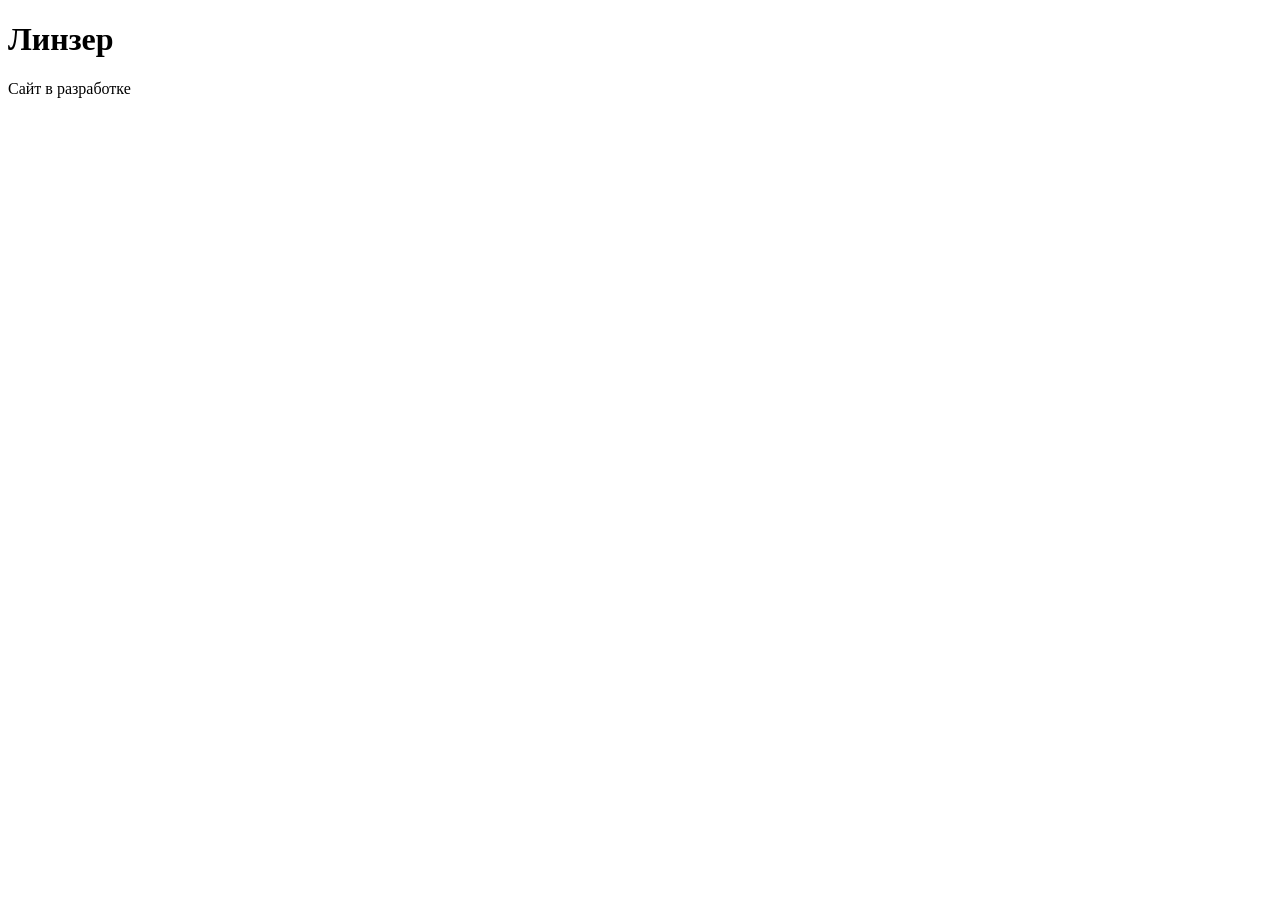
==== index.html @ ae790df2 "Initial commit: базовая структура сайта линзер.рф" ====
<!DOCTYPE html>
<html lang="ru">
<head>
  <meta charset="UTF-8">
  <meta name="viewport" content="width=device-width, initial-scale=1.0">
  <title>Линзер — остекление и фасады</title>
</head>
<body>
  <h1>Линзер</h1>
  <p>Сайт в разработке</p>
</body>
</html>
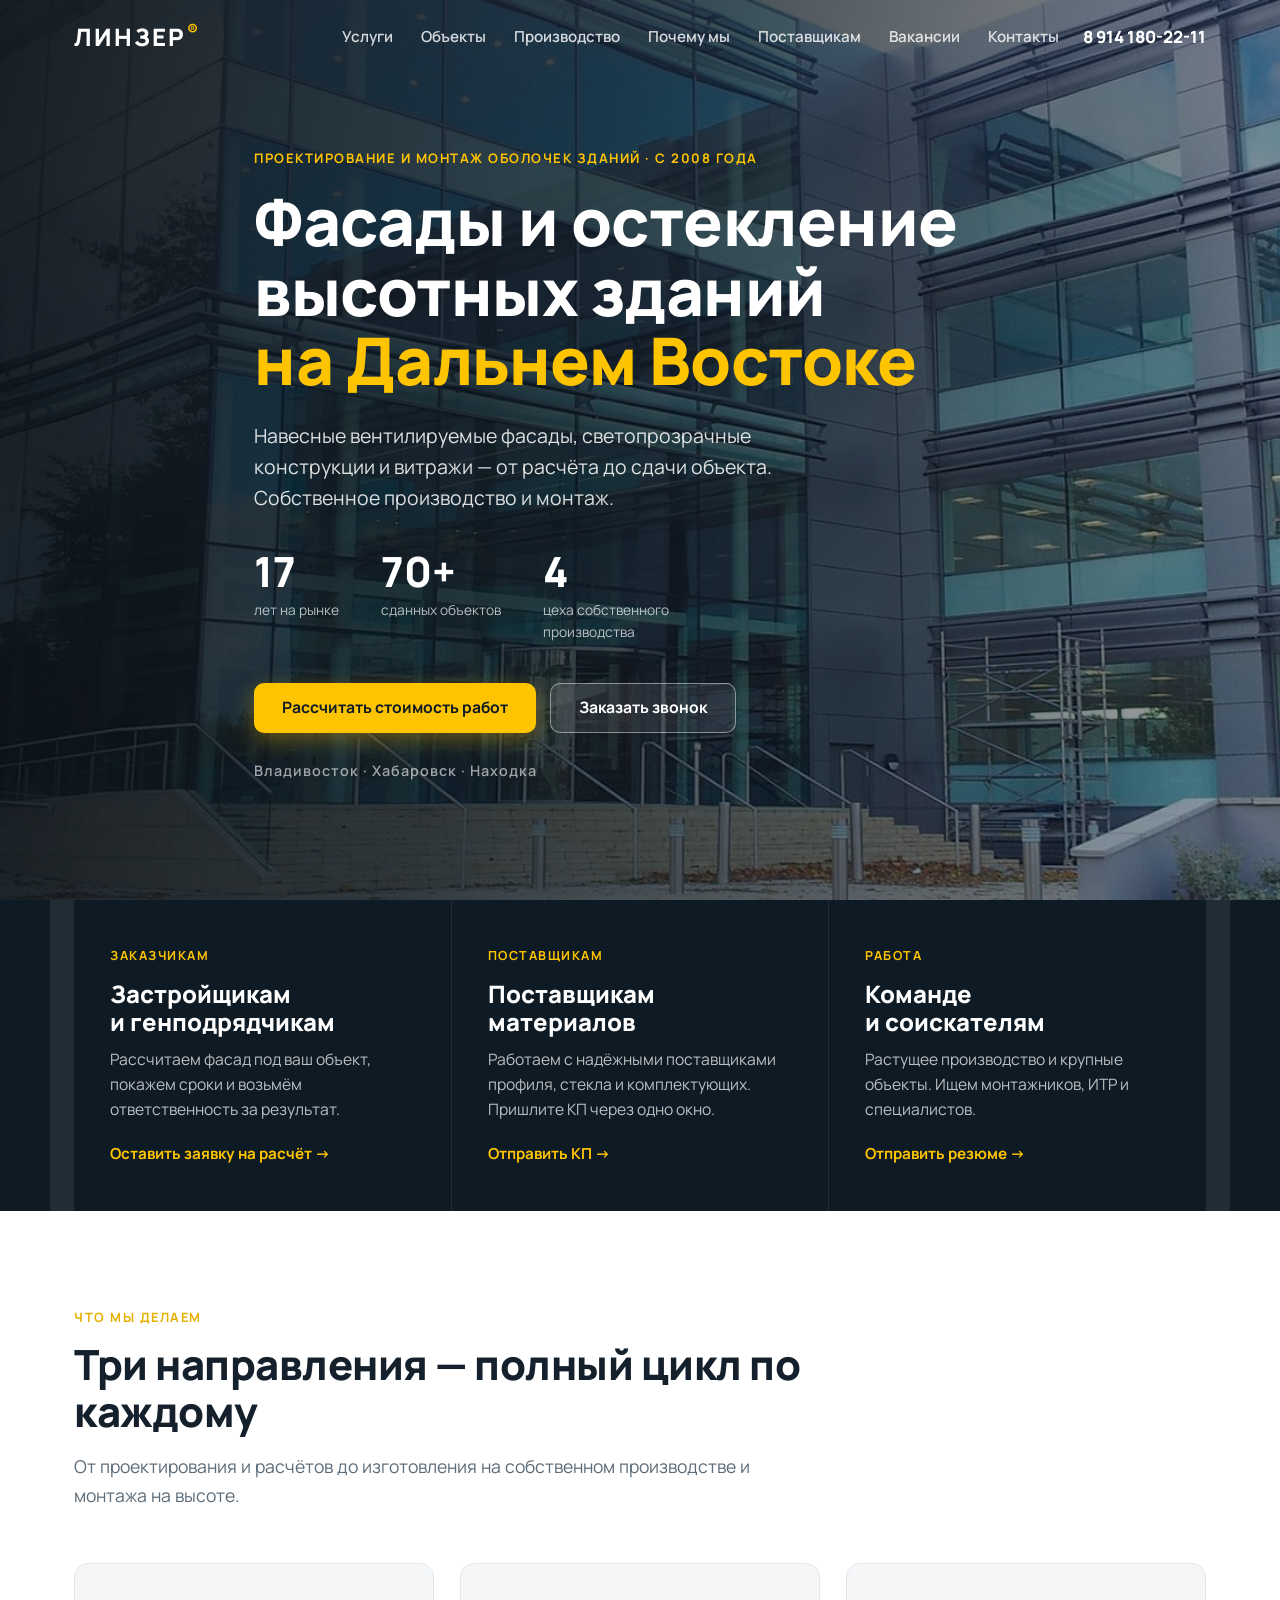
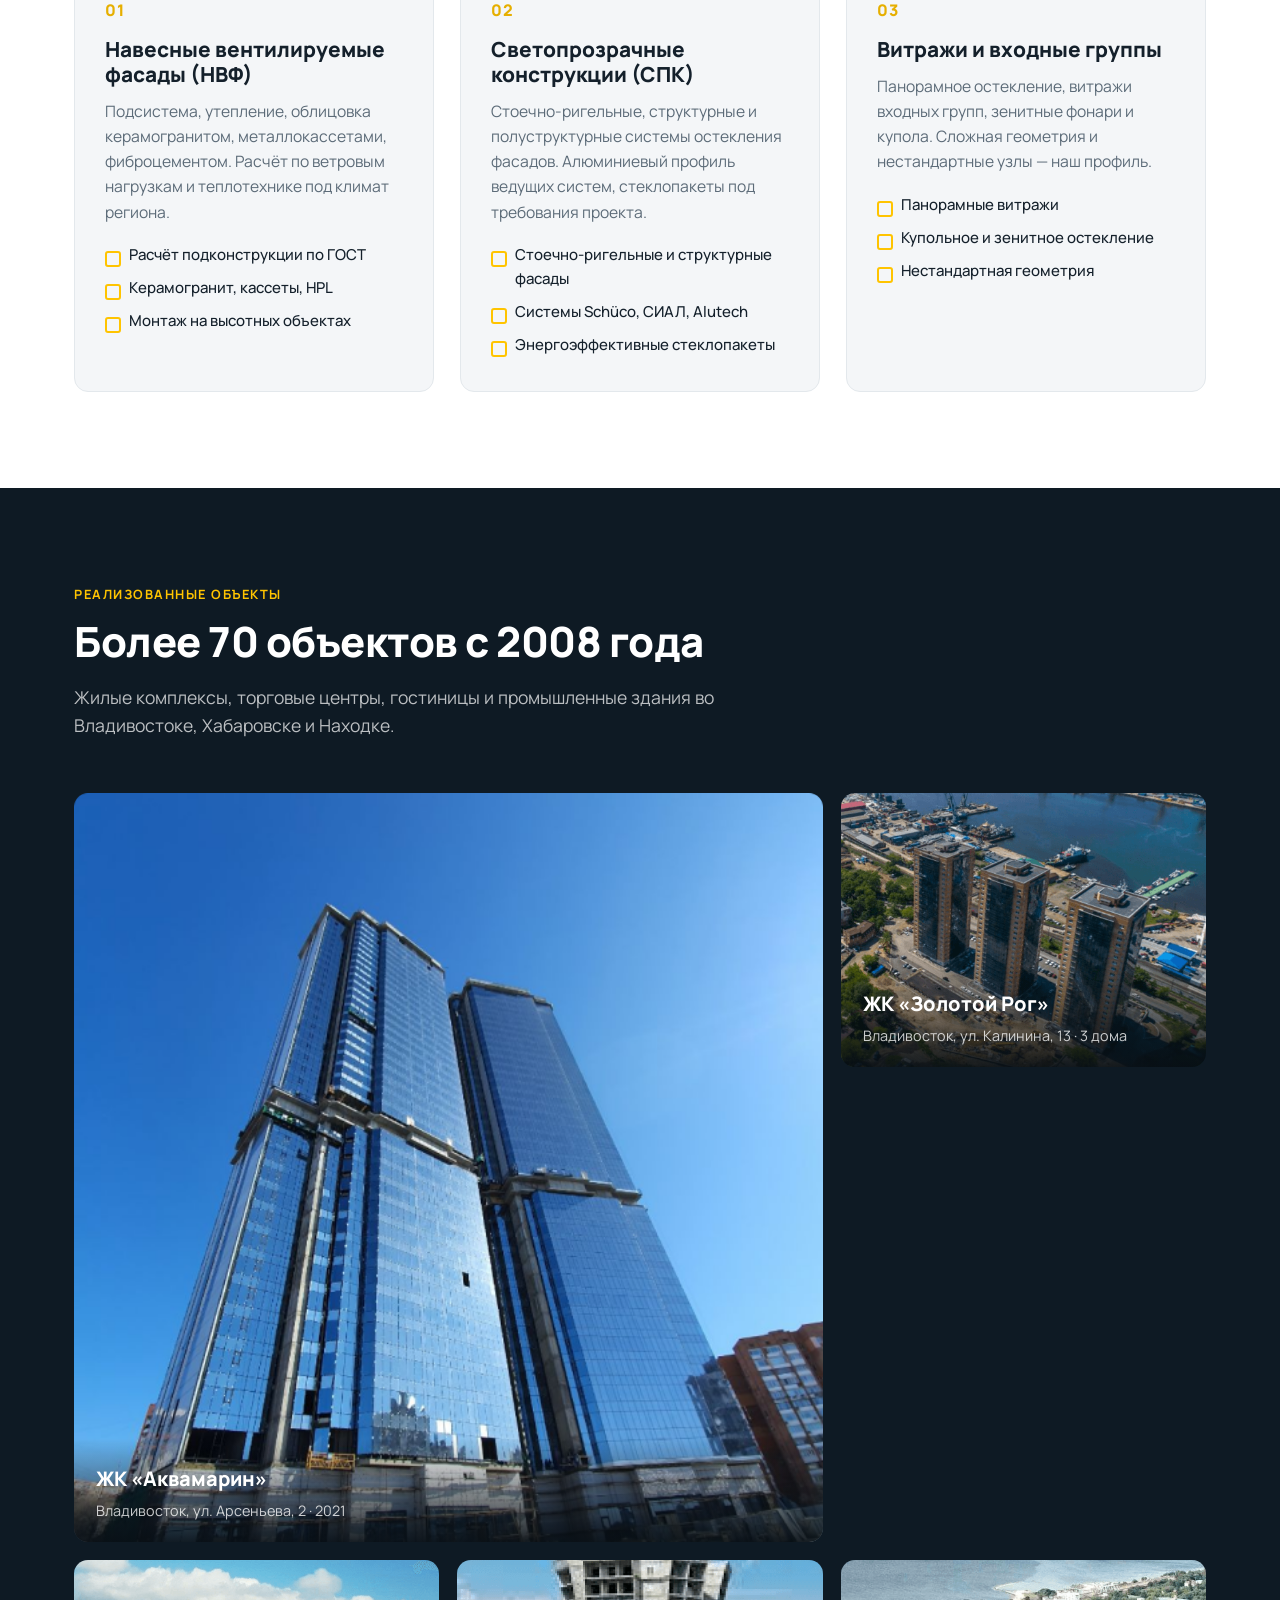
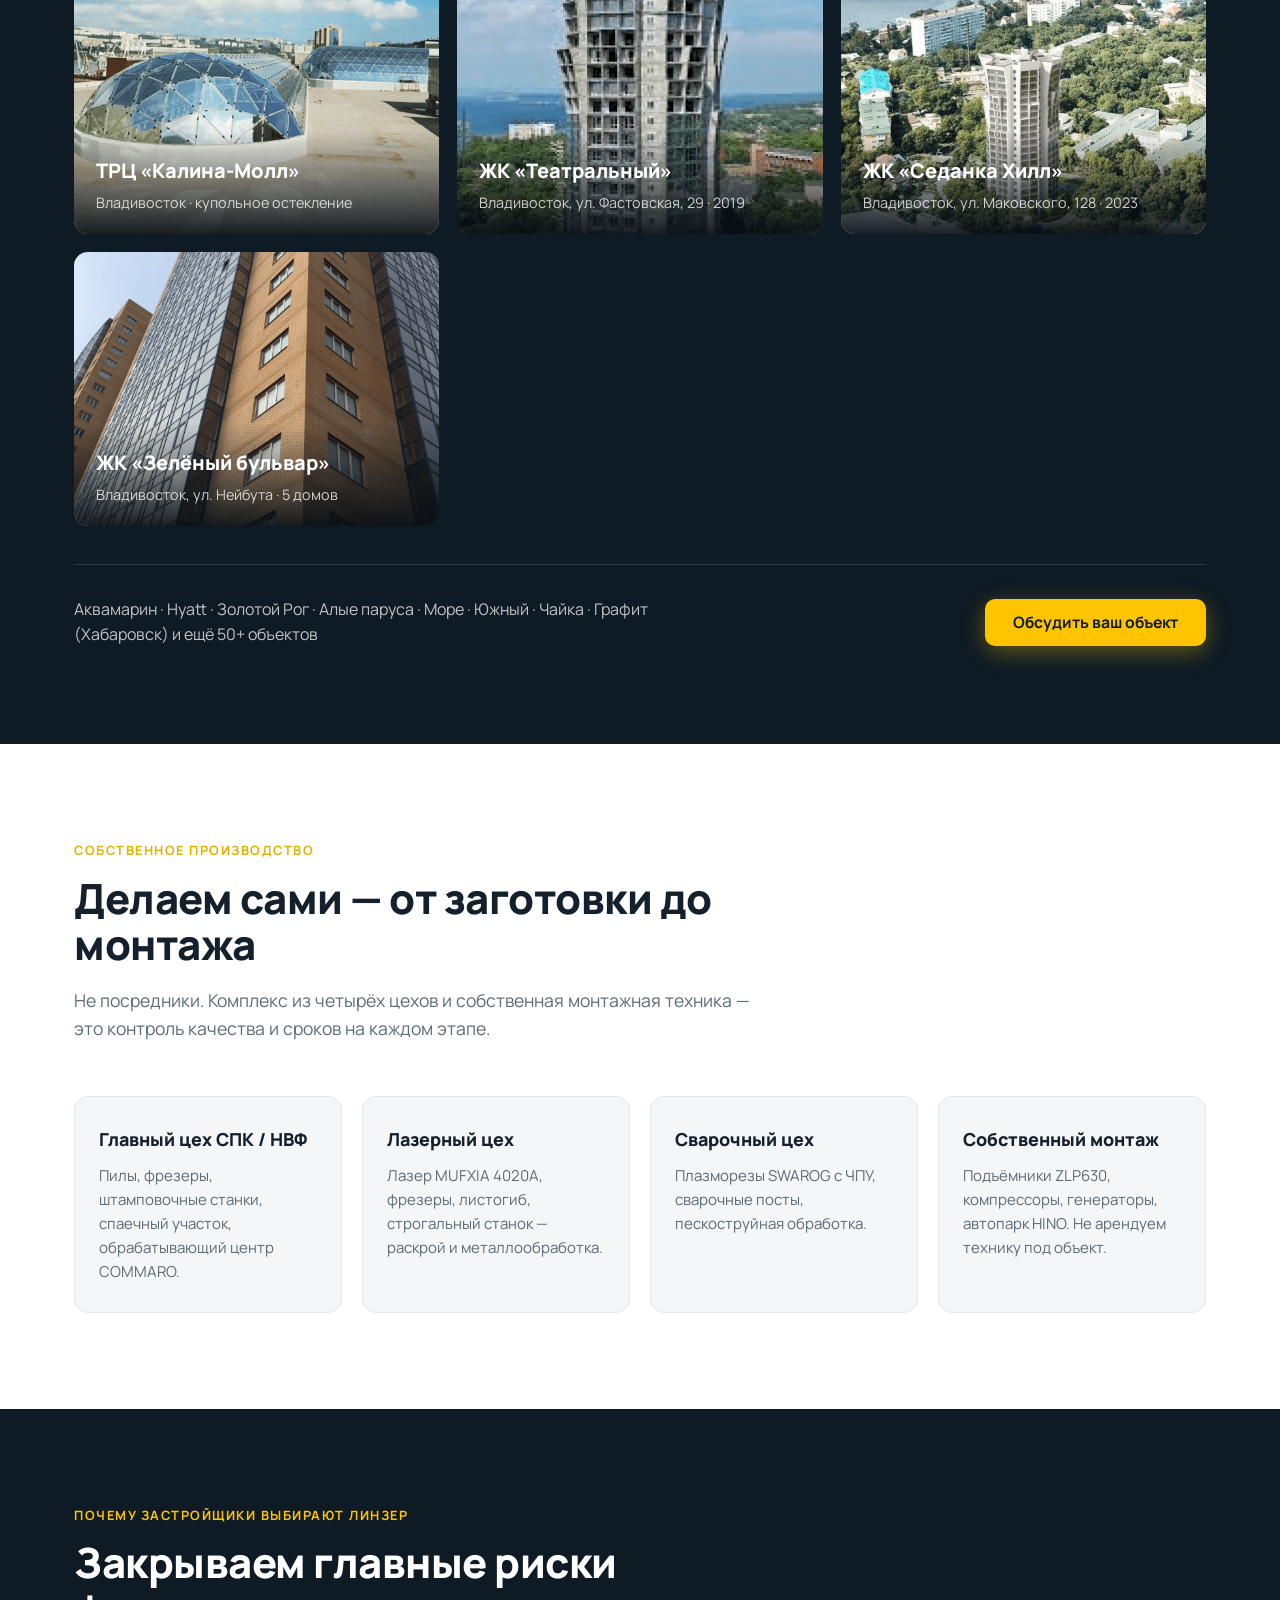
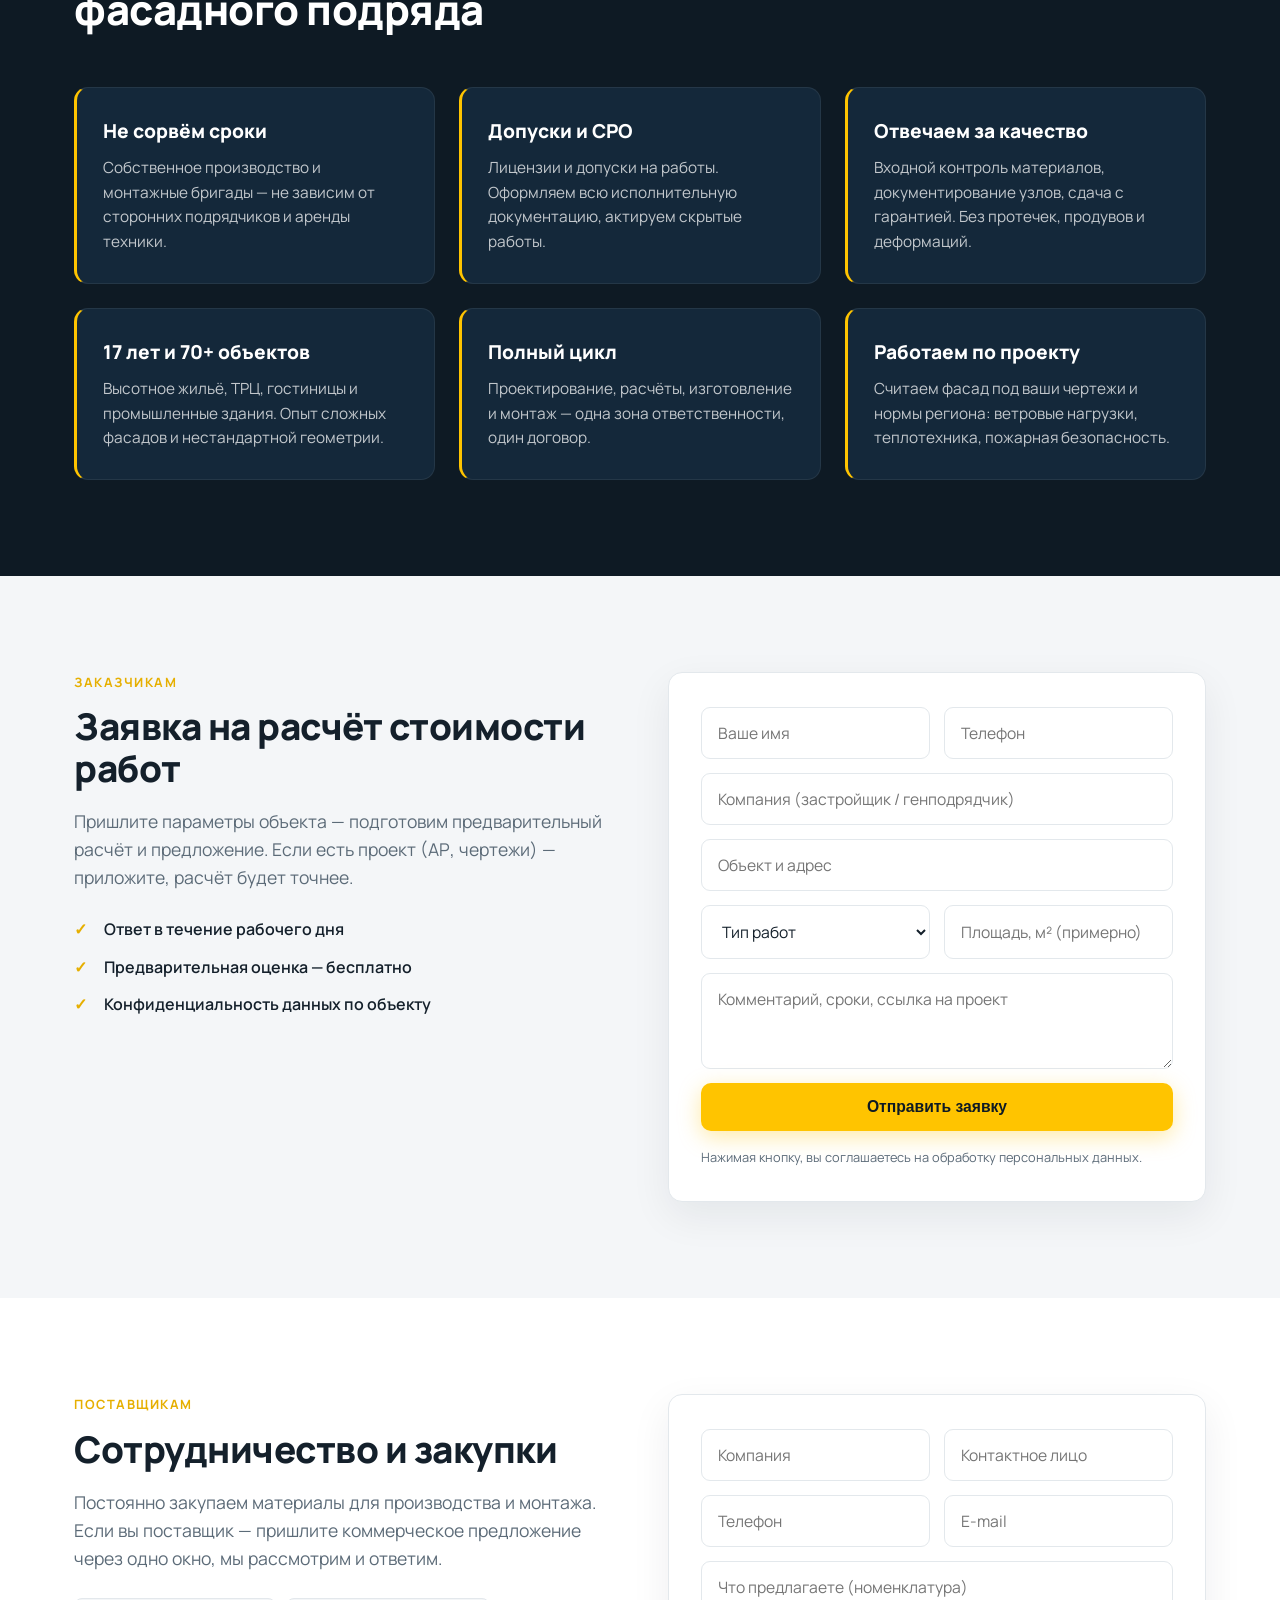
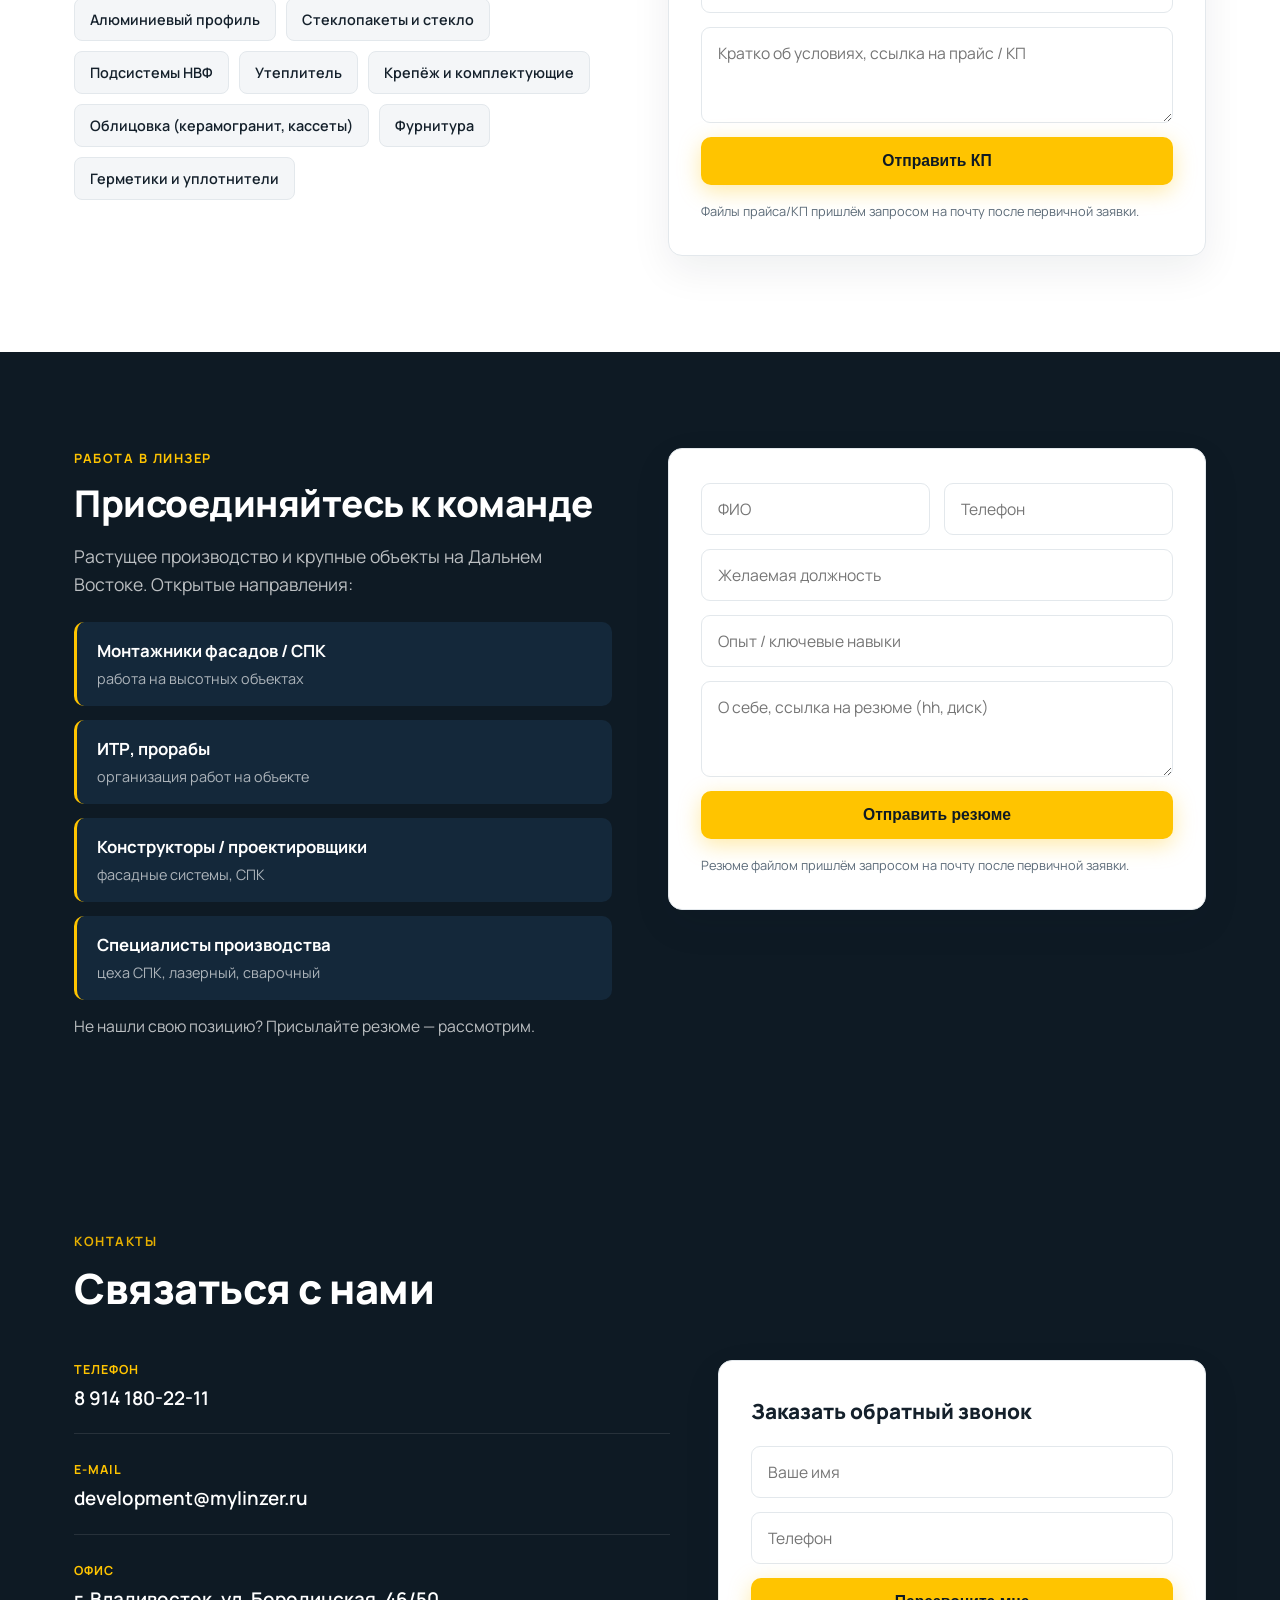
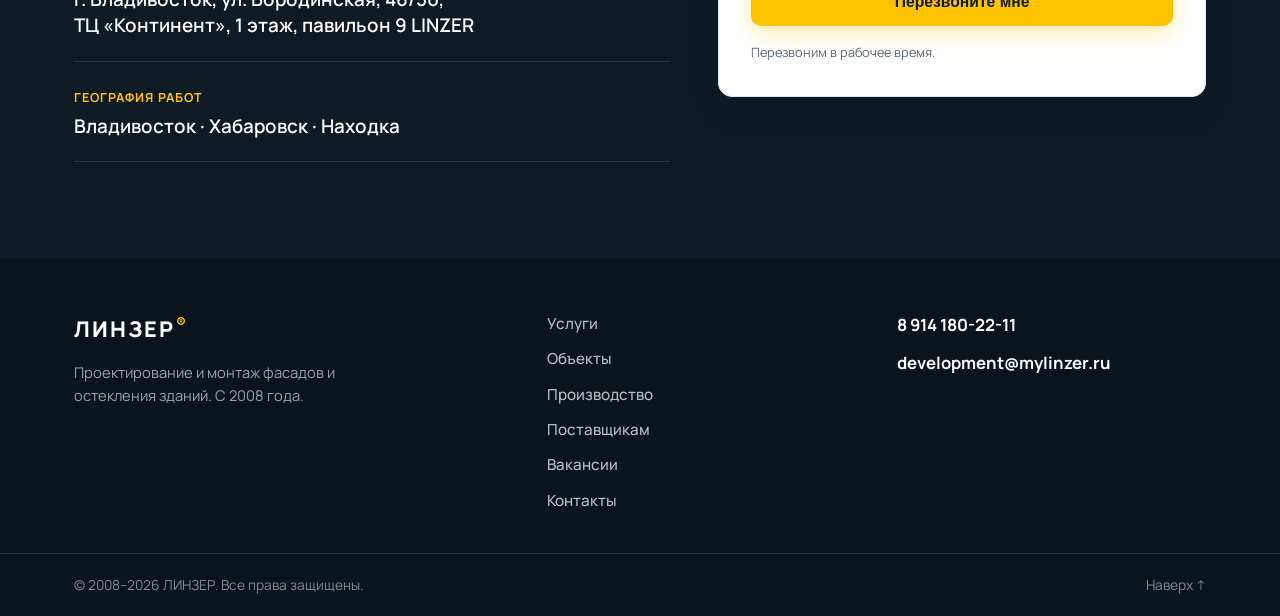
==== commit 05139cd3: "feat: полная v1 сайта линзер.рф — одностраничник Тёмный премиум-дизайн: герой, услуги НВФ/СПК/витраж" ====
--- a/index.html
+++ b/index.html
@@ -3,10 +3,442 @@
 <head>
   <meta charset="UTF-8">
   <meta name="viewport" content="width=device-width, initial-scale=1.0">
-  <title>Линзер — остекление и фасады</title>
+  <title>ЛИНЗЕР — проектирование и монтаж фасадов и остекления зданий | Владивосток</title>
+  <meta name="description" content="ЛИНЗЕР — навесные вентилируемые фасады, светопрозрачные конструкции и витражи для высотного строительства. С 2008 года, более 70 объектов на Дальнем Востоке. Собственное производство и монтаж.">
+  <meta name="theme-color" content="#0E1A24">
+
+  <!-- Open Graph -->
+  <meta property="og:title" content="ЛИНЗЕР — фасады и остекление зданий">
+  <meta property="og:description" content="Навесные вентилируемые фасады, светопрозрачные конструкции, витражи. С 2008 года, более 70 объектов. Владивосток — Хабаровск — Находка.">
+  <meta property="og:type" content="website">
+  <meta property="og:locale" content="ru_RU">
+
+  <link rel="preconnect" href="https://fonts.googleapis.com">
+  <link rel="preconnect" href="https://fonts.gstatic.com" crossorigin>
+  <link href="https://fonts.googleapis.com/css2?family=Manrope:wght@400;500;600;700;800&display=swap" rel="stylesheet">
+  <link rel="stylesheet" href="assets/css/style.css">
 </head>
 <body>
-  <h1>Линзер</h1>
-  <p>Сайт в разработке</p>
+
+<!-- ░░░░░░░░░░ ШАПКА ░░░░░░░░░░ -->
+<header class="site-header" id="top">
+  <div class="container header__inner">
+    <a href="#top" class="logo">ЛИНЗЕР<span>®</span></a>
+
+    <nav class="nav" id="nav">
+      <a href="#services">Услуги</a>
+      <a href="#portfolio">Объекты</a>
+      <a href="#production">Производство</a>
+      <a href="#why">Почему мы</a>
+      <a href="#suppliers">Поставщикам</a>
+      <a href="#careers">Вакансии</a>
+      <a href="#contacts">Контакты</a>
+    </nav>
+
+    <a href="tel:+79141802211" class="header__phone">8 914 180-22-11</a>
+    <button class="burger" id="burger" aria-label="Меню"><span></span><span></span><span></span></button>
+  </div>
+</header>
+
+<!-- ░░░░░░░░░░ ГЕРОЙ ░░░░░░░░░░ -->
+<section class="hero">
+  <div class="hero__bg" style="background-image:url('assets/img/img_12.jpg')"></div>
+  <div class="hero__overlay"></div>
+  <div class="container hero__content">
+    <p class="hero__eyebrow">Проектирование и монтаж оболочек зданий · с 2008 года</p>
+    <h1 class="hero__title">Фасады и остекление<br>высотных зданий<br><span>на Дальнем Востоке</span></h1>
+    <p class="hero__lead">Навесные вентилируемые фасады, светопрозрачные конструкции и витражи —
+    от расчёта до сдачи объекта. Собственное производство и монтаж.</p>
+
+    <div class="hero__stats">
+      <div class="stat"><span class="stat__num">17</span><span class="stat__lbl">лет на рынке</span></div>
+      <div class="stat"><span class="stat__num">70+</span><span class="stat__lbl">сданных объектов</span></div>
+      <div class="stat"><span class="stat__num">4</span><span class="stat__lbl">цеха собственного<br>производства</span></div>
+    </div>
+
+    <div class="hero__cta">
+      <a href="#lead-form" class="btn btn--accent">Рассчитать стоимость работ</a>
+      <a href="#callback" class="btn btn--ghost">Заказать звонок</a>
+    </div>
+    <p class="hero__geo">Владивосток · Хабаровск · Находка</p>
+  </div>
+</section>
+
+<!-- ░░░░░░░░░░ ТРИ ВХОДА ░░░░░░░░░░ -->
+<section class="gates">
+  <div class="container gates__grid">
+    <a href="#lead-form" class="gate">
+      <span class="gate__tag">Заказчикам</span>
+      <h3>Застройщикам<br>и генподрядчикам</h3>
+      <p>Рассчитаем фасад под ваш объект, покажем сроки и возьмём ответственность за результат.</p>
+      <span class="gate__action">Оставить заявку на расчёт →</span>
+    </a>
+    <a href="#suppliers" class="gate">
+      <span class="gate__tag">Поставщикам</span>
+      <h3>Поставщикам<br>материалов</h3>
+      <p>Работаем с надёжными поставщиками профиля, стекла и комплектующих. Пришлите КП через одно окно.</p>
+      <span class="gate__action">Отправить КП →</span>
+    </a>
+    <a href="#careers" class="gate">
+      <span class="gate__tag">Работа</span>
+      <h3>Команде<br>и соискателям</h3>
+      <p>Растущее производство и крупные объекты. Ищем монтажников, ИТР и специалистов.</p>
+      <span class="gate__action">Отправить резюме →</span>
+    </a>
+  </div>
+</section>
+
+<!-- ░░░░░░░░░░ УСЛУГИ ░░░░░░░░░░ -->
+<section class="section" id="services">
+  <div class="container">
+    <p class="section__eyebrow">Что мы делаем</p>
+    <h2 class="section__title">Три направления — полный цикл по каждому</h2>
+    <p class="section__sub">От проектирования и расчётов до изготовления на собственном производстве и монтажа на высоте.</p>
+
+    <div class="services">
+      <article class="service">
+        <div class="service__num">01</div>
+        <h3>Навесные вентилируемые фасады (НВФ)</h3>
+        <p>Подсистема, утепление, облицовка керамогранитом, металлокассетами, фиброцементом.
+        Расчёт по ветровым нагрузкам и теплотехнике под климат региона.</p>
+        <ul>
+          <li>Расчёт подконструкции по ГОСТ</li>
+          <li>Керамогранит, кассеты, HPL</li>
+          <li>Монтаж на высотных объектах</li>
+        </ul>
+      </article>
+      <article class="service">
+        <div class="service__num">02</div>
+        <h3>Светопрозрачные конструкции (СПК)</h3>
+        <p>Стоечно-ригельные, структурные и полуструктурные системы остекления фасадов.
+        Алюминиевый профиль ведущих систем, стеклопакеты под требования проекта.</p>
+        <ul>
+          <li>Стоечно-ригельные и структурные фасады</li>
+          <li>Системы Schüco, СИАЛ, Alutech</li>
+          <li>Энергоэффективные стеклопакеты</li>
+        </ul>
+      </article>
+      <article class="service">
+        <div class="service__num">03</div>
+        <h3>Витражи и входные группы</h3>
+        <p>Панорамное остекление, витражи входных групп, зенитные фонари и купола.
+        Сложная геометрия и нестандартные узлы — наш профиль.</p>
+        <ul>
+          <li>Панорамные витражи</li>
+          <li>Купольное и зенитное остекление</li>
+          <li>Нестандартная геометрия</li>
+        </ul>
+      </article>
+    </div>
+  </div>
+</section>
+
+<!-- ░░░░░░░░░░ ПОРТФОЛИО ░░░░░░░░░░ -->
+<section class="section section--dark" id="portfolio">
+  <div class="container">
+    <p class="section__eyebrow">Реализованные объекты</p>
+    <h2 class="section__title">Более 70 объектов с 2008 года</h2>
+    <p class="section__sub">Жилые комплексы, торговые центры, гостиницы и промышленные здания
+    во Владивостоке, Хабаровске и Находке.</p>
+
+    <div class="portfolio">
+      <article class="proj proj--wide">
+        <img src="assets/img/img_02.png" alt="ЖК Аквамарин, Владивосток" loading="lazy">
+        <div class="proj__info">
+          <h3>ЖК «Аквамарин»</h3>
+          <p>Владивосток, ул. Арсеньева, 2 · 2021</p>
+        </div>
+      </article>
+      <article class="proj">
+        <img src="assets/img/img_11.png" alt="ЖК Золотой Рог, Владивосток" loading="lazy">
+        <div class="proj__info">
+          <h3>ЖК «Золотой Рог»</h3>
+          <p>Владивосток, ул. Калинина, 13 · 3 дома</p>
+        </div>
+      </article>
+      <article class="proj">
+        <img src="assets/img/img_22.png" alt="ТРЦ Калина-Молл, купольное остекление" loading="lazy">
+        <div class="proj__info">
+          <h3>ТРЦ «Калина-Молл»</h3>
+          <p>Владивосток · купольное остекление</p>
+        </div>
+      </article>
+      <article class="proj">
+        <img src="assets/img/img_06.png" alt="Высотный жилой комплекс" loading="lazy">
+        <div class="proj__info">
+          <h3>ЖК «Театральный»</h3>
+          <p>Владивосток, ул. Фастовская, 29 · 2019</p>
+        </div>
+      </article>
+      <article class="proj">
+        <img src="assets/img/img_18.png" alt="Прибрежный жилой комплекс" loading="lazy">
+        <div class="proj__info">
+          <h3>ЖК «Седанка Хилл»</h3>
+          <p>Владивосток, ул. Маковского, 128 · 2023</p>
+        </div>
+      </article>
+      <article class="proj">
+        <img src="assets/img/img_15.png" alt="Жилой дом, остекление фасада" loading="lazy">
+        <div class="proj__info">
+          <h3>ЖК «Зелёный бульвар»</h3>
+          <p>Владивосток, ул. Нейбута · 5 домов</p>
+        </div>
+      </article>
+    </div>
+
+    <div class="portfolio__more">
+      <span>Аквамарин · Hyatt · Золотой Рог · Алые паруса · Море · Южный · Чайка · Графит (Хабаровск) и ещё 50+ объектов</span>
+      <a href="#lead-form" class="btn btn--accent">Обсудить ваш объект</a>
+    </div>
+  </div>
+</section>
+
+<!-- ░░░░░░░░░░ ПРОИЗВОДСТВО ░░░░░░░░░░ -->
+<section class="section" id="production">
+  <div class="container">
+    <p class="section__eyebrow">Собственное производство</p>
+    <h2 class="section__title">Делаем сами — от заготовки до монтажа</h2>
+    <p class="section__sub">Не посредники. Комплекс из четырёх цехов и собственная монтажная техника —
+    это контроль качества и сроков на каждом этапе.</p>
+
+    <div class="prod">
+      <div class="prod__card">
+        <h3>Главный цех СПК / НВФ</h3>
+        <p>Пилы, фрезеры, штамповочные станки, спаечный участок, обрабатывающий центр COMMARO.</p>
+      </div>
+      <div class="prod__card">
+        <h3>Лазерный цех</h3>
+        <p>Лазер MUFXIA 4020A, фрезеры, листогиб, строгальный станок — раскрой и металлообработка.</p>
+      </div>
+      <div class="prod__card">
+        <h3>Сварочный цех</h3>
+        <p>Плазморезы SWAROG с ЧПУ, сварочные посты, пескоструйная обработка.</p>
+      </div>
+      <div class="prod__card">
+        <h3>Собственный монтаж</h3>
+        <p>Подъёмники ZLP630, компрессоры, генераторы, автопарк HINO. Не арендуем технику под объект.</p>
+      </div>
+    </div>
+  </div>
+</section>
+
+<!-- ░░░░░░░░░░ ПОЧЕМУ МЫ ░░░░░░░░░░ -->
+<section class="section section--dark" id="why">
+  <div class="container">
+    <p class="section__eyebrow">Почему застройщики выбирают ЛИНЗЕР</p>
+    <h2 class="section__title">Закрываем главные риски фасадного подряда</h2>
+
+    <div class="why">
+      <div class="why__item">
+        <h3>Не сорвём сроки</h3>
+        <p>Собственное производство и монтажные бригады — не зависим от сторонних подрядчиков и аренды техники.</p>
+      </div>
+      <div class="why__item">
+        <h3>Допуски и СРО</h3>
+        <p>Лицензии и допуски на работы. Оформляем всю исполнительную документацию, актируем скрытые работы.</p>
+      </div>
+      <div class="why__item">
+        <h3>Отвечаем за качество</h3>
+        <p>Входной контроль материалов, документирование узлов, сдача с гарантией. Без протечек, продувов и деформаций.</p>
+      </div>
+      <div class="why__item">
+        <h3>17 лет и 70+ объектов</h3>
+        <p>Высотное жильё, ТРЦ, гостиницы и промышленные здания. Опыт сложных фасадов и нестандартной геометрии.</p>
+      </div>
+      <div class="why__item">
+        <h3>Полный цикл</h3>
+        <p>Проектирование, расчёты, изготовление и монтаж — одна зона ответственности, один договор.</p>
+      </div>
+      <div class="why__item">
+        <h3>Работаем по проекту</h3>
+        <p>Считаем фасад под ваши чертежи и нормы региона: ветровые нагрузки, теплотехника, пожарная безопасность.</p>
+      </div>
+    </div>
+  </div>
+</section>
+
+<!-- ░░░░░░░░░░ ЗАЯВКА НА РАСЧЁТ ░░░░░░░░░░ -->
+<section class="section section--form" id="lead-form">
+  <div class="container form-block">
+    <div class="form-block__text">
+      <p class="section__eyebrow">Заказчикам</p>
+      <h2 class="section__title">Заявка на расчёт стоимости работ</h2>
+      <p class="section__sub">Пришлите параметры объекта — подготовим предварительный расчёт и предложение.
+      Если есть проект (АР, чертежи) — приложите, расчёт будет точнее.</p>
+      <ul class="form-block__list">
+        <li>Ответ в течение рабочего дня</li>
+        <li>Предварительная оценка — бесплатно</li>
+        <li>Конфиденциальность данных по объекту</li>
+      </ul>
+    </div>
+
+    <form class="form" name="lead" data-form="Заявка на расчёт">
+      <div class="form__row">
+        <input type="text" name="name" placeholder="Ваше имя" required>
+        <input type="tel" name="phone" placeholder="Телефон" required>
+      </div>
+      <input type="text" name="company" placeholder="Компания (застройщик / генподрядчик)">
+      <input type="text" name="object" placeholder="Объект и адрес">
+      <div class="form__row">
+        <select name="worktype">
+          <option value="">Тип работ</option>
+          <option>Навесной вентфасад (НВФ)</option>
+          <option>Светопрозрачные конструкции (СПК)</option>
+          <option>Витражи / входные группы</option>
+          <option>Комплекс работ</option>
+        </select>
+        <input type="text" name="area" placeholder="Площадь, м² (примерно)">
+      </div>
+      <textarea name="message" rows="3" placeholder="Комментарий, сроки, ссылка на проект"></textarea>
+      <button type="submit" class="btn btn--accent btn--full">Отправить заявку</button>
+      <p class="form__note">Нажимая кнопку, вы соглашаетесь на обработку персональных данных.</p>
+    </form>
+  </div>
+</section>
+
+<!-- ░░░░░░░░░░ ПОСТАВЩИКАМ ░░░░░░░░░░ -->
+<section class="section" id="suppliers">
+  <div class="container form-block">
+    <div class="form-block__text">
+      <p class="section__eyebrow">Поставщикам</p>
+      <h2 class="section__title">Сотрудничество и закупки</h2>
+      <p class="section__sub">Постоянно закупаем материалы для производства и монтажа. Если вы поставщик —
+      пришлите коммерческое предложение через одно окно, мы рассмотрим и ответим.</p>
+      <div class="supply-tags">
+        <span>Алюминиевый профиль</span>
+        <span>Стеклопакеты и стекло</span>
+        <span>Подсистемы НВФ</span>
+        <span>Утеплитель</span>
+        <span>Крепёж и комплектующие</span>
+        <span>Облицовка (керамогранит, кассеты)</span>
+        <span>Фурнитура</span>
+        <span>Герметики и уплотнители</span>
+      </div>
+    </div>
+
+    <form class="form" name="supplier" data-form="КП от поставщика">
+      <div class="form__row">
+        <input type="text" name="company" placeholder="Компания" required>
+        <input type="text" name="contact" placeholder="Контактное лицо">
+      </div>
+      <div class="form__row">
+        <input type="tel" name="phone" placeholder="Телефон" required>
+        <input type="email" name="email" placeholder="E-mail">
+      </div>
+      <input type="text" name="nomenclature" placeholder="Что предлагаете (номенклатура)">
+      <textarea name="message" rows="3" placeholder="Кратко об условиях, ссылка на прайс / КП"></textarea>
+      <button type="submit" class="btn btn--accent btn--full">Отправить КП</button>
+      <p class="form__note">Файлы прайса/КП пришлём запросом на почту после первичной заявки.</p>
+    </form>
+  </div>
+</section>
+
+<!-- ░░░░░░░░░░ ВАКАНСИИ ░░░░░░░░░░ -->
+<section class="section section--dark" id="careers">
+  <div class="container form-block">
+    <div class="form-block__text">
+      <p class="section__eyebrow">Работа в ЛИНЗЕР</p>
+      <h2 class="section__title">Присоединяйтесь к команде</h2>
+      <p class="section__sub">Растущее производство и крупные объекты на Дальнем Востоке.
+      Открытые направления:</p>
+      <ul class="vacancy-list">
+        <li><strong>Монтажники фасадов / СПК</strong><span>работа на высотных объектах</span></li>
+        <li><strong>ИТР, прорабы</strong><span>организация работ на объекте</span></li>
+        <li><strong>Конструкторы / проектировщики</strong><span>фасадные системы, СПК</span></li>
+        <li><strong>Специалисты производства</strong><span>цеха СПК, лазерный, сварочный</span></li>
+      </ul>
+      <p class="section__sub section__sub--small">Не нашли свою позицию? Присылайте резюме — рассмотрим.</p>
+    </div>
+
+    <form class="form" name="resume" data-form="Резюме">
+      <div class="form__row">
+        <input type="text" name="name" placeholder="ФИО" required>
+        <input type="tel" name="phone" placeholder="Телефон" required>
+      </div>
+      <input type="text" name="position" placeholder="Желаемая должность" required>
+      <input type="text" name="experience" placeholder="Опыт / ключевые навыки">
+      <textarea name="message" rows="3" placeholder="О себе, ссылка на резюме (hh, диск)"></textarea>
+      <button type="submit" class="btn btn--accent btn--full">Отправить резюме</button>
+      <p class="form__note">Резюме файлом пришлём запросом на почту после первичной заявки.</p>
+    </form>
+  </div>
+</section>
+
+<!-- ░░░░░░░░░░ КОНТАКТЫ ░░░░░░░░░░ -->
+<section class="section section--contacts" id="contacts">
+  <div class="container">
+    <p class="section__eyebrow">Контакты</p>
+    <h2 class="section__title">Связаться с нами</h2>
+
+    <div class="contacts">
+      <div class="contacts__col">
+        <div class="contact-item">
+          <span class="contact-item__lbl">Телефон</span>
+          <a href="tel:+79141802211" class="contact-item__val">8 914 180-22-11</a>
+        </div>
+        <div class="contact-item">
+          <span class="contact-item__lbl">E-mail</span>
+          <a href="mailto:development@mylinzer.ru" class="contact-item__val">development@mylinzer.ru</a>
+        </div>
+        <div class="contact-item">
+          <span class="contact-item__lbl">Офис</span>
+          <span class="contact-item__val">г. Владивосток, ул. Бородинская, 46/50,<br>ТЦ «Континент», 1 этаж, павильон 9 LINZER</span>
+        </div>
+        <div class="contact-item">
+          <span class="contact-item__lbl">География работ</span>
+          <span class="contact-item__val">Владивосток · Хабаровск · Находка</span>
+        </div>
+      </div>
+
+      <form class="form contacts__form" id="callback" name="callback" data-form="Обратный звонок">
+        <h3>Заказать обратный звонок</h3>
+        <input type="text" name="name" placeholder="Ваше имя" required>
+        <input type="tel" name="phone" placeholder="Телефон" required>
+        <button type="submit" class="btn btn--accent btn--full">Перезвоните мне</button>
+        <p class="form__note">Перезвоним в рабочее время.</p>
+      </form>
+    </div>
+  </div>
+</section>
+
+<!-- ░░░░░░░░░░ ПОДВАЛ ░░░░░░░░░░ -->
+<footer class="footer">
+  <div class="container footer__inner">
+    <div class="footer__brand">
+      <span class="logo logo--footer">ЛИНЗЕР<span>®</span></span>
+      <p>Проектирование и монтаж фасадов и остекления зданий. С 2008 года.</p>
+    </div>
+    <nav class="footer__nav">
+      <a href="#services">Услуги</a>
+      <a href="#portfolio">Объекты</a>
+      <a href="#production">Производство</a>
+      <a href="#suppliers">Поставщикам</a>
+      <a href="#careers">Вакансии</a>
+      <a href="#contacts">Контакты</a>
+    </nav>
+    <div class="footer__contacts">
+      <a href="tel:+79141802211">8 914 180-22-11</a>
+      <a href="mailto:development@mylinzer.ru">development@mylinzer.ru</a>
+    </div>
+  </div>
+  <div class="footer__bottom">
+    <div class="container">
+      <span>© 2008–2026 ЛИНЗЕР. Все права защищены.</span>
+      <a href="#top">Наверх ↑</a>
+    </div>
+  </div>
+</footer>
+
+<!-- модалка успеха -->
+<div class="modal" id="modal">
+  <div class="modal__box">
+    <div class="modal__icon">✓</div>
+    <h3>Заявка отправлена</h3>
+    <p>Спасибо! Мы свяжемся с вами в ближайшее рабочее время.</p>
+    <button class="btn btn--accent" id="modalClose">Хорошо</button>
+  </div>
+</div>
+
+<script src="assets/js/main.js"></script>
 </body>
 </html>
--- a/assets/css/style.css
+++ b/assets/css/style.css
@@ -0,0 +1,265 @@
+/* ░░░░░░░░░░░░░░░░░░░░░░░░░░░░░░░░░░░░
+   ЛИНЗЕР — стили сайта
+   ░░░░░░░░░░░░░░░░░░░░░░░░░░░░░░░░░░░░ */
+
+:root{
+  --navy:      #0E1A24;   /* основной тёмный */
+  --navy-2:    #14283A;   /* карточки на тёмном */
+  --navy-3:    #1E3A52;   /* светлее */
+  --accent:    #FFC400;   /* жёлтый акцент */
+  --accent-d:  #E6AF00;
+  --ink:       #14202B;   /* текст на светлом */
+  --muted:     #5C6B78;   /* серый текст */
+  --line:      #E3E8EC;   /* линии на светлом */
+  --bg:        #FFFFFF;
+  --bg-soft:   #F4F6F8;
+  --radius:    14px;
+  --maxw:      1180px;
+  --ease:      cubic-bezier(.22,.61,.36,1);
+}
+
+*{box-sizing:border-box;margin:0;padding:0}
+html{scroll-behavior:smooth}
+body{
+  font-family:'Manrope',-apple-system,Segoe UI,Roboto,Arial,sans-serif;
+  color:var(--ink);background:var(--bg);
+  line-height:1.6;-webkit-font-smoothing:antialiased;
+}
+img{display:block;max-width:100%}
+a{text-decoration:none;color:inherit}
+.container{width:100%;max-width:var(--maxw);margin:0 auto;padding:0 24px}
+
+/* ── кнопки ── */
+.btn{
+  display:inline-flex;align-items:center;justify-content:center;
+  font-weight:700;font-size:.98rem;line-height:1;
+  padding:16px 28px;border-radius:10px;cursor:pointer;border:none;
+  transition:transform .2s var(--ease),background .2s,box-shadow .2s;
+  white-space:nowrap;
+}
+.btn:hover{transform:translateY(-2px)}
+.btn--accent{background:var(--accent);color:var(--navy);box-shadow:0 6px 22px rgba(255,196,0,.35)}
+.btn--accent:hover{background:var(--accent-d)}
+.btn--ghost{background:rgba(255,255,255,.08);color:#fff;border:1.5px solid rgba(255,255,255,.45)}
+.btn--ghost:hover{background:rgba(255,255,255,.16)}
+.btn--full{width:100%}
+
+/* ░░░░░ ШАПКА ░░░░░ */
+.site-header{
+  position:fixed;top:0;left:0;right:0;z-index:100;
+  background:rgba(14,26,36,.0);transition:background .3s,box-shadow .3s,padding .3s;
+  padding:18px 0;
+}
+.site-header.scrolled{background:rgba(14,26,36,.97);box-shadow:0 6px 24px rgba(0,0,0,.25);padding:12px 0;
+  backdrop-filter:saturate(140%) blur(6px)}
+.header__inner{display:flex;align-items:center;gap:24px}
+.logo{
+  font-weight:800;font-size:1.5rem;letter-spacing:2px;color:#fff;
+  display:inline-flex;align-items:flex-start;
+}
+.logo span{color:var(--accent);font-size:.7em;margin-left:1px}
+.nav{display:flex;gap:28px;margin-left:auto}
+.nav a{color:rgba(255,255,255,.82);font-weight:600;font-size:.95rem;transition:color .2s;position:relative}
+.nav a:hover{color:#fff}
+.nav a::after{content:'';position:absolute;left:0;bottom:-6px;width:0;height:2px;background:var(--accent);transition:width .25s}
+.nav a:hover::after{width:100%}
+.header__phone{color:#fff;font-weight:800;font-size:1.05rem;white-space:nowrap}
+.header__phone:hover{color:var(--accent)}
+.burger{display:none;flex-direction:column;gap:5px;background:none;border:none;cursor:pointer;padding:6px}
+.burger span{width:26px;height:2.5px;background:#fff;border-radius:2px;transition:.3s}
+
+/* ░░░░░ ГЕРОЙ ░░░░░ */
+.hero{position:relative;min-height:100svh;display:flex;align-items:center;overflow:hidden}
+.hero__bg{position:absolute;inset:0;background-size:cover;background-position:center;
+  transform:scale(1.05);animation:heroZoom 16s ease-out forwards}
+@keyframes heroZoom{to{transform:scale(1)}}
+.hero__overlay{position:absolute;inset:0;
+  background:linear-gradient(105deg,rgba(8,16,23,.94) 0%,rgba(10,20,28,.78) 42%,rgba(10,20,28,.35) 100%)}
+.hero__content{position:relative;z-index:2;color:#fff;padding-top:90px;padding-bottom:60px;max-width:820px}
+.hero__eyebrow{color:var(--accent);font-weight:700;letter-spacing:1.5px;text-transform:uppercase;
+  font-size:.82rem;margin-bottom:18px}
+.hero__title{font-size:clamp(2.2rem,5.4vw,4.1rem);font-weight:800;line-height:1.06;letter-spacing:-.5px}
+.hero__title span{color:var(--accent)}
+.hero__lead{font-size:clamp(1rem,1.6vw,1.22rem);color:rgba(255,255,255,.86);margin-top:24px;max-width:600px}
+.hero__stats{display:flex;gap:42px;margin-top:38px;flex-wrap:wrap}
+.stat{display:flex;flex-direction:column}
+.stat__num{font-size:2.6rem;font-weight:800;color:#fff;line-height:1}
+.stat__lbl{font-size:.86rem;color:rgba(255,255,255,.7);margin-top:6px}
+.hero__cta{display:flex;gap:14px;margin-top:40px;flex-wrap:wrap}
+.hero__geo{margin-top:26px;color:rgba(255,255,255,.6);font-weight:600;letter-spacing:1px;font-size:.9rem}
+
+/* ░░░░░ ТРИ ВХОДА ░░░░░ */
+.gates{background:var(--navy);padding:0 0 0}
+.gates__grid{display:grid;grid-template-columns:repeat(3,1fr);gap:1px;background:rgba(255,255,255,.08);
+  margin-top:-1px}
+.gate{background:var(--navy);padding:44px 36px;color:#fff;transition:background .3s var(--ease);
+  display:flex;flex-direction:column;border-top:3px solid transparent}
+.gate:hover{background:var(--navy-2);border-top-color:var(--accent)}
+.gate__tag{color:var(--accent);font-weight:700;font-size:.78rem;letter-spacing:1.5px;text-transform:uppercase}
+.gate h3{font-size:1.5rem;font-weight:800;margin:14px 0 12px;line-height:1.15}
+.gate p{color:rgba(255,255,255,.72);font-size:.98rem;flex:1}
+.gate__action{margin-top:20px;color:var(--accent);font-weight:700;font-size:.95rem;
+  transition:transform .2s}
+.gate:hover .gate__action{transform:translateX(4px)}
+
+/* ░░░░░ СЕКЦИИ ░░░░░ */
+.section{padding:96px 0}
+.section--dark{background:var(--navy);color:#fff}
+.section__eyebrow{color:var(--accent-d);font-weight:700;letter-spacing:1.5px;text-transform:uppercase;
+  font-size:.8rem;margin-bottom:14px}
+.section--dark .section__eyebrow{color:var(--accent)}
+.section__title{font-size:clamp(1.7rem,3.4vw,2.6rem);font-weight:800;line-height:1.12;letter-spacing:-.5px;
+  max-width:760px}
+.section__sub{color:var(--muted);font-size:1.1rem;margin-top:18px;max-width:680px}
+.section--dark .section__sub{color:rgba(255,255,255,.72)}
+.section__sub--small{font-size:.98rem;margin-top:14px}
+
+/* ── услуги ── */
+.services{display:grid;grid-template-columns:repeat(3,1fr);gap:26px;margin-top:54px}
+.service{background:var(--bg-soft);border-radius:var(--radius);padding:34px 30px;
+  border:1px solid var(--line);transition:transform .25s var(--ease),box-shadow .25s}
+.service:hover{transform:translateY(-6px);box-shadow:0 18px 40px rgba(14,26,36,.1)}
+.service__num{font-size:1rem;font-weight:800;color:var(--accent-d);letter-spacing:1px}
+.service h3{font-size:1.3rem;font-weight:800;margin:14px 0 12px;line-height:1.2}
+.service p{color:var(--muted);font-size:.98rem}
+.service ul{list-style:none;margin-top:18px;display:flex;flex-direction:column;gap:9px}
+.service li{position:relative;padding-left:24px;font-size:.94rem;color:var(--ink);font-weight:500}
+.service li::before{content:'';position:absolute;left:0;top:8px;width:12px;height:12px;
+  border:2px solid var(--accent);border-radius:3px}
+
+/* ── портфолио ── */
+.portfolio{display:grid;grid-template-columns:repeat(3,1fr);gap:18px;margin-top:54px}
+.proj{position:relative;border-radius:var(--radius);overflow:hidden;aspect-ratio:4/3;
+  background:var(--navy-2);cursor:pointer}
+.proj--wide{grid-column:span 2;aspect-ratio:auto}
+.proj img{width:100%;height:100%;object-fit:cover;transition:transform .6s var(--ease)}
+.proj:hover img{transform:scale(1.07)}
+.proj__info{position:absolute;left:0;right:0;bottom:0;padding:24px 22px 20px;
+  background:linear-gradient(to top,rgba(8,15,21,.92),rgba(8,15,21,0));color:#fff}
+.proj__info h3{font-size:1.25rem;font-weight:800}
+.proj__info p{font-size:.9rem;color:rgba(255,255,255,.78);margin-top:4px}
+.portfolio__more{display:flex;align-items:center;justify-content:space-between;gap:28px;
+  margin-top:38px;padding-top:32px;border-top:1px solid rgba(255,255,255,.14);flex-wrap:wrap}
+.portfolio__more span{color:rgba(255,255,255,.74);font-size:1rem;max-width:640px}
+
+/* ── производство ── */
+.prod{display:grid;grid-template-columns:repeat(4,1fr);gap:20px;margin-top:54px}
+.prod__card{background:var(--bg-soft);border:1px solid var(--line);border-radius:var(--radius);
+  padding:28px 24px;transition:transform .25s var(--ease),border-color .25s}
+.prod__card:hover{transform:translateY(-5px);border-color:var(--accent)}
+.prod__card h3{font-size:1.12rem;font-weight:800;margin-bottom:10px}
+.prod__card p{color:var(--muted);font-size:.94rem}
+
+/* ── почему мы ── */
+.why{display:grid;grid-template-columns:repeat(3,1fr);gap:24px;margin-top:54px}
+.why__item{padding:28px 26px;border-radius:var(--radius);background:var(--navy-2);
+  border:1px solid rgba(255,255,255,.07);border-left:3px solid var(--accent)}
+.why__item h3{font-size:1.2rem;font-weight:800;margin-bottom:10px}
+.why__item p{color:rgba(255,255,255,.74);font-size:.96rem}
+
+/* ── формы ── */
+.section--form{background:var(--bg-soft)}
+.form-block{display:grid;grid-template-columns:1fr 1fr;gap:56px;align-items:start}
+.form-block__text .section__title{font-size:clamp(1.6rem,3vw,2.3rem)}
+.form-block__list{list-style:none;margin-top:26px;display:flex;flex-direction:column;gap:12px}
+.form-block__list li{position:relative;padding-left:30px;font-weight:600;color:var(--ink)}
+.form-block__list li::before{content:'✓';position:absolute;left:0;top:0;color:var(--accent-d);font-weight:800}
+.section--dark .form-block__list li{color:#fff}
+.section--dark .form-block__list li::before{color:var(--accent)}
+
+.form{background:#fff;border:1px solid var(--line);border-radius:var(--radius);
+  padding:34px 32px;display:flex;flex-direction:column;gap:14px;box-shadow:0 14px 40px rgba(14,26,36,.07)}
+.form h3{font-size:1.3rem;font-weight:800;margin-bottom:4px}
+.form__row{display:grid;grid-template-columns:1fr 1fr;gap:14px}
+.form input,.form select,.form textarea{
+  width:100%;padding:14px 16px;border:1.5px solid var(--line);border-radius:9px;
+  font-family:inherit;font-size:.98rem;color:var(--ink);background:#fff;transition:border-color .2s}
+.form input:focus,.form select:focus,.form textarea:focus{outline:none;border-color:var(--accent)}
+.form textarea{resize:vertical}
+.form__note{font-size:.8rem;color:var(--muted);margin-top:2px}
+
+/* теги поставщиков */
+.supply-tags{display:flex;flex-wrap:wrap;gap:10px;margin-top:26px}
+.supply-tags span{background:var(--bg-soft);border:1px solid var(--line);border-radius:8px;
+  padding:9px 15px;font-size:.9rem;font-weight:600;color:var(--ink)}
+
+/* вакансии */
+.vacancy-list{list-style:none;margin-top:24px;display:flex;flex-direction:column;gap:14px}
+.vacancy-list li{display:flex;flex-direction:column;padding:16px 20px;border-radius:10px;
+  background:var(--navy-2);border-left:3px solid var(--accent)}
+.vacancy-list strong{font-size:1.05rem}
+.vacancy-list span{color:rgba(255,255,255,.65);font-size:.9rem;margin-top:2px}
+
+/* ── контакты ── */
+.section--contacts{background:var(--navy);color:#fff}
+.contacts{display:grid;grid-template-columns:1.1fr .9fr;gap:48px;margin-top:48px;align-items:start}
+.contacts__col{display:flex;flex-direction:column;gap:26px}
+.contact-item{display:flex;flex-direction:column;gap:5px;padding-bottom:22px;
+  border-bottom:1px solid rgba(255,255,255,.1)}
+.contact-item__lbl{color:var(--accent);font-size:.78rem;font-weight:700;letter-spacing:1px;text-transform:uppercase}
+.contact-item__val{font-size:1.18rem;font-weight:600;color:#fff;line-height:1.4}
+a.contact-item__val:hover{color:var(--accent)}
+.contacts__form{color:var(--ink)}
+
+/* ░░░░░ ПОДВАЛ ░░░░░ */
+.footer{background:#0A141C;color:#fff;padding-top:54px}
+.footer__inner{display:grid;grid-template-columns:1.4fr 1fr 1fr;gap:40px;padding-bottom:40px}
+.logo--footer{font-size:1.35rem}
+.footer__brand p{color:rgba(255,255,255,.6);font-size:.92rem;margin-top:14px;max-width:300px}
+.footer__nav{display:flex;flex-direction:column;gap:11px}
+.footer__nav a{color:rgba(255,255,255,.72);font-size:.95rem;font-weight:500}
+.footer__nav a:hover{color:var(--accent)}
+.footer__contacts{display:flex;flex-direction:column;gap:11px}
+.footer__contacts a{font-weight:700;font-size:1.05rem}
+.footer__contacts a:hover{color:var(--accent)}
+.footer__bottom{border-top:1px solid rgba(255,255,255,.1);padding:20px 0}
+.footer__bottom .container{display:flex;justify-content:space-between;align-items:center}
+.footer__bottom span,.footer__bottom a{color:rgba(255,255,255,.5);font-size:.86rem}
+.footer__bottom a:hover{color:var(--accent)}
+
+/* ░░░░░ МОДАЛКА ░░░░░ */
+.modal{position:fixed;inset:0;z-index:200;background:rgba(8,15,21,.7);
+  display:none;align-items:center;justify-content:center;padding:20px;backdrop-filter:blur(4px)}
+.modal.open{display:flex}
+.modal__box{background:#fff;border-radius:18px;padding:44px 40px;max-width:420px;text-align:center;
+  animation:pop .3s var(--ease)}
+@keyframes pop{from{transform:scale(.9);opacity:0}to{transform:scale(1);opacity:1}}
+.modal__icon{width:64px;height:64px;border-radius:50%;background:var(--accent);color:var(--navy);
+  font-size:2rem;font-weight:800;display:flex;align-items:center;justify-content:center;margin:0 auto 20px}
+.modal__box h3{font-size:1.5rem;font-weight:800;margin-bottom:10px}
+.modal__box p{color:var(--muted);margin-bottom:24px}
+
+/* ░░░░░ АНИМАЦИЯ ПОЯВЛЕНИЯ ░░░░░ */
+.reveal{opacity:0;transform:translateY(28px);transition:opacity .7s var(--ease),transform .7s var(--ease)}
+.reveal.in{opacity:1;transform:none}
+
+/* ░░░░░ АДАПТИВ ░░░░░ */
+@media(max-width:980px){
+  .nav{position:fixed;top:0;right:-100%;height:100vh;width:78%;max-width:340px;
+    background:var(--navy);flex-direction:column;justify-content:center;gap:30px;
+    padding:40px;transition:right .35s var(--ease);box-shadow:-20px 0 60px rgba(0,0,0,.4)}
+  .nav.open{right:0}
+  .nav a{font-size:1.2rem}
+  .burger{display:flex;margin-left:auto;z-index:101}
+  .header__phone{display:none}
+  .gates__grid{grid-template-columns:1fr}
+  .services,.portfolio,.prod,.why{grid-template-columns:1fr 1fr}
+  .proj--wide{grid-column:span 2}
+  .prod{grid-template-columns:1fr 1fr}
+  .form-block{grid-template-columns:1fr;gap:34px}
+  .contacts{grid-template-columns:1fr;gap:34px}
+  .footer__inner{grid-template-columns:1fr 1fr}
+}
+@media(max-width:620px){
+  .section{padding:64px 0}
+  .container{padding:0 18px}
+  .hero__stats{gap:28px}
+  .stat__num{font-size:2.1rem}
+  .services,.portfolio,.prod,.why{grid-template-columns:1fr}
+  .proj--wide{grid-column:span 1}
+  .form__row{grid-template-columns:1fr}
+  .footer__inner{grid-template-columns:1fr}
+  .footer__bottom .container{flex-direction:column;gap:8px}
+  .portfolio__more{flex-direction:column;align-items:flex-start}
+  .form{padding:26px 22px}
+}
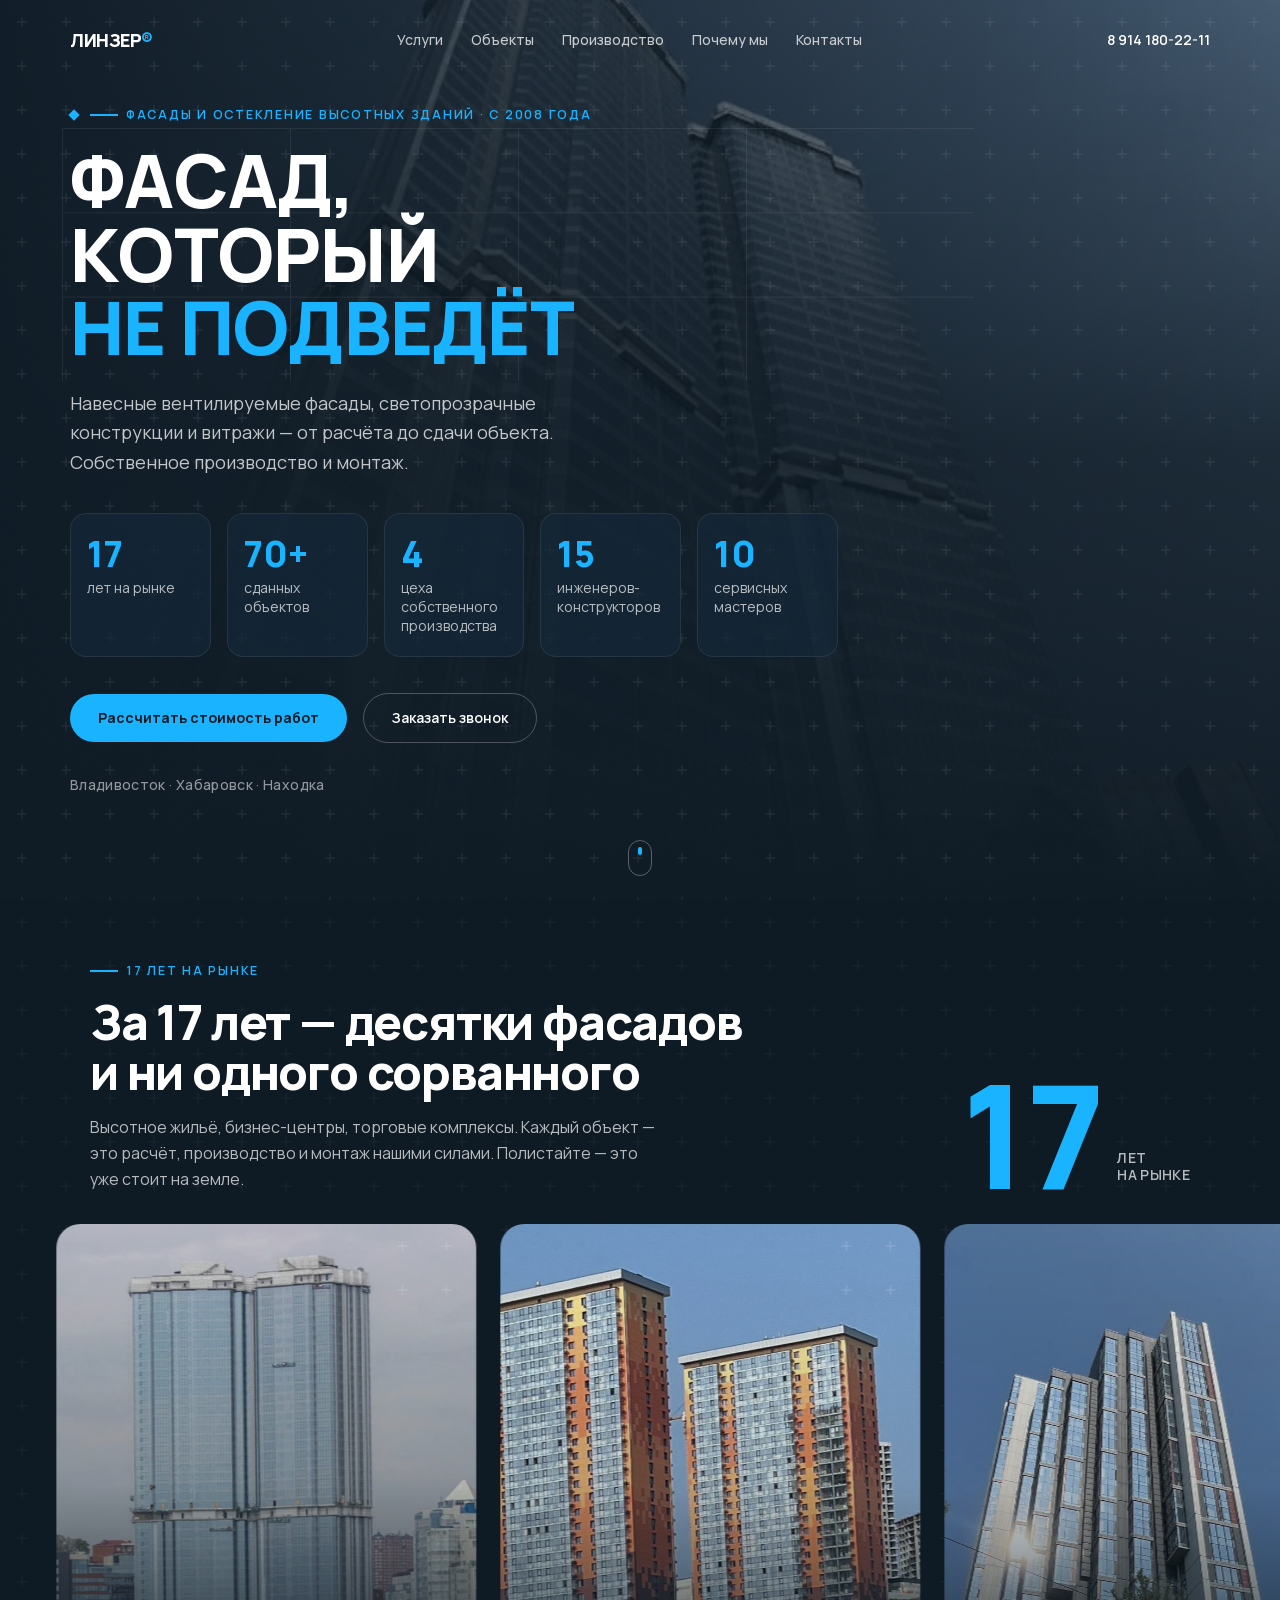
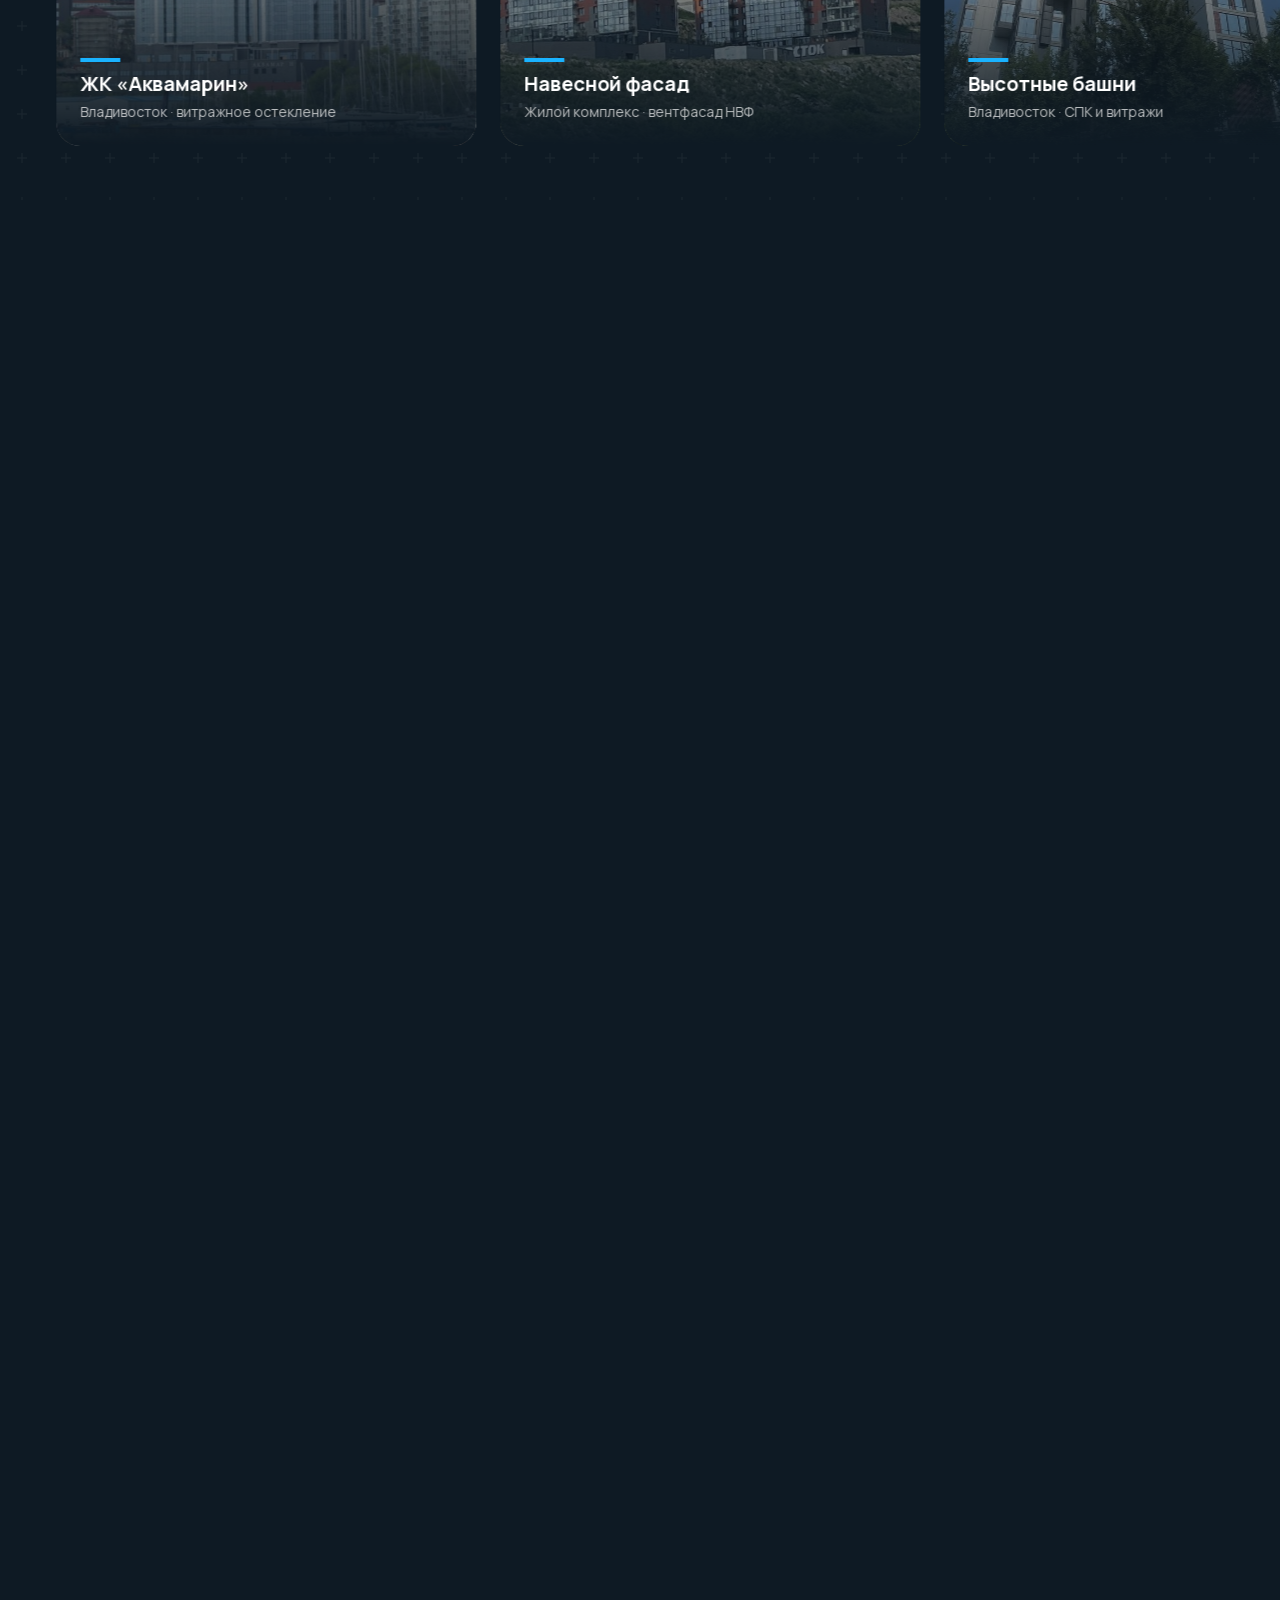
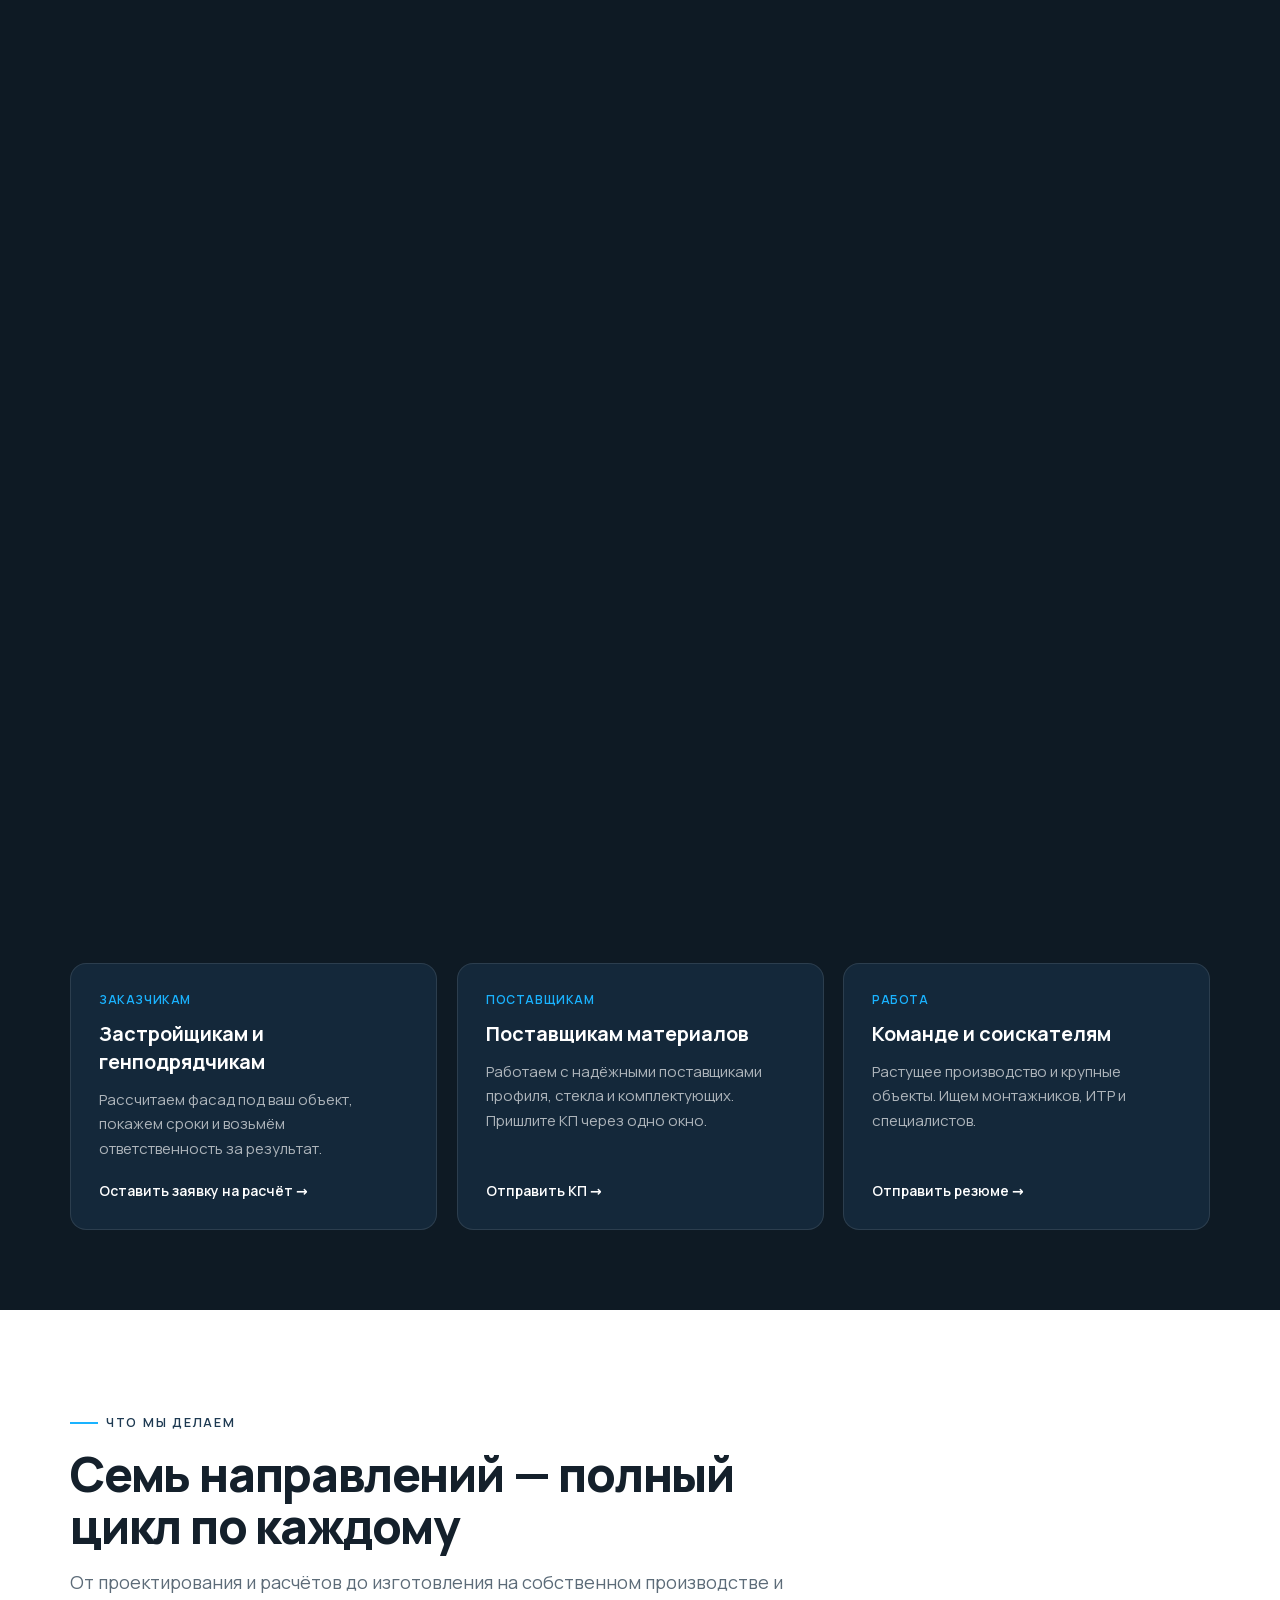
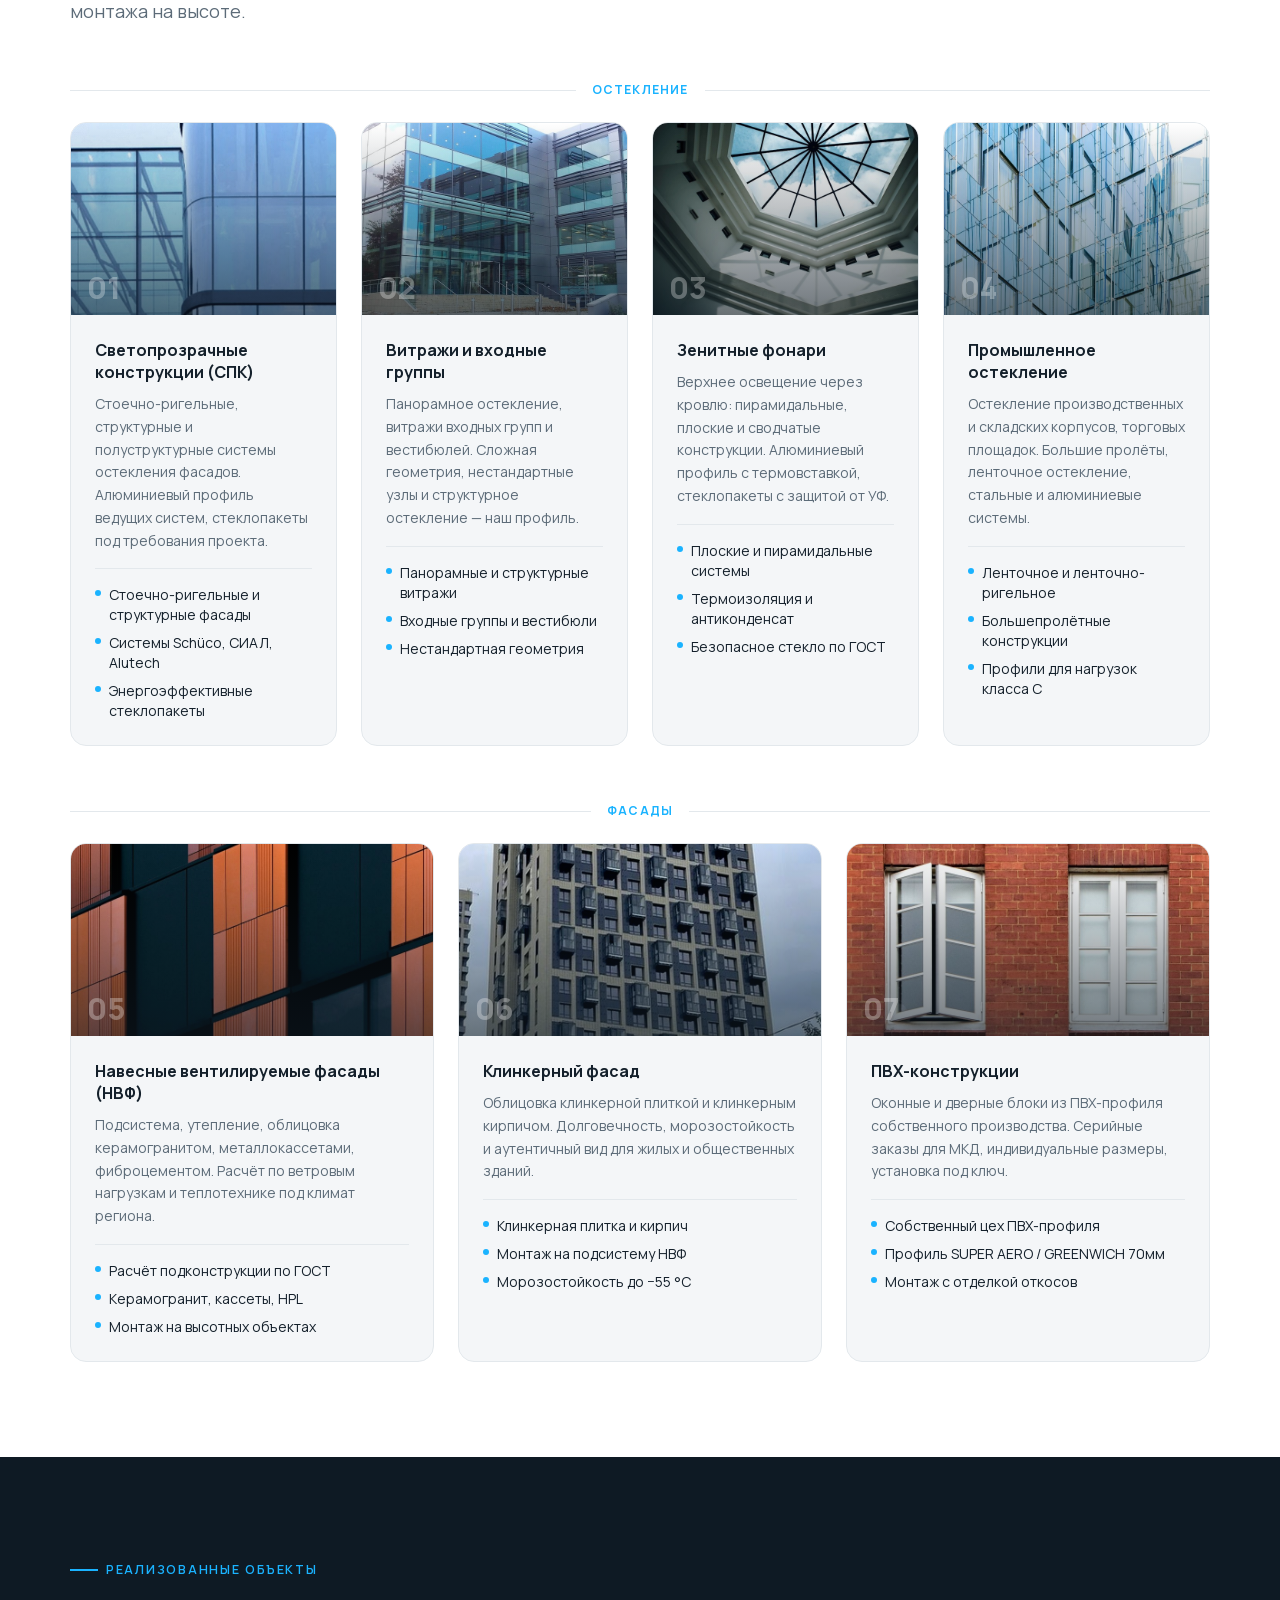
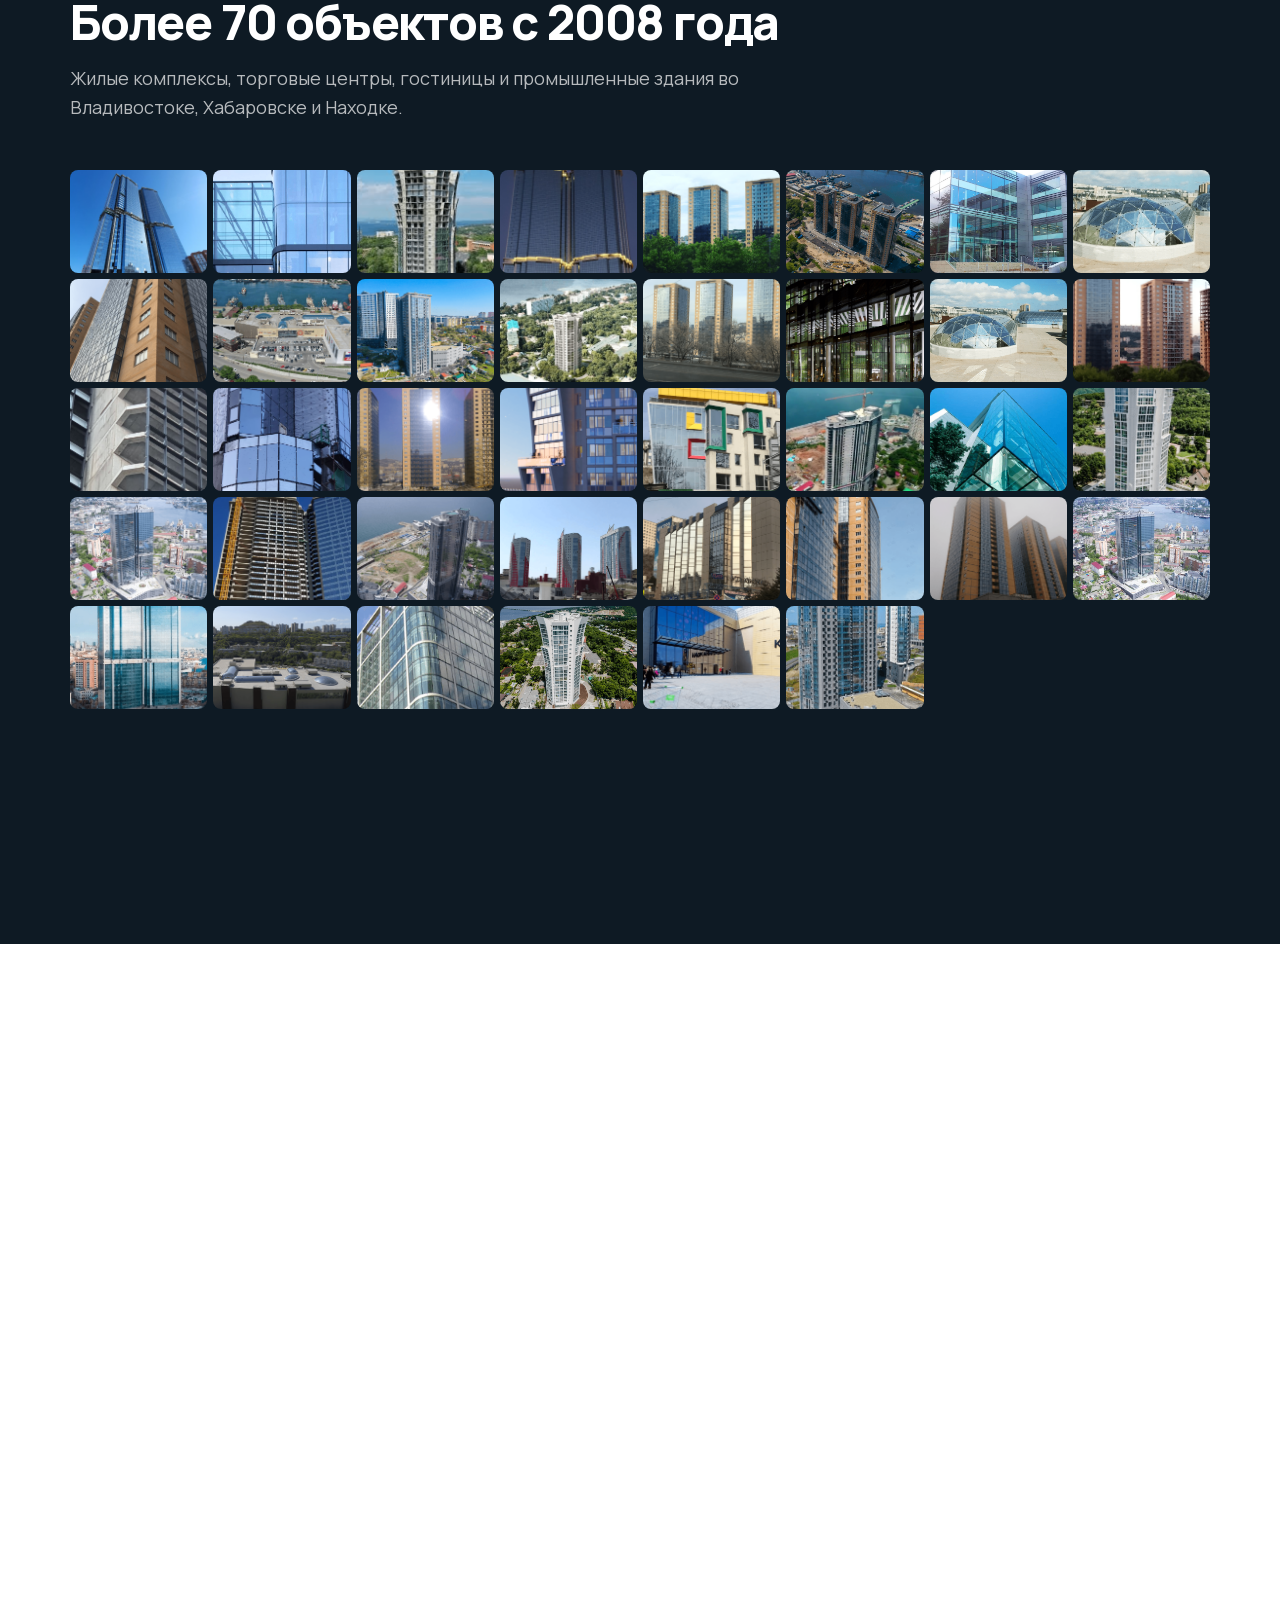
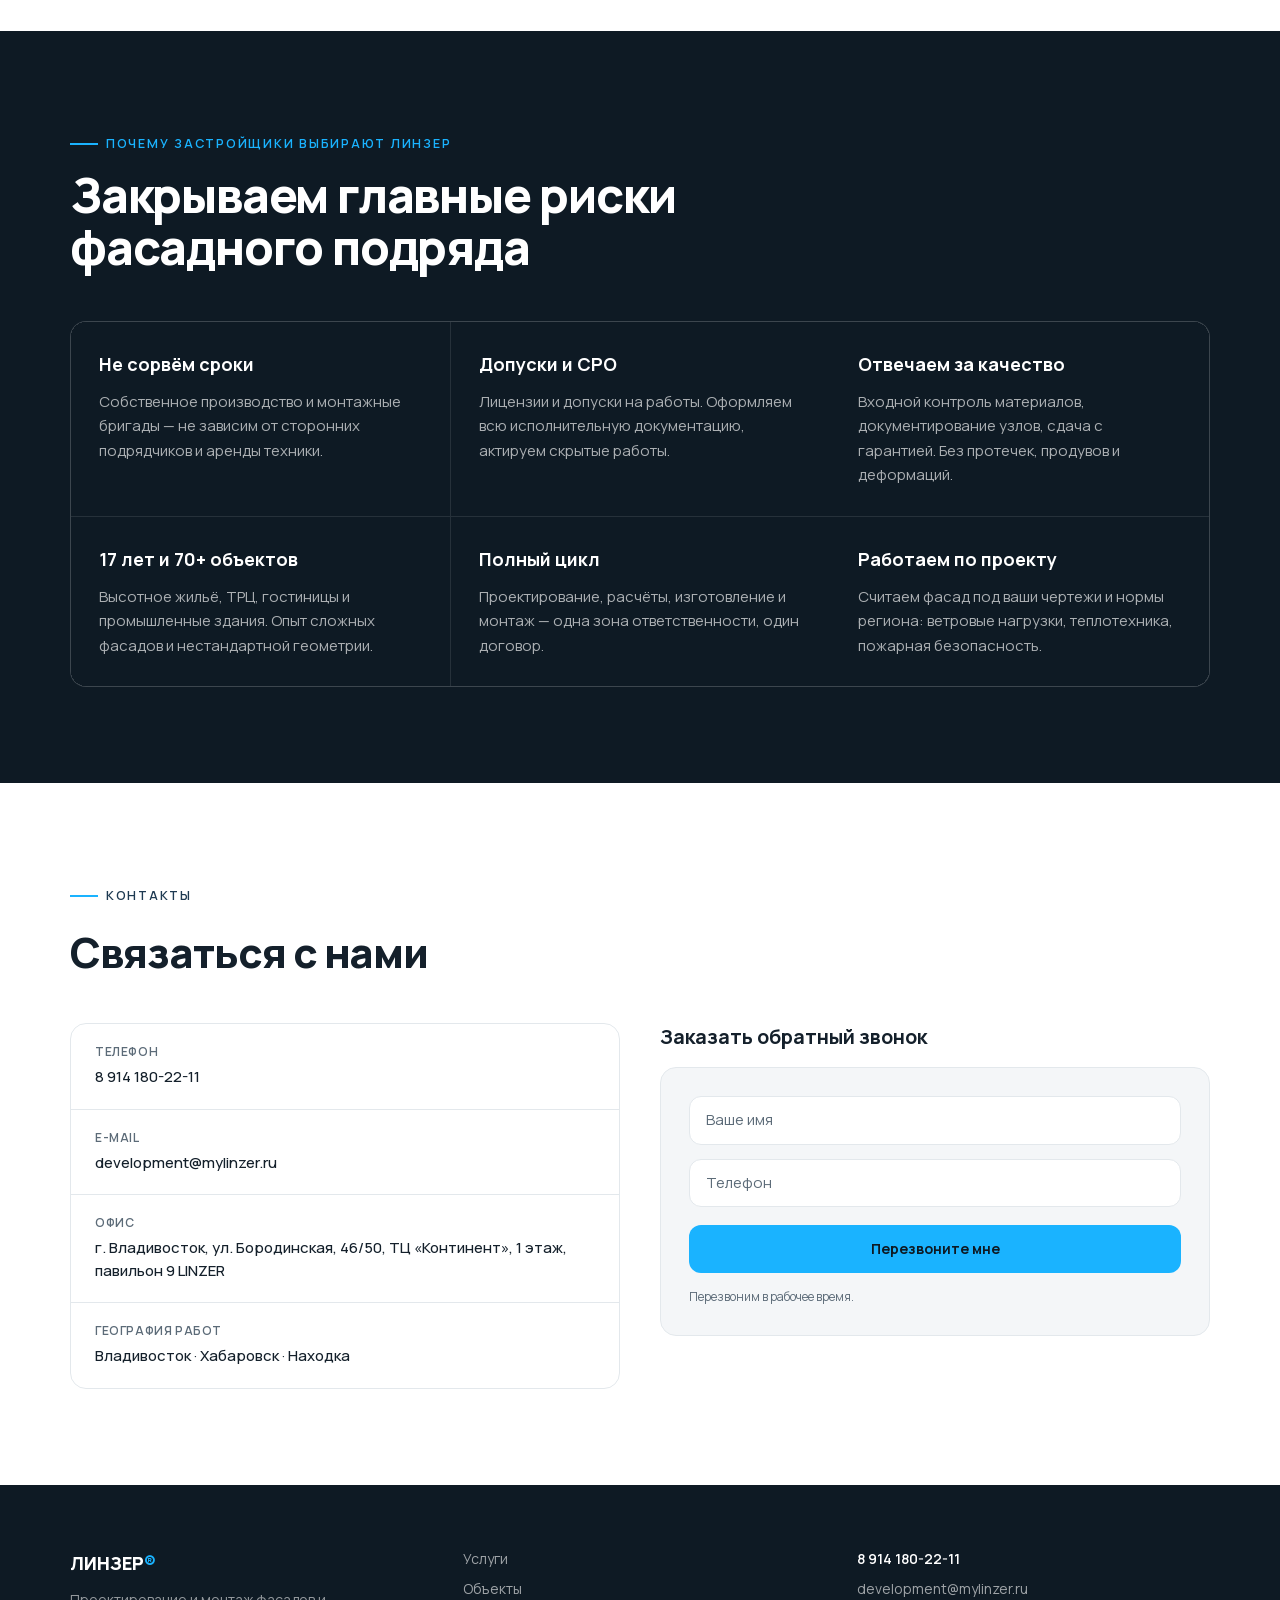
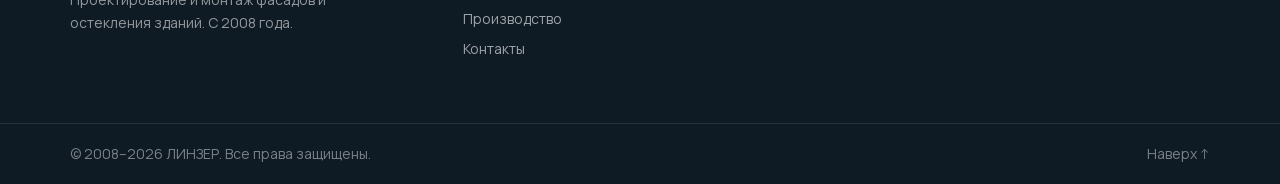
==== commit 6b759306: "Замена на Next.js сайт: галерея 38 объектов, новая структура — Next.js 16 static export (app router)" ====
--- a/index.html
+++ b/index.html
@@ -1,444 +1 @@
-<!DOCTYPE html>
-<html lang="ru">
-<head>
-  <meta charset="UTF-8">
-  <meta name="viewport" content="width=device-width, initial-scale=1.0">
-  <title>ЛИНЗЕР — проектирование и монтаж фасадов и остекления зданий | Владивосток</title>
-  <meta name="description" content="ЛИНЗЕР — навесные вентилируемые фасады, светопрозрачные конструкции и витражи для высотного строительства. С 2008 года, более 70 объектов на Дальнем Востоке. Собственное производство и монтаж.">
-  <meta name="theme-color" content="#0E1A24">
-
-  <!-- Open Graph -->
-  <meta property="og:title" content="ЛИНЗЕР — фасады и остекление зданий">
-  <meta property="og:description" content="Навесные вентилируемые фасады, светопрозрачные конструкции, витражи. С 2008 года, более 70 объектов. Владивосток — Хабаровск — Находка.">
-  <meta property="og:type" content="website">
-  <meta property="og:locale" content="ru_RU">
-
-  <link rel="preconnect" href="https://fonts.googleapis.com">
-  <link rel="preconnect" href="https://fonts.gstatic.com" crossorigin>
-  <link href="https://fonts.googleapis.com/css2?family=Manrope:wght@400;500;600;700;800&display=swap" rel="stylesheet">
-  <link rel="stylesheet" href="assets/css/style.css">
-</head>
-<body>
-
-<!-- ░░░░░░░░░░ ШАПКА ░░░░░░░░░░ -->
-<header class="site-header" id="top">
-  <div class="container header__inner">
-    <a href="#top" class="logo">ЛИНЗЕР<span>®</span></a>
-
-    <nav class="nav" id="nav">
-      <a href="#services">Услуги</a>
-      <a href="#portfolio">Объекты</a>
-      <a href="#production">Производство</a>
-      <a href="#why">Почему мы</a>
-      <a href="#suppliers">Поставщикам</a>
-      <a href="#careers">Вакансии</a>
-      <a href="#contacts">Контакты</a>
-    </nav>
-
-    <a href="tel:+79141802211" class="header__phone">8 914 180-22-11</a>
-    <button class="burger" id="burger" aria-label="Меню"><span></span><span></span><span></span></button>
-  </div>
-</header>
-
-<!-- ░░░░░░░░░░ ГЕРОЙ ░░░░░░░░░░ -->
-<section class="hero">
-  <div class="hero__bg" style="background-image:url('assets/img/img_12.jpg')"></div>
-  <div class="hero__overlay"></div>
-  <div class="container hero__content">
-    <p class="hero__eyebrow">Проектирование и монтаж оболочек зданий · с 2008 года</p>
-    <h1 class="hero__title">Фасады и остекление<br>высотных зданий<br><span>на Дальнем Востоке</span></h1>
-    <p class="hero__lead">Навесные вентилируемые фасады, светопрозрачные конструкции и витражи —
-    от расчёта до сдачи объекта. Собственное производство и монтаж.</p>
-
-    <div class="hero__stats">
-      <div class="stat"><span class="stat__num">17</span><span class="stat__lbl">лет на рынке</span></div>
-      <div class="stat"><span class="stat__num">70+</span><span class="stat__lbl">сданных объектов</span></div>
-      <div class="stat"><span class="stat__num">4</span><span class="stat__lbl">цеха собственного<br>производства</span></div>
-    </div>
-
-    <div class="hero__cta">
-      <a href="#lead-form" class="btn btn--accent">Рассчитать стоимость работ</a>
-      <a href="#callback" class="btn btn--ghost">Заказать звонок</a>
-    </div>
-    <p class="hero__geo">Владивосток · Хабаровск · Находка</p>
-  </div>
-</section>
-
-<!-- ░░░░░░░░░░ ТРИ ВХОДА ░░░░░░░░░░ -->
-<section class="gates">
-  <div class="container gates__grid">
-    <a href="#lead-form" class="gate">
-      <span class="gate__tag">Заказчикам</span>
-      <h3>Застройщикам<br>и генподрядчикам</h3>
-      <p>Рассчитаем фасад под ваш объект, покажем сроки и возьмём ответственность за результат.</p>
-      <span class="gate__action">Оставить заявку на расчёт →</span>
-    </a>
-    <a href="#suppliers" class="gate">
-      <span class="gate__tag">Поставщикам</span>
-      <h3>Поставщикам<br>материалов</h3>
-      <p>Работаем с надёжными поставщиками профиля, стекла и комплектующих. Пришлите КП через одно окно.</p>
-      <span class="gate__action">Отправить КП →</span>
-    </a>
-    <a href="#careers" class="gate">
-      <span class="gate__tag">Работа</span>
-      <h3>Команде<br>и соискателям</h3>
-      <p>Растущее производство и крупные объекты. Ищем монтажников, ИТР и специалистов.</p>
-      <span class="gate__action">Отправить резюме →</span>
-    </a>
-  </div>
-</section>
-
-<!-- ░░░░░░░░░░ УСЛУГИ ░░░░░░░░░░ -->
-<section class="section" id="services">
-  <div class="container">
-    <p class="section__eyebrow">Что мы делаем</p>
-    <h2 class="section__title">Три направления — полный цикл по каждому</h2>
-    <p class="section__sub">От проектирования и расчётов до изготовления на собственном производстве и монтажа на высоте.</p>
-
-    <div class="services">
-      <article class="service">
-        <div class="service__num">01</div>
-        <h3>Навесные вентилируемые фасады (НВФ)</h3>
-        <p>Подсистема, утепление, облицовка керамогранитом, металлокассетами, фиброцементом.
-        Расчёт по ветровым нагрузкам и теплотехнике под климат региона.</p>
-        <ul>
-          <li>Расчёт подконструкции по ГОСТ</li>
-          <li>Керамогранит, кассеты, HPL</li>
-          <li>Монтаж на высотных объектах</li>
-        </ul>
-      </article>
-      <article class="service">
-        <div class="service__num">02</div>
-        <h3>Светопрозрачные конструкции (СПК)</h3>
-        <p>Стоечно-ригельные, структурные и полуструктурные системы остекления фасадов.
-        Алюминиевый профиль ведущих систем, стеклопакеты под требования проекта.</p>
-        <ul>
-          <li>Стоечно-ригельные и структурные фасады</li>
-          <li>Системы Schüco, СИАЛ, Alutech</li>
-          <li>Энергоэффективные стеклопакеты</li>
-        </ul>
-      </article>
-      <article class="service">
-        <div class="service__num">03</div>
-        <h3>Витражи и входные группы</h3>
-        <p>Панорамное остекление, витражи входных групп, зенитные фонари и купола.
-        Сложная геометрия и нестандартные узлы — наш профиль.</p>
-        <ul>
-          <li>Панорамные витражи</li>
-          <li>Купольное и зенитное остекление</li>
-          <li>Нестандартная геометрия</li>
-        </ul>
-      </article>
-    </div>
-  </div>
-</section>
-
-<!-- ░░░░░░░░░░ ПОРТФОЛИО ░░░░░░░░░░ -->
-<section class="section section--dark" id="portfolio">
-  <div class="container">
-    <p class="section__eyebrow">Реализованные объекты</p>
-    <h2 class="section__title">Более 70 объектов с 2008 года</h2>
-    <p class="section__sub">Жилые комплексы, торговые центры, гостиницы и промышленные здания
-    во Владивостоке, Хабаровске и Находке.</p>
-
-    <div class="portfolio">
-      <article class="proj proj--wide">
-        <img src="assets/img/img_02.png" alt="ЖК Аквамарин, Владивосток" loading="lazy">
-        <div class="proj__info">
-          <h3>ЖК «Аквамарин»</h3>
-          <p>Владивосток, ул. Арсеньева, 2 · 2021</p>
-        </div>
-      </article>
-      <article class="proj">
-        <img src="assets/img/img_11.png" alt="ЖК Золотой Рог, Владивосток" loading="lazy">
-        <div class="proj__info">
-          <h3>ЖК «Золотой Рог»</h3>
-          <p>Владивосток, ул. Калинина, 13 · 3 дома</p>
-        </div>
-      </article>
-      <article class="proj">
-        <img src="assets/img/img_22.png" alt="ТРЦ Калина-Молл, купольное остекление" loading="lazy">
-        <div class="proj__info">
-          <h3>ТРЦ «Калина-Молл»</h3>
-          <p>Владивосток · купольное остекление</p>
-        </div>
-      </article>
-      <article class="proj">
-        <img src="assets/img/img_06.png" alt="Высотный жилой комплекс" loading="lazy">
-        <div class="proj__info">
-          <h3>ЖК «Театральный»</h3>
-          <p>Владивосток, ул. Фастовская, 29 · 2019</p>
-        </div>
-      </article>
-      <article class="proj">
-        <img src="assets/img/img_18.png" alt="Прибрежный жилой комплекс" loading="lazy">
-        <div class="proj__info">
-          <h3>ЖК «Седанка Хилл»</h3>
-          <p>Владивосток, ул. Маковского, 128 · 2023</p>
-        </div>
-      </article>
-      <article class="proj">
-        <img src="assets/img/img_15.png" alt="Жилой дом, остекление фасада" loading="lazy">
-        <div class="proj__info">
-          <h3>ЖК «Зелёный бульвар»</h3>
-          <p>Владивосток, ул. Нейбута · 5 домов</p>
-        </div>
-      </article>
-    </div>
-
-    <div class="portfolio__more">
-      <span>Аквамарин · Hyatt · Золотой Рог · Алые паруса · Море · Южный · Чайка · Графит (Хабаровск) и ещё 50+ объектов</span>
-      <a href="#lead-form" class="btn btn--accent">Обсудить ваш объект</a>
-    </div>
-  </div>
-</section>
-
-<!-- ░░░░░░░░░░ ПРОИЗВОДСТВО ░░░░░░░░░░ -->
-<section class="section" id="production">
-  <div class="container">
-    <p class="section__eyebrow">Собственное производство</p>
-    <h2 class="section__title">Делаем сами — от заготовки до монтажа</h2>
-    <p class="section__sub">Не посредники. Комплекс из четырёх цехов и собственная монтажная техника —
-    это контроль качества и сроков на каждом этапе.</p>
-
-    <div class="prod">
-      <div class="prod__card">
-        <h3>Главный цех СПК / НВФ</h3>
-        <p>Пилы, фрезеры, штамповочные станки, спаечный участок, обрабатывающий центр COMMARO.</p>
-      </div>
-      <div class="prod__card">
-        <h3>Лазерный цех</h3>
-        <p>Лазер MUFXIA 4020A, фрезеры, листогиб, строгальный станок — раскрой и металлообработка.</p>
-      </div>
-      <div class="prod__card">
-        <h3>Сварочный цех</h3>
-        <p>Плазморезы SWAROG с ЧПУ, сварочные посты, пескоструйная обработка.</p>
-      </div>
-      <div class="prod__card">
-        <h3>Собственный монтаж</h3>
-        <p>Подъёмники ZLP630, компрессоры, генераторы, автопарк HINO. Не арендуем технику под объект.</p>
-      </div>
-    </div>
-  </div>
-</section>
-
-<!-- ░░░░░░░░░░ ПОЧЕМУ МЫ ░░░░░░░░░░ -->
-<section class="section section--dark" id="why">
-  <div class="container">
-    <p class="section__eyebrow">Почему застройщики выбирают ЛИНЗЕР</p>
-    <h2 class="section__title">Закрываем главные риски фасадного подряда</h2>
-
-    <div class="why">
-      <div class="why__item">
-        <h3>Не сорвём сроки</h3>
-        <p>Собственное производство и монтажные бригады — не зависим от сторонних подрядчиков и аренды техники.</p>
-      </div>
-      <div class="why__item">
-        <h3>Допуски и СРО</h3>
-        <p>Лицензии и допуски на работы. Оформляем всю исполнительную документацию, актируем скрытые работы.</p>
-      </div>
-      <div class="why__item">
-        <h3>Отвечаем за качество</h3>
-        <p>Входной контроль материалов, документирование узлов, сдача с гарантией. Без протечек, продувов и деформаций.</p>
-      </div>
-      <div class="why__item">
-        <h3>17 лет и 70+ объектов</h3>
-        <p>Высотное жильё, ТРЦ, гостиницы и промышленные здания. Опыт сложных фасадов и нестандартной геометрии.</p>
-      </div>
-      <div class="why__item">
-        <h3>Полный цикл</h3>
-        <p>Проектирование, расчёты, изготовление и монтаж — одна зона ответственности, один договор.</p>
-      </div>
-      <div class="why__item">
-        <h3>Работаем по проекту</h3>
-        <p>Считаем фасад под ваши чертежи и нормы региона: ветровые нагрузки, теплотехника, пожарная безопасность.</p>
-      </div>
-    </div>
-  </div>
-</section>
-
-<!-- ░░░░░░░░░░ ЗАЯВКА НА РАСЧЁТ ░░░░░░░░░░ -->
-<section class="section section--form" id="lead-form">
-  <div class="container form-block">
-    <div class="form-block__text">
-      <p class="section__eyebrow">Заказчикам</p>
-      <h2 class="section__title">Заявка на расчёт стоимости работ</h2>
-      <p class="section__sub">Пришлите параметры объекта — подготовим предварительный расчёт и предложение.
-      Если есть проект (АР, чертежи) — приложите, расчёт будет точнее.</p>
-      <ul class="form-block__list">
-        <li>Ответ в течение рабочего дня</li>
-        <li>Предварительная оценка — бесплатно</li>
-        <li>Конфиденциальность данных по объекту</li>
-      </ul>
-    </div>
-
-    <form class="form" name="lead" data-form="Заявка на расчёт">
-      <div class="form__row">
-        <input type="text" name="name" placeholder="Ваше имя" required>
-        <input type="tel" name="phone" placeholder="Телефон" required>
-      </div>
-      <input type="text" name="company" placeholder="Компания (застройщик / генподрядчик)">
-      <input type="text" name="object" placeholder="Объект и адрес">
-      <div class="form__row">
-        <select name="worktype">
-          <option value="">Тип работ</option>
-          <option>Навесной вентфасад (НВФ)</option>
-          <option>Светопрозрачные конструкции (СПК)</option>
-          <option>Витражи / входные группы</option>
-          <option>Комплекс работ</option>
-        </select>
-        <input type="text" name="area" placeholder="Площадь, м² (примерно)">
-      </div>
-      <textarea name="message" rows="3" placeholder="Комментарий, сроки, ссылка на проект"></textarea>
-      <button type="submit" class="btn btn--accent btn--full">Отправить заявку</button>
-      <p class="form__note">Нажимая кнопку, вы соглашаетесь на обработку персональных данных.</p>
-    </form>
-  </div>
-</section>
-
-<!-- ░░░░░░░░░░ ПОСТАВЩИКАМ ░░░░░░░░░░ -->
-<section class="section" id="suppliers">
-  <div class="container form-block">
-    <div class="form-block__text">
-      <p class="section__eyebrow">Поставщикам</p>
-      <h2 class="section__title">Сотрудничество и закупки</h2>
-      <p class="section__sub">Постоянно закупаем материалы для производства и монтажа. Если вы поставщик —
-      пришлите коммерческое предложение через одно окно, мы рассмотрим и ответим.</p>
-      <div class="supply-tags">
-        <span>Алюминиевый профиль</span>
-        <span>Стеклопакеты и стекло</span>
-        <span>Подсистемы НВФ</span>
-        <span>Утеплитель</span>
-        <span>Крепёж и комплектующие</span>
-        <span>Облицовка (керамогранит, кассеты)</span>
-        <span>Фурнитура</span>
-        <span>Герметики и уплотнители</span>
-      </div>
-    </div>
-
-    <form class="form" name="supplier" data-form="КП от поставщика">
-      <div class="form__row">
-        <input type="text" name="company" placeholder="Компания" required>
-        <input type="text" name="contact" placeholder="Контактное лицо">
-      </div>
-      <div class="form__row">
-        <input type="tel" name="phone" placeholder="Телефон" required>
-        <input type="email" name="email" placeholder="E-mail">
-      </div>
-      <input type="text" name="nomenclature" placeholder="Что предлагаете (номенклатура)">
-      <textarea name="message" rows="3" placeholder="Кратко об условиях, ссылка на прайс / КП"></textarea>
-      <button type="submit" class="btn btn--accent btn--full">Отправить КП</button>
-      <p class="form__note">Файлы прайса/КП пришлём запросом на почту после первичной заявки.</p>
-    </form>
-  </div>
-</section>
-
-<!-- ░░░░░░░░░░ ВАКАНСИИ ░░░░░░░░░░ -->
-<section class="section section--dark" id="careers">
-  <div class="container form-block">
-    <div class="form-block__text">
-      <p class="section__eyebrow">Работа в ЛИНЗЕР</p>
-      <h2 class="section__title">Присоединяйтесь к команде</h2>
-      <p class="section__sub">Растущее производство и крупные объекты на Дальнем Востоке.
-      Открытые направления:</p>
-      <ul class="vacancy-list">
-        <li><strong>Монтажники фасадов / СПК</strong><span>работа на высотных объектах</span></li>
-        <li><strong>ИТР, прорабы</strong><span>организация работ на объекте</span></li>
-        <li><strong>Конструкторы / проектировщики</strong><span>фасадные системы, СПК</span></li>
-        <li><strong>Специалисты производства</strong><span>цеха СПК, лазерный, сварочный</span></li>
-      </ul>
-      <p class="section__sub section__sub--small">Не нашли свою позицию? Присылайте резюме — рассмотрим.</p>
-    </div>
-
-    <form class="form" name="resume" data-form="Резюме">
-      <div class="form__row">
-        <input type="text" name="name" placeholder="ФИО" required>
-        <input type="tel" name="phone" placeholder="Телефон" required>
-      </div>
-      <input type="text" name="position" placeholder="Желаемая должность" required>
-      <input type="text" name="experience" placeholder="Опыт / ключевые навыки">
-      <textarea name="message" rows="3" placeholder="О себе, ссылка на резюме (hh, диск)"></textarea>
-      <button type="submit" class="btn btn--accent btn--full">Отправить резюме</button>
-      <p class="form__note">Резюме файлом пришлём запросом на почту после первичной заявки.</p>
-    </form>
-  </div>
-</section>
-
-<!-- ░░░░░░░░░░ КОНТАКТЫ ░░░░░░░░░░ -->
-<section class="section section--contacts" id="contacts">
-  <div class="container">
-    <p class="section__eyebrow">Контакты</p>
-    <h2 class="section__title">Связаться с нами</h2>
-
-    <div class="contacts">
-      <div class="contacts__col">
-        <div class="contact-item">
-          <span class="contact-item__lbl">Телефон</span>
-          <a href="tel:+79141802211" class="contact-item__val">8 914 180-22-11</a>
-        </div>
-        <div class="contact-item">
-          <span class="contact-item__lbl">E-mail</span>
-          <a href="mailto:development@mylinzer.ru" class="contact-item__val">development@mylinzer.ru</a>
-        </div>
-        <div class="contact-item">
-          <span class="contact-item__lbl">Офис</span>
-          <span class="contact-item__val">г. Владивосток, ул. Бородинская, 46/50,<br>ТЦ «Континент», 1 этаж, павильон 9 LINZER</span>
-        </div>
-        <div class="contact-item">
-          <span class="contact-item__lbl">География работ</span>
-          <span class="contact-item__val">Владивосток · Хабаровск · Находка</span>
-        </div>
-      </div>
-
-      <form class="form contacts__form" id="callback" name="callback" data-form="Обратный звонок">
-        <h3>Заказать обратный звонок</h3>
-        <input type="text" name="name" placeholder="Ваше имя" required>
-        <input type="tel" name="phone" placeholder="Телефон" required>
-        <button type="submit" class="btn btn--accent btn--full">Перезвоните мне</button>
-        <p class="form__note">Перезвоним в рабочее время.</p>
-      </form>
-    </div>
-  </div>
-</section>
-
-<!-- ░░░░░░░░░░ ПОДВАЛ ░░░░░░░░░░ -->
-<footer class="footer">
-  <div class="container footer__inner">
-    <div class="footer__brand">
-      <span class="logo logo--footer">ЛИНЗЕР<span>®</span></span>
-      <p>Проектирование и монтаж фасадов и остекления зданий. С 2008 года.</p>
-    </div>
-    <nav class="footer__nav">
-      <a href="#services">Услуги</a>
-      <a href="#portfolio">Объекты</a>
-      <a href="#production">Производство</a>
-      <a href="#suppliers">Поставщикам</a>
-      <a href="#careers">Вакансии</a>
-      <a href="#contacts">Контакты</a>
-    </nav>
-    <div class="footer__contacts">
-      <a href="tel:+79141802211">8 914 180-22-11</a>
-      <a href="mailto:development@mylinzer.ru">development@mylinzer.ru</a>
-    </div>
-  </div>
-  <div class="footer__bottom">
-    <div class="container">
-      <span>© 2008–2026 ЛИНЗЕР. Все права защищены.</span>
-      <a href="#top">Наверх ↑</a>
-    </div>
-  </div>
-</footer>
-
-<!-- модалка успеха -->
-<div class="modal" id="modal">
-  <div class="modal__box">
-    <div class="modal__icon">✓</div>
-    <h3>Заявка отправлена</h3>
-    <p>Спасибо! Мы свяжемся с вами в ближайшее рабочее время.</p>
-    <button class="btn btn--accent" id="modalClose">Хорошо</button>
-  </div>
-</div>
-
-<script src="assets/js/main.js"></script>
-</body>
-</html>
+<!DOCTYPE html><html lang="ru" class="manrope_63c6f283-module__sP16pG__variable"><head><meta charSet="utf-8"/><meta name="viewport" content="width=device-width, initial-scale=1"/><link rel="preload" href="/_next/static/media/a343f882a40d2cc9-s.p.1sj6eobyi31rd.woff2" as="font" crossorigin="" type="font/woff2"/><link rel="preload" href="/_next/static/media/d3fe2f289711ac3f-s.p.1l2zhvq5eocqf.woff2" as="font" crossorigin="" type="font/woff2"/><link rel="stylesheet" href="/_next/static/chunks/368jp0t5zi7uv.css" data-precedence="next"/><link rel="preload" as="script" fetchPriority="low" href="/_next/static/chunks/1ee4c-6fpawm5.js"/><script src="/_next/static/chunks/0unposf1nv8qm.js" async=""></script><script src="/_next/static/chunks/3j9pm5otqxm82.js" async=""></script><script src="/_next/static/chunks/turbopack-16re444kyvsw9.js" async=""></script><script src="/_next/static/chunks/1z6x88ihszho0.js" async=""></script><script src="/_next/static/chunks/158myu8e_yme3.js" async=""></script><script src="/_next/static/chunks/2cs3asqcg3uua.js" async=""></script><meta name="next-size-adjust" content=""/><meta name="theme-color" content="#0E1A24"/><title>ЛИНЗЕР — проектирование и монтаж фасадов и остекления зданий | Владивосток</title><meta name="description" content="ЛИНЗЕР — навесные вентилируемые фасады, светопрозрачные конструкции и витражи для высотного строительства. С 2008 года, более 70 объектов на Дальнем Востоке. Собственное производство и монтаж."/><meta property="og:title" content="ЛИНЗЕР — фасады и остекление зданий"/><meta property="og:description" content="Навесные вентилируемые фасады, светопрозрачные конструкции, витражи. С 2008 года, более 70 объектов. Владивосток — Хабаровск — Находка."/><meta property="og:locale" content="ru_RU"/><meta property="og:type" content="website"/><meta name="twitter:card" content="summary"/><meta name="twitter:title" content="ЛИНЗЕР — фасады и остекление зданий"/><meta name="twitter:description" content="Навесные вентилируемые фасады, светопрозрачные конструкции, витражи. С 2008 года, более 70 объектов. Владивосток — Хабаровск — Находка."/><link rel="icon" href="/favicon.ico?favicon.2vob68tjqpejf.ico" sizes="256x256" type="image/x-icon"/><script src="/_next/static/chunks/0cz1d0mv5g_q7.js" noModule=""></script></head><body><div hidden=""><!--$--><!--/$--></div><header id="top" class="fixed inset-x-0 top-0 z-50 transition-all duration-300 bg-transparent border-b border-transparent"><div class="container-x flex h-16 items-center justify-between gap-6 md:h-20"><a href="#top" class="text-lg font-extrabold tracking-tight text-white">ЛИНЗЕР<span class="text-accent">®</span></a><nav class="hidden items-center gap-7 lg:flex"><a href="#services" class="text-sm font-medium text-white/75 transition-colors duration-200 hover:text-white">Услуги</a><a href="#portfolio" class="text-sm font-medium text-white/75 transition-colors duration-200 hover:text-white">Объекты</a><a href="#production" class="text-sm font-medium text-white/75 transition-colors duration-200 hover:text-white">Производство</a><a href="#why" class="text-sm font-medium text-white/75 transition-colors duration-200 hover:text-white">Почему мы</a><a href="#contacts" class="text-sm font-medium text-white/75 transition-colors duration-200 hover:text-white">Контакты</a></nav><div class="flex items-center gap-3"><a href="tel:+79141802211" class="hidden text-sm font-semibold text-white sm:block">8 914 180-22-11</a><button type="button" aria-label="Меню" aria-expanded="false" class="flex h-10 w-10 cursor-pointer flex-col items-center justify-center gap-1.5 lg:hidden"><span class="h-0.5 w-6 bg-white transition-transform duration-300 "></span><span class="h-0.5 w-6 bg-white transition-opacity duration-200 "></span><span class="h-0.5 w-6 bg-white transition-transform duration-300 "></span></button></div></div><div class="overflow-hidden border-t border-white/10 bg-navy/95 backdrop-blur-md transition-[max-height] duration-300 lg:hidden max-h-0"><nav class="container-x flex flex-col py-3"><a href="#services" class="py-2.5 text-base font-medium text-white/80 transition-colors hover:text-accent">Услуги</a><a href="#portfolio" class="py-2.5 text-base font-medium text-white/80 transition-colors hover:text-accent">Объекты</a><a href="#production" class="py-2.5 text-base font-medium text-white/80 transition-colors hover:text-accent">Производство</a><a href="#why" class="py-2.5 text-base font-medium text-white/80 transition-colors hover:text-accent">Почему мы</a><a href="#contacts" class="py-2.5 text-base font-medium text-white/80 transition-colors hover:text-accent">Контакты</a><a href="tel:+79141802211" class="py-2.5 text-base font-semibold text-accent">8 914 180-22-11</a></nav></div></header><main><section class="grain relative flex min-h-[100svh] items-center overflow-hidden bg-navy"><div aria-hidden="true" class="absolute inset-0 bg-cover bg-center [filter:grayscale(0.35)_contrast(1.05)]" style="background-image:url(&#x27;/img/objects/hero_aquamarin.jpg&#x27;);transform:scale(1.06)"></div><div class="absolute inset-0 bg-[#0e1a24] mix-blend-color opacity-55"></div><div class="absolute inset-0 bg-gradient-to-t from-navy via-navy/85 to-navy/30"></div><div class="absolute inset-0 bg-gradient-to-r from-navy/95 via-navy/55 to-transparent"></div><div class="grid-mm absolute inset-0 opacity-[0.10]" aria-hidden="true"></div><div aria-hidden="true" class="grid-mm absolute inset-0 opacity-0 transition-opacity duration-300" style="-webkit-mask-image:radial-gradient(220px at var(--mx) var(--my), #000 0%, transparent 70%);mask-image:radial-gradient(220px at var(--mx) var(--my), #000 0%, transparent 70%)"></div><div class="container-x relative z-10 py-20" style="opacity:1"><div class="flex items-center gap-3"><span class="h-2 w-2 rotate-45 bg-accent" aria-hidden="true"></span><p class="eyebrow text-accent">Фасады и остекление высотных зданий · с 2008 года</p></div><h1 class="relative mt-5 max-w-4xl text-[clamp(2.1rem,6vw,4.6rem)] font-extrabold uppercase leading-[1.0] tracking-[-0.01em] text-white"><span aria-hidden="true" class="pointer-events-none absolute -inset-x-2 -inset-y-4 -z-10 hidden opacity-[0.07] sm:block" style="background-image:linear-gradient(#fff 1px,transparent 1px),linear-gradient(90deg,#fff 1px,transparent 1px);background-size:25% 33.33%"></span><span class="block"><span class="letter " style="animation-delay:0.15s">Ф</span><span class="letter " style="animation-delay:0.18s">А</span><span class="letter " style="animation-delay:0.21s">С</span><span class="letter " style="animation-delay:0.24s">А</span><span class="letter " style="animation-delay:0.27s">Д</span><span class="letter " style="animation-delay:0.3s">,</span></span><span class="block"><span class="letter " style="animation-delay:0.32999999999999996s">К</span><span class="letter " style="animation-delay:0.36s">О</span><span class="letter " style="animation-delay:0.39s">Т</span><span class="letter " style="animation-delay:0.42000000000000004s">О</span><span class="letter " style="animation-delay:0.44999999999999996s">Р</span><span class="letter " style="animation-delay:0.48s">Ы</span><span class="letter " style="animation-delay:0.51s">Й</span></span><span class="block"><span class="letter text-accent" style="animation-delay:0.54s">Н</span><span class="letter text-accent" style="animation-delay:0.57s">Е</span><span class="letter text-accent" style="animation-delay:0.6s"> </span><span class="letter text-accent" style="animation-delay:0.63s">П</span><span class="letter text-accent" style="animation-delay:0.66s">О</span><span class="letter text-accent" style="animation-delay:0.6900000000000001s">Д</span><span class="letter text-accent" style="animation-delay:0.72s">В</span><span class="letter text-accent" style="animation-delay:0.75s">Е</span><span class="letter text-accent" style="animation-delay:0.78s">Д</span><span class="letter text-accent" style="animation-delay:0.8099999999999999s">Ё</span><span class="letter text-accent" style="animation-delay:0.84s">Т</span></span></h1><p class="mt-6 max-w-xl text-base leading-relaxed text-white/75 md:text-lg" style="opacity:0;transform:translateY(18px)">Навесные вентилируемые фасады, светопрозрачные конструкции и витражи — от расчёта до сдачи объекта. Собственное производство и монтаж.</p><div class="mt-9 grid max-w-3xl grid-cols-2 gap-3 sm:grid-cols-3 lg:grid-cols-5 sm:gap-4" style="opacity:0;transform:translateY(18px)"><div class="glass rounded-2xl px-4 py-5"><div class="text-3xl font-extrabold text-accent md:text-4xl">17</div><div class="mt-1 text-xs leading-snug text-white/70 md:text-sm">лет на рынке</div></div><div class="glass rounded-2xl px-4 py-5"><div class="text-3xl font-extrabold text-accent md:text-4xl">70+</div><div class="mt-1 text-xs leading-snug text-white/70 md:text-sm">сданных объектов</div></div><div class="glass rounded-2xl px-4 py-5"><div class="text-3xl font-extrabold text-accent md:text-4xl">4</div><div class="mt-1 text-xs leading-snug text-white/70 md:text-sm">цеха собственного производства</div></div><div class="glass rounded-2xl px-4 py-5"><div class="text-3xl font-extrabold text-accent md:text-4xl">15</div><div class="mt-1 text-xs leading-snug text-white/70 md:text-sm">инженеров-конструкторов</div></div><div class="glass rounded-2xl px-4 py-5"><div class="text-3xl font-extrabold text-accent md:text-4xl">10</div><div class="mt-1 text-xs leading-snug text-white/70 md:text-sm">сервисных мастеров</div></div></div><div class="mt-9 flex flex-wrap items-center gap-4" style="opacity:0;transform:translateY(18px)"><a href="#lead-form" class="cursor-pointer rounded-full bg-accent px-7 py-3.5 text-sm font-bold text-navy transition-colors duration-200 hover:bg-accent-d">Рассчитать стоимость работ</a><a href="#callback" class="cursor-pointer rounded-full border border-white/25 px-7 py-3.5 text-sm font-semibold text-white transition-colors duration-200 hover:bg-white/10">Заказать звонок</a></div><p class="mt-8 text-sm font-medium tracking-wide text-white/55">Владивосток · Хабаровск · Находка</p></div><div aria-hidden="true" class="absolute bottom-6 left-1/2 z-10 -translate-x-1/2" style="opacity:0"><div class="flex h-9 w-6 items-start justify-center rounded-full border border-white/30 p-1.5"><span class="h-2 w-1 rounded-full bg-accent"></span></div></div></section><section id="objects" class="relative bg-navy text-white"><div class="sticky top-0 flex h-[100svh] flex-col justify-center overflow-hidden"><div class="grid-mm pointer-events-none absolute inset-0 opacity-[0.06]" aria-hidden="true"></div><div class="container-x relative z-10"><div class="container-x"><div class="flex flex-col gap-6 md:flex-row md:items-end md:justify-between"><div class="max-w-2xl"><p class="eyebrow text-accent">17 лет на рынке</p><h2 class="mt-4 text-[clamp(1.8rem,4vw,3rem)] font-extrabold leading-[1.05] tracking-tight"><span class="block">За 17 лет — десятки фасадов</span><span class="block">и ни одного сорванного</span></h2><p class="mt-4 max-w-xl text-base leading-relaxed text-white/70">Высотное жильё, бизнес-центры, торговые комплексы. Каждый объект — это расчёт, производство и монтаж нашими силами. Полистайте — это уже стоит на земле.</p></div><div class="flex shrink-0 items-end gap-3"><span class="text-[clamp(4rem,12vw,9rem)] font-extrabold leading-[0.8] text-accent">0</span><span class="mb-2 text-sm font-semibold uppercase leading-tight tracking-wide text-white/70">лет<br/>на рынке</span></div></div></div></div><div class="mt-8 flex gap-5 pl-[6vw] pr-[6vw] will-change-transform sm:gap-6" style="transform:none"><article class="group relative h-[58vh] max-h-[560px] w-[80vw] shrink-0 snap-start overflow-hidden rounded-3xl sm:w-[420px]"><div class="absolute inset-0 bg-cover bg-center transition-transform duration-700 [filter:grayscale(0.25)] group-hover:scale-105 group-hover:[filter:grayscale(0)]" style="background-image:url(&#x27;/img/objects/obj_aquamarin.jpg&#x27;)"></div><div class="absolute inset-0 bg-gradient-to-t from-navy via-navy/20 to-transparent"></div><div class="grid-mm pointer-events-none absolute right-0 top-0 h-24 w-24 opacity-20" aria-hidden="true"></div><div class="absolute inset-x-0 bottom-0 p-6"><div class="mb-2 h-1 w-10 bg-accent"></div><h3 class="text-xl font-bold">ЖК «Аквамарин»</h3><p class="mt-1 text-sm text-white/70">Владивосток · витражное остекление</p></div></article><article class="group relative h-[58vh] max-h-[560px] w-[80vw] shrink-0 snap-start overflow-hidden rounded-3xl sm:w-[420px]"><div class="absolute inset-0 bg-cover bg-center transition-transform duration-700 [filter:grayscale(0.25)] group-hover:scale-105 group-hover:[filter:grayscale(0)]" style="background-image:url(&#x27;/img/objects/obj_nvf.jpg&#x27;)"></div><div class="absolute inset-0 bg-gradient-to-t from-navy via-navy/20 to-transparent"></div><div class="grid-mm pointer-events-none absolute right-0 top-0 h-24 w-24 opacity-20" aria-hidden="true"></div><div class="absolute inset-x-0 bottom-0 p-6"><div class="mb-2 h-1 w-10 bg-accent"></div><h3 class="text-xl font-bold">Навесной фасад</h3><p class="mt-1 text-sm text-white/70">Жилой комплекс · вентфасад НВФ</p></div></article><article class="group relative h-[58vh] max-h-[560px] w-[80vw] shrink-0 snap-start overflow-hidden rounded-3xl sm:w-[420px]"><div class="absolute inset-0 bg-cover bg-center transition-transform duration-700 [filter:grayscale(0.25)] group-hover:scale-105 group-hover:[filter:grayscale(0)]" style="background-image:url(&#x27;/img/objects/obj_glass_towers.jpg&#x27;)"></div><div class="absolute inset-0 bg-gradient-to-t from-navy via-navy/20 to-transparent"></div><div class="grid-mm pointer-events-none absolute right-0 top-0 h-24 w-24 opacity-20" aria-hidden="true"></div><div class="absolute inset-x-0 bottom-0 p-6"><div class="mb-2 h-1 w-10 bg-accent"></div><h3 class="text-xl font-bold">Высотные башни</h3><p class="mt-1 text-sm text-white/70">Владивосток · СПК и витражи</p></div></article><article class="group relative h-[58vh] max-h-[560px] w-[80vw] shrink-0 snap-start overflow-hidden rounded-3xl sm:w-[420px]"><div class="absolute inset-0 bg-cover bg-center transition-transform duration-700 [filter:grayscale(0.25)] group-hover:scale-105 group-hover:[filter:grayscale(0)]" style="background-image:url(&#x27;/img/objects/obj_business.jpg&#x27;)"></div><div class="absolute inset-0 bg-gradient-to-t from-navy via-navy/20 to-transparent"></div><div class="grid-mm pointer-events-none absolute right-0 top-0 h-24 w-24 opacity-20" aria-hidden="true"></div><div class="absolute inset-x-0 bottom-0 p-6"><div class="mb-2 h-1 w-10 bg-accent"></div><h3 class="text-xl font-bold">Бизнес-центр</h3><p class="mt-1 text-sm text-white/70">Стоечно-ригельное остекление</p></div></article><article class="group relative h-[58vh] max-h-[560px] w-[80vw] shrink-0 snap-start overflow-hidden rounded-3xl sm:w-[420px]"><div class="absolute inset-0 bg-cover bg-center transition-transform duration-700 [filter:grayscale(0.25)] group-hover:scale-105 group-hover:[filter:grayscale(0)]" style="background-image:url(&#x27;/img/objects/obj_stylobate.jpg&#x27;)"></div><div class="absolute inset-0 bg-gradient-to-t from-navy via-navy/20 to-transparent"></div><div class="grid-mm pointer-events-none absolute right-0 top-0 h-24 w-24 opacity-20" aria-hidden="true"></div><div class="absolute inset-x-0 bottom-0 p-6"><div class="mb-2 h-1 w-10 bg-accent"></div><h3 class="text-xl font-bold">Стеклянная башня</h3><p class="mt-1 text-sm text-white/70">Витраж со стилобатом</p></div></article><article class="group relative h-[58vh] max-h-[560px] w-[80vw] shrink-0 snap-start overflow-hidden rounded-3xl sm:w-[420px]"><div class="absolute inset-0 bg-cover bg-center transition-transform duration-700 [filter:grayscale(0.25)] group-hover:scale-105 group-hover:[filter:grayscale(0)]" style="background-image:url(&#x27;/img/objects/obj_quarter.jpg&#x27;)"></div><div class="absolute inset-0 bg-gradient-to-t from-navy via-navy/20 to-transparent"></div><div class="grid-mm pointer-events-none absolute right-0 top-0 h-24 w-24 opacity-20" aria-hidden="true"></div><div class="absolute inset-x-0 bottom-0 p-6"><div class="mb-2 h-1 w-10 bg-accent"></div><h3 class="text-xl font-bold">Жилой квартал</h3><p class="mt-1 text-sm text-white/70">Фасадные работы · благоустройство</p></div></article><article class="group relative h-[58vh] max-h-[560px] w-[80vw] shrink-0 snap-start overflow-hidden rounded-3xl sm:w-[420px]"><div class="absolute inset-0 bg-cover bg-center transition-transform duration-700 [filter:grayscale(0.25)] group-hover:scale-105 group-hover:[filter:grayscale(0)]" style="background-image:url(&#x27;/img/objects/obj_district.jpg&#x27;)"></div><div class="absolute inset-0 bg-gradient-to-t from-navy via-navy/20 to-transparent"></div><div class="grid-mm pointer-events-none absolute right-0 top-0 h-24 w-24 opacity-20" aria-hidden="true"></div><div class="absolute inset-x-0 bottom-0 p-6"><div class="mb-2 h-1 w-10 bg-accent"></div><h3 class="text-xl font-bold">Микрорайон</h3><p class="mt-1 text-sm text-white/70">Серийная застройка · фасады</p></div></article><article class="flex h-[58vh] max-h-[560px] w-[80vw] shrink-0 snap-start flex-col justify-center rounded-3xl border border-white/10 bg-navy-2 p-8 sm:w-[420px]"><p class="text-sm font-semibold uppercase tracking-wide text-accent">и ещё 50+ объектов</p><h3 class="mt-3 text-2xl font-extrabold leading-tight">Ваш объект может быть следующим</h3><p class="mt-3 text-sm leading-relaxed text-white/70">Пришлите чертежи или ТЗ — рассчитаем фасад, сроки и стоимость.</p><a href="#lead-form" class="mt-6 inline-flex w-fit cursor-pointer rounded-full bg-accent px-6 py-3 text-sm font-bold text-navy transition-colors hover:bg-accent-d">Рассчитать стоимость</a></article></div></div></section><section class="bg-navy"><div class="container-x pt-16 pb-20"><div class="grid gap-5 md:grid-cols-3"><article data-reveal=""><a href="#contacts" class="group flex h-full cursor-pointer flex-col rounded-2xl border border-white/10 bg-navy-2 p-7 transition-colors duration-300 hover:border-accent/40"><span class="text-xs font-semibold uppercase tracking-wider text-accent">Заказчикам</span><h3 class="mt-3 text-xl font-bold text-white">Застройщикам и генподрядчикам</h3><p class="mt-3 flex-1 text-[15px] leading-relaxed text-white/65">Рассчитаем фасад под ваш объект, покажем сроки и возьмём ответственность за результат.</p><span class="mt-5 text-sm font-semibold text-white transition-colors group-hover:text-accent">Оставить заявку на расчёт<!-- --> →</span></a></article><article data-reveal=""><a href="#contacts" class="group flex h-full cursor-pointer flex-col rounded-2xl border border-white/10 bg-navy-2 p-7 transition-colors duration-300 hover:border-accent/40"><span class="text-xs font-semibold uppercase tracking-wider text-accent">Поставщикам</span><h3 class="mt-3 text-xl font-bold text-white">Поставщикам материалов</h3><p class="mt-3 flex-1 text-[15px] leading-relaxed text-white/65">Работаем с надёжными поставщиками профиля, стекла и комплектующих. Пришлите КП через одно окно.</p><span class="mt-5 text-sm font-semibold text-white transition-colors group-hover:text-accent">Отправить КП<!-- --> →</span></a></article><article data-reveal=""><a href="#contacts" class="group flex h-full cursor-pointer flex-col rounded-2xl border border-white/10 bg-navy-2 p-7 transition-colors duration-300 hover:border-accent/40"><span class="text-xs font-semibold uppercase tracking-wider text-accent">Работа</span><h3 class="mt-3 text-xl font-bold text-white">Команде и соискателям</h3><p class="mt-3 flex-1 text-[15px] leading-relaxed text-white/65">Растущее производство и крупные объекты. Ищем монтажников, ИТР и специалистов.</p><span class="mt-5 text-sm font-semibold text-white transition-colors group-hover:text-accent">Отправить резюме<!-- --> →</span></a></article></div></div></section><section id="services" class="bg-white py-24"><div class="container-x"><div class="max-w-3xl"><div data-reveal=""><p class="eyebrow text-navy-3">Что мы делаем</p></div><div style="transition-delay:0.05s" data-reveal=""><h2 class="mt-4 text-[clamp(1.8rem,4vw,3rem)] font-extrabold leading-[1.08] tracking-tight text-ink">Семь направлений — полный цикл по каждому</h2></div><div style="transition-delay:0.1s" data-reveal=""><p class="mt-4 text-lg leading-relaxed text-muted">От проектирования и расчётов до изготовления на собственном производстве и монтажа на высоте.</p></div></div><div class="mt-14"><div data-reveal=""><div class="mb-6 flex items-center gap-4"><span class="h-px flex-1 bg-line"></span><span class="text-xs font-bold uppercase tracking-widest text-accent">Остекление</span><span class="h-px flex-1 bg-line"></span></div></div><div class="grid gap-6 sm:grid-cols-2 lg:grid-cols-4"><article data-reveal=""><div class="group flex h-full flex-col overflow-hidden rounded-2xl border border-line bg-paper-soft transition-shadow duration-300 hover:shadow-xl hover:shadow-navy/8"><div class="relative h-48 overflow-hidden"><img src="/img/services/spk.jpg" alt="Светопрозрачные конструкции (СПК)" loading="lazy" class="h-full w-full object-cover transition-transform duration-700 ease-out group-hover:scale-105"/><div class="absolute inset-0 bg-gradient-to-t from-navy/60 to-transparent"></div><span class="absolute bottom-3 left-4 text-3xl font-extrabold text-white/30 leading-none">01</span></div><div class="flex flex-1 flex-col p-6"><h3 class="text-base font-bold leading-snug text-ink">Светопрозрачные конструкции (СПК)</h3><p class="mt-2.5 text-[14px] leading-relaxed text-muted">Стоечно-ригельные, структурные и полуструктурные системы остекления фасадов. Алюминиевый профиль ведущих систем, стеклопакеты под требования проекта.</p><ul class="mt-4 flex flex-col gap-2 border-t border-line pt-4"><li class="flex items-start gap-2 text-sm text-ink"><span class="mt-[5px] h-1.5 w-1.5 shrink-0 rounded-full bg-accent"></span>Стоечно-ригельные и структурные фасады</li><li class="flex items-start gap-2 text-sm text-ink"><span class="mt-[5px] h-1.5 w-1.5 shrink-0 rounded-full bg-accent"></span>Системы Schüco, СИАЛ, Alutech</li><li class="flex items-start gap-2 text-sm text-ink"><span class="mt-[5px] h-1.5 w-1.5 shrink-0 rounded-full bg-accent"></span>Энергоэффективные стеклопакеты</li></ul></div></div></article><article data-reveal=""><div class="group flex h-full flex-col overflow-hidden rounded-2xl border border-line bg-paper-soft transition-shadow duration-300 hover:shadow-xl hover:shadow-navy/8"><div class="relative h-48 overflow-hidden"><img src="/img/services/vitrazhi.jpg" alt="Витражи и входные группы" loading="lazy" class="h-full w-full object-cover transition-transform duration-700 ease-out group-hover:scale-105"/><div class="absolute inset-0 bg-gradient-to-t from-navy/60 to-transparent"></div><span class="absolute bottom-3 left-4 text-3xl font-extrabold text-white/30 leading-none">02</span></div><div class="flex flex-1 flex-col p-6"><h3 class="text-base font-bold leading-snug text-ink">Витражи и входные группы</h3><p class="mt-2.5 text-[14px] leading-relaxed text-muted">Панорамное остекление, витражи входных групп и вестибюлей. Сложная геометрия, нестандартные узлы и структурное остекление — наш профиль.</p><ul class="mt-4 flex flex-col gap-2 border-t border-line pt-4"><li class="flex items-start gap-2 text-sm text-ink"><span class="mt-[5px] h-1.5 w-1.5 shrink-0 rounded-full bg-accent"></span>Панорамные и структурные витражи</li><li class="flex items-start gap-2 text-sm text-ink"><span class="mt-[5px] h-1.5 w-1.5 shrink-0 rounded-full bg-accent"></span>Входные группы и вестибюли</li><li class="flex items-start gap-2 text-sm text-ink"><span class="mt-[5px] h-1.5 w-1.5 shrink-0 rounded-full bg-accent"></span>Нестандартная геометрия</li></ul></div></div></article><article data-reveal=""><div class="group flex h-full flex-col overflow-hidden rounded-2xl border border-line bg-paper-soft transition-shadow duration-300 hover:shadow-xl hover:shadow-navy/8"><div class="relative h-48 overflow-hidden"><img src="/img/services/zenith.jpg" alt="Зенитные фонари" loading="lazy" class="h-full w-full object-cover transition-transform duration-700 ease-out group-hover:scale-105"/><div class="absolute inset-0 bg-gradient-to-t from-navy/60 to-transparent"></div><span class="absolute bottom-3 left-4 text-3xl font-extrabold text-white/30 leading-none">03</span></div><div class="flex flex-1 flex-col p-6"><h3 class="text-base font-bold leading-snug text-ink">Зенитные фонари</h3><p class="mt-2.5 text-[14px] leading-relaxed text-muted">Верхнее освещение через кровлю: пирамидальные, плоские и сводчатые конструкции. Алюминиевый профиль с термовставкой, стеклопакеты с защитой от УФ.</p><ul class="mt-4 flex flex-col gap-2 border-t border-line pt-4"><li class="flex items-start gap-2 text-sm text-ink"><span class="mt-[5px] h-1.5 w-1.5 shrink-0 rounded-full bg-accent"></span>Плоские и пирамидальные системы</li><li class="flex items-start gap-2 text-sm text-ink"><span class="mt-[5px] h-1.5 w-1.5 shrink-0 rounded-full bg-accent"></span>Термоизоляция и антиконденсат</li><li class="flex items-start gap-2 text-sm text-ink"><span class="mt-[5px] h-1.5 w-1.5 shrink-0 rounded-full bg-accent"></span>Безопасное стекло по ГОСТ</li></ul></div></div></article><article data-reveal=""><div class="group flex h-full flex-col overflow-hidden rounded-2xl border border-line bg-paper-soft transition-shadow duration-300 hover:shadow-xl hover:shadow-navy/8"><div class="relative h-48 overflow-hidden"><img src="/img/services/industrial_glazing.jpg" alt="Промышленное остекление" loading="lazy" class="h-full w-full object-cover transition-transform duration-700 ease-out group-hover:scale-105"/><div class="absolute inset-0 bg-gradient-to-t from-navy/60 to-transparent"></div><span class="absolute bottom-3 left-4 text-3xl font-extrabold text-white/30 leading-none">04</span></div><div class="flex flex-1 flex-col p-6"><h3 class="text-base font-bold leading-snug text-ink">Промышленное остекление</h3><p class="mt-2.5 text-[14px] leading-relaxed text-muted">Остекление производственных и складских корпусов, торговых площадок. Большие пролёты, ленточное остекление, стальные и алюминиевые системы.</p><ul class="mt-4 flex flex-col gap-2 border-t border-line pt-4"><li class="flex items-start gap-2 text-sm text-ink"><span class="mt-[5px] h-1.5 w-1.5 shrink-0 rounded-full bg-accent"></span>Ленточное и ленточно-ригельное</li><li class="flex items-start gap-2 text-sm text-ink"><span class="mt-[5px] h-1.5 w-1.5 shrink-0 rounded-full bg-accent"></span>Большепролётные конструкции</li><li class="flex items-start gap-2 text-sm text-ink"><span class="mt-[5px] h-1.5 w-1.5 shrink-0 rounded-full bg-accent"></span>Профили для нагрузок класса С</li></ul></div></div></article></div></div><div class="mt-14"><div data-reveal=""><div class="mb-6 flex items-center gap-4"><span class="h-px flex-1 bg-line"></span><span class="text-xs font-bold uppercase tracking-widest text-accent">Фасады</span><span class="h-px flex-1 bg-line"></span></div></div><div class="grid gap-6 sm:grid-cols-2 lg:grid-cols-3"><article data-reveal=""><div class="group flex h-full flex-col overflow-hidden rounded-2xl border border-line bg-paper-soft transition-shadow duration-300 hover:shadow-xl hover:shadow-navy/8"><div class="relative h-48 overflow-hidden"><img src="/img/services/nvf.jpg" alt="Навесные вентилируемые фасады (НВФ)" loading="lazy" class="h-full w-full object-cover transition-transform duration-700 ease-out group-hover:scale-105"/><div class="absolute inset-0 bg-gradient-to-t from-navy/60 to-transparent"></div><span class="absolute bottom-3 left-4 text-3xl font-extrabold text-white/30 leading-none">05</span></div><div class="flex flex-1 flex-col p-6"><h3 class="text-base font-bold leading-snug text-ink">Навесные вентилируемые фасады (НВФ)</h3><p class="mt-2.5 text-[14px] leading-relaxed text-muted">Подсистема, утепление, облицовка керамогранитом, металлокассетами, фиброцементом. Расчёт по ветровым нагрузкам и теплотехнике под климат региона.</p><ul class="mt-4 flex flex-col gap-2 border-t border-line pt-4"><li class="flex items-start gap-2 text-sm text-ink"><span class="mt-[5px] h-1.5 w-1.5 shrink-0 rounded-full bg-accent"></span>Расчёт подконструкции по ГОСТ</li><li class="flex items-start gap-2 text-sm text-ink"><span class="mt-[5px] h-1.5 w-1.5 shrink-0 rounded-full bg-accent"></span>Керамогранит, кассеты, HPL</li><li class="flex items-start gap-2 text-sm text-ink"><span class="mt-[5px] h-1.5 w-1.5 shrink-0 rounded-full bg-accent"></span>Монтаж на высотных объектах</li></ul></div></div></article><article data-reveal=""><div class="group flex h-full flex-col overflow-hidden rounded-2xl border border-line bg-paper-soft transition-shadow duration-300 hover:shadow-xl hover:shadow-navy/8"><div class="relative h-48 overflow-hidden"><img src="/img/services/klinker.jpg" alt="Клинкерный фасад" loading="lazy" class="h-full w-full object-cover transition-transform duration-700 ease-out group-hover:scale-105"/><div class="absolute inset-0 bg-gradient-to-t from-navy/60 to-transparent"></div><span class="absolute bottom-3 left-4 text-3xl font-extrabold text-white/30 leading-none">06</span></div><div class="flex flex-1 flex-col p-6"><h3 class="text-base font-bold leading-snug text-ink">Клинкерный фасад</h3><p class="mt-2.5 text-[14px] leading-relaxed text-muted">Облицовка клинкерной плиткой и клинкерным кирпичом. Долговечность, морозостойкость и аутентичный вид для жилых и общественных зданий.</p><ul class="mt-4 flex flex-col gap-2 border-t border-line pt-4"><li class="flex items-start gap-2 text-sm text-ink"><span class="mt-[5px] h-1.5 w-1.5 shrink-0 rounded-full bg-accent"></span>Клинкерная плитка и кирпич</li><li class="flex items-start gap-2 text-sm text-ink"><span class="mt-[5px] h-1.5 w-1.5 shrink-0 rounded-full bg-accent"></span>Монтаж на подсистему НВФ</li><li class="flex items-start gap-2 text-sm text-ink"><span class="mt-[5px] h-1.5 w-1.5 shrink-0 rounded-full bg-accent"></span>Морозостойкость до −55 °C</li></ul></div></div></article><article data-reveal=""><div class="group flex h-full flex-col overflow-hidden rounded-2xl border border-line bg-paper-soft transition-shadow duration-300 hover:shadow-xl hover:shadow-navy/8"><div class="relative h-48 overflow-hidden"><img src="/img/services/pvh.jpg" alt="ПВХ-конструкции" loading="lazy" class="h-full w-full object-cover transition-transform duration-700 ease-out group-hover:scale-105"/><div class="absolute inset-0 bg-gradient-to-t from-navy/60 to-transparent"></div><span class="absolute bottom-3 left-4 text-3xl font-extrabold text-white/30 leading-none">07</span></div><div class="flex flex-1 flex-col p-6"><h3 class="text-base font-bold leading-snug text-ink">ПВХ-конструкции</h3><p class="mt-2.5 text-[14px] leading-relaxed text-muted">Оконные и дверные блоки из ПВХ-профиля собственного производства. Серийные заказы для МКД, индивидуальные размеры, установка под ключ.</p><ul class="mt-4 flex flex-col gap-2 border-t border-line pt-4"><li class="flex items-start gap-2 text-sm text-ink"><span class="mt-[5px] h-1.5 w-1.5 shrink-0 rounded-full bg-accent"></span>Собственный цех ПВХ-профиля</li><li class="flex items-start gap-2 text-sm text-ink"><span class="mt-[5px] h-1.5 w-1.5 shrink-0 rounded-full bg-accent"></span>Профиль SUPER AERO / GREENWICH 70мм</li><li class="flex items-start gap-2 text-sm text-ink"><span class="mt-[5px] h-1.5 w-1.5 shrink-0 rounded-full bg-accent"></span>Монтаж с отделкой откосов</li></ul></div></div></article></div></div></div></section><section id="portfolio" class="bg-navy py-24"><div class="container-x"><div class="max-w-3xl"><div data-reveal=""><p class="eyebrow text-accent">Реализованные объекты</p></div><div style="transition-delay:0.05s" data-reveal=""><h2 class="mt-4 text-[clamp(1.8rem,4vw,3rem)] font-extrabold leading-[1.08] tracking-tight text-white">Более 70 объектов с 2008 года</h2></div><div style="transition-delay:0.1s" data-reveal=""><p class="mt-4 text-lg leading-relaxed text-white/70">Жилые комплексы, торговые центры, гостиницы и промышленные здания во Владивостоке, Хабаровске и Находке.</p></div></div><div class="mt-12 grid grid-cols-3 gap-1.5 sm:grid-cols-4 md:grid-cols-6 lg:grid-cols-8"><div class="group relative overflow-hidden rounded-lg" style="padding-bottom:75%"><img src="/img/img_02.png" alt="Объект 1" loading="lazy" class="absolute inset-0 h-full w-full object-cover transition-transform duration-500 group-hover:scale-110"/><div class="absolute inset-0 bg-navy/0 transition-colors duration-300 group-hover:bg-navy/30"></div></div><div class="group relative overflow-hidden rounded-lg" style="padding-bottom:75%"><img src="/img/img_04.png" alt="Объект 2" loading="lazy" class="absolute inset-0 h-full w-full object-cover transition-transform duration-500 group-hover:scale-110"/><div class="absolute inset-0 bg-navy/0 transition-colors duration-300 group-hover:bg-navy/30"></div></div><div class="group relative overflow-hidden rounded-lg" style="padding-bottom:75%"><img src="/img/img_06.png" alt="Объект 3" loading="lazy" class="absolute inset-0 h-full w-full object-cover transition-transform duration-500 group-hover:scale-110"/><div class="absolute inset-0 bg-navy/0 transition-colors duration-300 group-hover:bg-navy/30"></div></div><div class="group relative overflow-hidden rounded-lg" style="padding-bottom:75%"><img src="/img/img_08.png" alt="Объект 4" loading="lazy" class="absolute inset-0 h-full w-full object-cover transition-transform duration-500 group-hover:scale-110"/><div class="absolute inset-0 bg-navy/0 transition-colors duration-300 group-hover:bg-navy/30"></div></div><div class="group relative overflow-hidden rounded-lg" style="padding-bottom:75%"><img src="/img/img_09.png" alt="Объект 5" loading="lazy" class="absolute inset-0 h-full w-full object-cover transition-transform duration-500 group-hover:scale-110"/><div class="absolute inset-0 bg-navy/0 transition-colors duration-300 group-hover:bg-navy/30"></div></div><div class="group relative overflow-hidden rounded-lg" style="padding-bottom:75%"><img src="/img/img_11.png" alt="Объект 6" loading="lazy" class="absolute inset-0 h-full w-full object-cover transition-transform duration-500 group-hover:scale-110"/><div class="absolute inset-0 bg-navy/0 transition-colors duration-300 group-hover:bg-navy/30"></div></div><div class="group relative overflow-hidden rounded-lg" style="padding-bottom:75%"><img src="/img/img_12.jpg" alt="Объект 7" loading="lazy" class="absolute inset-0 h-full w-full object-cover transition-transform duration-500 group-hover:scale-110"/><div class="absolute inset-0 bg-navy/0 transition-colors duration-300 group-hover:bg-navy/30"></div></div><div class="group relative overflow-hidden rounded-lg" style="padding-bottom:75%"><img src="/img/img_13.png" alt="Объект 8" loading="lazy" class="absolute inset-0 h-full w-full object-cover transition-transform duration-500 group-hover:scale-110"/><div class="absolute inset-0 bg-navy/0 transition-colors duration-300 group-hover:bg-navy/30"></div></div><div class="group relative overflow-hidden rounded-lg" style="padding-bottom:75%"><img src="/img/img_15.png" alt="Объект 9" loading="lazy" class="absolute inset-0 h-full w-full object-cover transition-transform duration-500 group-hover:scale-110"/><div class="absolute inset-0 bg-navy/0 transition-colors duration-300 group-hover:bg-navy/30"></div></div><div class="group relative overflow-hidden rounded-lg" style="padding-bottom:75%"><img src="/img/img_16.png" alt="Объект 10" loading="lazy" class="absolute inset-0 h-full w-full object-cover transition-transform duration-500 group-hover:scale-110"/><div class="absolute inset-0 bg-navy/0 transition-colors duration-300 group-hover:bg-navy/30"></div></div><div class="group relative overflow-hidden rounded-lg" style="padding-bottom:75%"><img src="/img/img_17.png" alt="Объект 11" loading="lazy" class="absolute inset-0 h-full w-full object-cover transition-transform duration-500 group-hover:scale-110"/><div class="absolute inset-0 bg-navy/0 transition-colors duration-300 group-hover:bg-navy/30"></div></div><div class="group relative overflow-hidden rounded-lg" style="padding-bottom:75%"><img src="/img/img_18.png" alt="Объект 12" loading="lazy" class="absolute inset-0 h-full w-full object-cover transition-transform duration-500 group-hover:scale-110"/><div class="absolute inset-0 bg-navy/0 transition-colors duration-300 group-hover:bg-navy/30"></div></div><div class="group relative overflow-hidden rounded-lg" style="padding-bottom:75%"><img src="/img/img_20.png" alt="Объект 13" loading="lazy" class="absolute inset-0 h-full w-full object-cover transition-transform duration-500 group-hover:scale-110"/><div class="absolute inset-0 bg-navy/0 transition-colors duration-300 group-hover:bg-navy/30"></div></div><div class="group relative overflow-hidden rounded-lg" style="padding-bottom:75%"><img src="/img/img_21.png" alt="Объект 14" loading="lazy" class="absolute inset-0 h-full w-full object-cover transition-transform duration-500 group-hover:scale-110"/><div class="absolute inset-0 bg-navy/0 transition-colors duration-300 group-hover:bg-navy/30"></div></div><div class="group relative overflow-hidden rounded-lg" style="padding-bottom:75%"><img src="/img/img_22.png" alt="Объект 15" loading="lazy" class="absolute inset-0 h-full w-full object-cover transition-transform duration-500 group-hover:scale-110"/><div class="absolute inset-0 bg-navy/0 transition-colors duration-300 group-hover:bg-navy/30"></div></div><div class="group relative overflow-hidden rounded-lg" style="padding-bottom:75%"><img src="/img/img_23.png" alt="Объект 16" loading="lazy" class="absolute inset-0 h-full w-full object-cover transition-transform duration-500 group-hover:scale-110"/><div class="absolute inset-0 bg-navy/0 transition-colors duration-300 group-hover:bg-navy/30"></div></div><div class="group relative overflow-hidden rounded-lg" style="padding-bottom:75%"><img src="/img/img_25.png" alt="Объект 17" loading="lazy" class="absolute inset-0 h-full w-full object-cover transition-transform duration-500 group-hover:scale-110"/><div class="absolute inset-0 bg-navy/0 transition-colors duration-300 group-hover:bg-navy/30"></div></div><div class="group relative overflow-hidden rounded-lg" style="padding-bottom:75%"><img src="/img/img_26.png" alt="Объект 18" loading="lazy" class="absolute inset-0 h-full w-full object-cover transition-transform duration-500 group-hover:scale-110"/><div class="absolute inset-0 bg-navy/0 transition-colors duration-300 group-hover:bg-navy/30"></div></div><div class="group relative overflow-hidden rounded-lg" style="padding-bottom:75%"><img src="/img/img_27.png" alt="Объект 19" loading="lazy" class="absolute inset-0 h-full w-full object-cover transition-transform duration-500 group-hover:scale-110"/><div class="absolute inset-0 bg-navy/0 transition-colors duration-300 group-hover:bg-navy/30"></div></div><div class="group relative overflow-hidden rounded-lg" style="padding-bottom:75%"><img src="/img/img_28.png" alt="Объект 20" loading="lazy" class="absolute inset-0 h-full w-full object-cover transition-transform duration-500 group-hover:scale-110"/><div class="absolute inset-0 bg-navy/0 transition-colors duration-300 group-hover:bg-navy/30"></div></div><div class="group relative overflow-hidden rounded-lg" style="padding-bottom:75%"><img src="/img/img_29.png" alt="Объект 21" loading="lazy" class="absolute inset-0 h-full w-full object-cover transition-transform duration-500 group-hover:scale-110"/><div class="absolute inset-0 bg-navy/0 transition-colors duration-300 group-hover:bg-navy/30"></div></div><div class="group relative overflow-hidden rounded-lg" style="padding-bottom:75%"><img src="/img/img_30.png" alt="Объект 22" loading="lazy" class="absolute inset-0 h-full w-full object-cover transition-transform duration-500 group-hover:scale-110"/><div class="absolute inset-0 bg-navy/0 transition-colors duration-300 group-hover:bg-navy/30"></div></div><div class="group relative overflow-hidden rounded-lg" style="padding-bottom:75%"><img src="/img/img_31.png" alt="Объект 23" loading="lazy" class="absolute inset-0 h-full w-full object-cover transition-transform duration-500 group-hover:scale-110"/><div class="absolute inset-0 bg-navy/0 transition-colors duration-300 group-hover:bg-navy/30"></div></div><div class="group relative overflow-hidden rounded-lg" style="padding-bottom:75%"><img src="/img/img_33.png" alt="Объект 24" loading="lazy" class="absolute inset-0 h-full w-full object-cover transition-transform duration-500 group-hover:scale-110"/><div class="absolute inset-0 bg-navy/0 transition-colors duration-300 group-hover:bg-navy/30"></div></div><div class="group relative overflow-hidden rounded-lg" style="padding-bottom:75%"><img src="/img/img_34.png" alt="Объект 25" loading="lazy" class="absolute inset-0 h-full w-full object-cover transition-transform duration-500 group-hover:scale-110"/><div class="absolute inset-0 bg-navy/0 transition-colors duration-300 group-hover:bg-navy/30"></div></div><div class="group relative overflow-hidden rounded-lg" style="padding-bottom:75%"><img src="/img/img_35.png" alt="Объект 26" loading="lazy" class="absolute inset-0 h-full w-full object-cover transition-transform duration-500 group-hover:scale-110"/><div class="absolute inset-0 bg-navy/0 transition-colors duration-300 group-hover:bg-navy/30"></div></div><div class="group relative overflow-hidden rounded-lg" style="padding-bottom:75%"><img src="/img/img_36.png" alt="Объект 27" loading="lazy" class="absolute inset-0 h-full w-full object-cover transition-transform duration-500 group-hover:scale-110"/><div class="absolute inset-0 bg-navy/0 transition-colors duration-300 group-hover:bg-navy/30"></div></div><div class="group relative overflow-hidden rounded-lg" style="padding-bottom:75%"><img src="/img/img_38.png" alt="Объект 28" loading="lazy" class="absolute inset-0 h-full w-full object-cover transition-transform duration-500 group-hover:scale-110"/><div class="absolute inset-0 bg-navy/0 transition-colors duration-300 group-hover:bg-navy/30"></div></div><div class="group relative overflow-hidden rounded-lg" style="padding-bottom:75%"><img src="/img/img_39.png" alt="Объект 29" loading="lazy" class="absolute inset-0 h-full w-full object-cover transition-transform duration-500 group-hover:scale-110"/><div class="absolute inset-0 bg-navy/0 transition-colors duration-300 group-hover:bg-navy/30"></div></div><div class="group relative overflow-hidden rounded-lg" style="padding-bottom:75%"><img src="/img/img_40.png" alt="Объект 30" loading="lazy" class="absolute inset-0 h-full w-full object-cover transition-transform duration-500 group-hover:scale-110"/><div class="absolute inset-0 bg-navy/0 transition-colors duration-300 group-hover:bg-navy/30"></div></div><div class="group relative overflow-hidden rounded-lg" style="padding-bottom:75%"><img src="/img/img_41.png" alt="Объект 31" loading="lazy" class="absolute inset-0 h-full w-full object-cover transition-transform duration-500 group-hover:scale-110"/><div class="absolute inset-0 bg-navy/0 transition-colors duration-300 group-hover:bg-navy/30"></div></div><div class="group relative overflow-hidden rounded-lg" style="padding-bottom:75%"><img src="/img/img_45.png" alt="Объект 32" loading="lazy" class="absolute inset-0 h-full w-full object-cover transition-transform duration-500 group-hover:scale-110"/><div class="absolute inset-0 bg-navy/0 transition-colors duration-300 group-hover:bg-navy/30"></div></div><div class="group relative overflow-hidden rounded-lg" style="padding-bottom:75%"><img src="/img/img_47.png" alt="Объект 33" loading="lazy" class="absolute inset-0 h-full w-full object-cover transition-transform duration-500 group-hover:scale-110"/><div class="absolute inset-0 bg-navy/0 transition-colors duration-300 group-hover:bg-navy/30"></div></div><div class="group relative overflow-hidden rounded-lg" style="padding-bottom:75%"><img src="/img/img_49.png" alt="Объект 34" loading="lazy" class="absolute inset-0 h-full w-full object-cover transition-transform duration-500 group-hover:scale-110"/><div class="absolute inset-0 bg-navy/0 transition-colors duration-300 group-hover:bg-navy/30"></div></div><div class="group relative overflow-hidden rounded-lg" style="padding-bottom:75%"><img src="/img/img_52.png" alt="Объект 35" loading="lazy" class="absolute inset-0 h-full w-full object-cover transition-transform duration-500 group-hover:scale-110"/><div class="absolute inset-0 bg-navy/0 transition-colors duration-300 group-hover:bg-navy/30"></div></div><div class="group relative overflow-hidden rounded-lg" style="padding-bottom:75%"><img src="/img/img_53.png" alt="Объект 36" loading="lazy" class="absolute inset-0 h-full w-full object-cover transition-transform duration-500 group-hover:scale-110"/><div class="absolute inset-0 bg-navy/0 transition-colors duration-300 group-hover:bg-navy/30"></div></div><div class="group relative overflow-hidden rounded-lg" style="padding-bottom:75%"><img src="/img/img_55.png" alt="Объект 37" loading="lazy" class="absolute inset-0 h-full w-full object-cover transition-transform duration-500 group-hover:scale-110"/><div class="absolute inset-0 bg-navy/0 transition-colors duration-300 group-hover:bg-navy/30"></div></div><div class="group relative overflow-hidden rounded-lg" style="padding-bottom:75%"><img src="/img/img_57.png" alt="Объект 38" loading="lazy" class="absolute inset-0 h-full w-full object-cover transition-transform duration-500 group-hover:scale-110"/><div class="absolute inset-0 bg-navy/0 transition-colors duration-300 group-hover:bg-navy/30"></div></div></div><div style="transition-delay:0.1s" data-reveal=""><div class="mt-8 flex flex-col items-start gap-5 rounded-2xl border border-white/10 bg-navy-2 p-7 md:flex-row md:items-center md:justify-between"><span class="max-w-2xl text-[15px] leading-relaxed text-white/70">Аквамарин · Hyatt · Золотой Рог · Алые паруса · Море · Южный · Чайка · Графит (Хабаровск) и ещё 50+ объектов</span><a href="#contacts" class="shrink-0 cursor-pointer rounded-full bg-accent px-7 py-3.5 text-sm font-bold text-navy transition-colors duration-200 hover:bg-accent-d">Обсудить ваш объект</a></div></div></div></section><section id="production" class="bg-white py-24"><div class="container-x"><div class="max-w-3xl"><div data-reveal=""><p class="eyebrow text-navy-3">Собственное производство</p></div><div style="transition-delay:0.05s" data-reveal=""><h2 class="mt-4 text-[clamp(1.8rem,4vw,3rem)] font-extrabold leading-[1.08] tracking-tight text-ink">Делаем сами — от заготовки до монтажа</h2></div><div style="transition-delay:0.1s" data-reveal=""><p class="mt-4 text-lg leading-relaxed text-muted">Не посредники. Комплекс из четырёх цехов и собственная монтажная техника — это контроль качества и сроков на каждом этапе.</p></div></div><div class="mt-12 grid gap-5 sm:grid-cols-2 lg:grid-cols-4"><div data-reveal=""><div class="flex h-full flex-col rounded-2xl border border-line bg-paper-soft p-6"><span class="text-sm font-bold text-accent-d">0<!-- -->1</span><h3 class="mt-3 text-base font-bold leading-snug text-ink">Главный цех СПК / НВФ / ПВХ</h3><p class="mt-2.5 text-sm leading-relaxed text-muted">Пилы, фрезеры, штамповочные станки, спаечный участок, обрабатывающий центр COMMARO.</p></div></div><div data-reveal=""><div class="flex h-full flex-col rounded-2xl border border-line bg-paper-soft p-6"><span class="text-sm font-bold text-accent-d">0<!-- -->2</span><h3 class="mt-3 text-base font-bold leading-snug text-ink">Лазерный цех</h3><p class="mt-2.5 text-sm leading-relaxed text-muted">Лазер MUFXIA 4020A, фрезеры, листогиб, строгальный станок — раскрой и металлообработка.</p></div></div><div data-reveal=""><div class="flex h-full flex-col rounded-2xl border border-line bg-paper-soft p-6"><span class="text-sm font-bold text-accent-d">0<!-- -->3</span><h3 class="mt-3 text-base font-bold leading-snug text-ink">Сварочный цех</h3><p class="mt-2.5 text-sm leading-relaxed text-muted">Плазморезы SWAROG с ЧПУ, сварочные посты, пескоструйная обработка.</p></div></div><div data-reveal=""><div class="flex h-full flex-col rounded-2xl border border-line bg-paper-soft p-6"><span class="text-sm font-bold text-accent-d">0<!-- -->4</span><h3 class="mt-3 text-base font-bold leading-snug text-ink">Собственный монтаж</h3><p class="mt-2.5 text-sm leading-relaxed text-muted">Подъёмники ZLP630, компрессоры, генераторы, автопарк HINO. Не арендуем технику под объект.</p></div></div></div></div></section><section id="why" class="bg-navy py-24"><div class="container-x"><div class="max-w-3xl"><div data-reveal=""><p class="eyebrow text-accent">Почему застройщики выбирают ЛИНЗЕР</p></div><div style="transition-delay:0.05s" data-reveal=""><h2 class="mt-4 text-[clamp(1.8rem,4vw,3rem)] font-extrabold leading-[1.08] tracking-tight text-white">Закрываем главные риски фасадного подряда</h2></div></div><div class="mt-12 grid gap-px overflow-hidden rounded-2xl border border-white/10 bg-white/10 sm:grid-cols-2 lg:grid-cols-3"><div data-reveal=""><div class="h-full bg-navy p-7 transition-colors duration-300 hover:bg-navy-2"><h3 class="text-lg font-bold text-white">Не сорвём сроки</h3><p class="mt-3 text-[15px] leading-relaxed text-white/65">Собственное производство и монтажные бригады — не зависим от сторонних подрядчиков и аренды техники.</p></div></div><div data-reveal=""><div class="h-full bg-navy p-7 transition-colors duration-300 hover:bg-navy-2"><h3 class="text-lg font-bold text-white">Допуски и СРО</h3><p class="mt-3 text-[15px] leading-relaxed text-white/65">Лицензии и допуски на работы. Оформляем всю исполнительную документацию, актируем скрытые работы.</p></div></div><div data-reveal=""><div class="h-full bg-navy p-7 transition-colors duration-300 hover:bg-navy-2"><h3 class="text-lg font-bold text-white">Отвечаем за качество</h3><p class="mt-3 text-[15px] leading-relaxed text-white/65">Входной контроль материалов, документирование узлов, сдача с гарантией. Без протечек, продувов и деформаций.</p></div></div><div data-reveal=""><div class="h-full bg-navy p-7 transition-colors duration-300 hover:bg-navy-2"><h3 class="text-lg font-bold text-white">17 лет и 70+ объектов</h3><p class="mt-3 text-[15px] leading-relaxed text-white/65">Высотное жильё, ТРЦ, гостиницы и промышленные здания. Опыт сложных фасадов и нестандартной геометрии.</p></div></div><div data-reveal=""><div class="h-full bg-navy p-7 transition-colors duration-300 hover:bg-navy-2"><h3 class="text-lg font-bold text-white">Полный цикл</h3><p class="mt-3 text-[15px] leading-relaxed text-white/65">Проектирование, расчёты, изготовление и монтаж — одна зона ответственности, один договор.</p></div></div><div data-reveal=""><div class="h-full bg-navy p-7 transition-colors duration-300 hover:bg-navy-2"><h3 class="text-lg font-bold text-white">Работаем по проекту</h3><p class="mt-3 text-[15px] leading-relaxed text-white/65">Считаем фасад под ваши чертежи и нормы региона: ветровые нагрузки, теплотехника, пожарная безопасность.</p></div></div></div></div></section><section id="contacts" class="bg-white py-24"><div class="container-x"><div data-reveal=""><p class="eyebrow text-navy-3">Контакты</p><h2 class="mt-4 text-[clamp(1.7rem,3.5vw,2.6rem)] font-extrabold tracking-tight text-ink">Связаться с нами</h2></div><div class="mt-10 grid gap-10 lg:grid-cols-2 lg:items-start"><div data-reveal=""><dl class="flex flex-col divide-y divide-line overflow-hidden rounded-2xl border border-line"><div class="px-6 py-5"><dt class="text-xs font-semibold uppercase tracking-wider text-muted">Телефон</dt><dd class="mt-1.5 text-[15px] font-medium text-ink"><a href="tel:+79141802211" class="transition-colors hover:text-navy-3">8 914 180-22-11</a></dd></div><div class="px-6 py-5"><dt class="text-xs font-semibold uppercase tracking-wider text-muted">E-mail</dt><dd class="mt-1.5 text-[15px] font-medium text-ink"><a href="mailto:development@mylinzer.ru" class="transition-colors hover:text-navy-3">development@mylinzer.ru</a></dd></div><div class="px-6 py-5"><dt class="text-xs font-semibold uppercase tracking-wider text-muted">Офис</dt><dd class="mt-1.5 text-[15px] font-medium text-ink">г. Владивосток, ул. Бородинская, 46/50, ТЦ «Континент», 1 этаж, павильон 9 LINZER</dd></div><div class="px-6 py-5"><dt class="text-xs font-semibold uppercase tracking-wider text-muted">География работ</dt><dd class="mt-1.5 text-[15px] font-medium text-ink">Владивосток · Хабаровск · Находка</dd></div></dl></div><div style="transition-delay:0.08s" data-reveal=""><div id="callback"><h3 class="mb-4 text-xl font-bold text-ink">Заказать обратный звонок</h3><form class="flex flex-col gap-3.5 rounded-2xl border border-line bg-paper-soft p-6 md:p-7"><div class=""><input type="text" required="" placeholder="Ваше имя" class="w-full rounded-xl border border-line bg-white px-4 py-3 text-[15px] text-ink outline-none transition-colors placeholder:text-muted focus:border-navy-3 focus:ring-2 focus:ring-navy-3/15" name="name"/></div><div class=""><input type="tel" required="" placeholder="Телефон" class="w-full rounded-xl border border-line bg-white px-4 py-3 text-[15px] text-ink outline-none transition-colors placeholder:text-muted focus:border-navy-3 focus:ring-2 focus:ring-navy-3/15" name="phone"/></div><button type="submit" class="mt-1 cursor-pointer rounded-xl bg-accent px-6 py-3.5 text-sm font-bold text-navy transition-colors duration-200 hover:bg-accent-d">Перезвоните мне</button><p class="text-xs leading-relaxed text-muted">Перезвоним в рабочее время.</p></form></div></div></div></div></section></main><footer class="bg-navy"><div class="container-x grid gap-10 py-16 md:grid-cols-3"><div><span class="text-lg font-extrabold text-white">ЛИНЗЕР<span class="text-accent">®</span></span><p class="mt-3 max-w-xs text-sm leading-relaxed text-white/55">Проектирование и монтаж фасадов и остекления зданий. С 2008 года.</p></div><nav class="flex flex-col gap-2.5"><a href="#services" class="text-sm text-white/60 transition-colors hover:text-accent">Услуги</a><a href="#portfolio" class="text-sm text-white/60 transition-colors hover:text-accent">Объекты</a><a href="#production" class="text-sm text-white/60 transition-colors hover:text-accent">Производство</a><a href="#contacts" class="text-sm text-white/60 transition-colors hover:text-accent">Контакты</a></nav><div class="flex flex-col gap-2.5"><a href="tel:+79141802211" class="text-sm font-semibold text-white">8 914 180-22-11</a><a href="mailto:development@mylinzer.ru" class="text-sm text-white/60 transition-colors hover:text-accent">development@mylinzer.ru</a></div></div><div class="border-t border-white/10"><div class="container-x flex flex-col items-center justify-between gap-2 py-5 text-sm text-white/45 sm:flex-row"><span>© 2008–2026 ЛИНЗЕР. Все права защищены.</span><a href="#top" class="transition-colors hover:text-accent">Наверх ↑</a></div></div></footer><!--$--><!--/$--><script src="/_next/static/chunks/1ee4c-6fpawm5.js" id="_R_" async=""></script><script>(self.__next_f=self.__next_f||[]).push([0])</script><script>self.__next_f.push([1,"1:\"$Sreact.fragment\"\n2:I[39756,[\"/_next/static/chunks/1z6x88ihszho0.js\",\"/_next/static/chunks/158myu8e_yme3.js\"],\"default\"]\n3:I[37457,[\"/_next/static/chunks/1z6x88ihszho0.js\",\"/_next/static/chunks/158myu8e_yme3.js\"],\"default\"]\n4:I[46975,[\"/_next/static/chunks/1z6x88ihszho0.js\",\"/_next/static/chunks/158myu8e_yme3.js\",\"/_next/static/chunks/2cs3asqcg3uua.js\"],\"default\"]\n5:I[2971,[\"/_next/static/chunks/1z6x88ihszho0.js\",\"/_next/static/chunks/158myu8e_yme3.js\",\"/_next/static/chunks/2cs3asqcg3uua.js\"],\"default\"]\n6:I[32177,[\"/_next/static/chunks/1z6x88ihszho0.js\",\"/_next/static/chunks/158myu8e_yme3.js\",\"/_next/static/chunks/2cs3asqcg3uua.js\"],\"default\"]\n7:I[89041,[\"/_next/static/chunks/1z6x88ihszho0.js\",\"/_next/static/chunks/158myu8e_yme3.js\",\"/_next/static/chunks/2cs3asqcg3uua.js\"],\"default\"]\n14:I[68027,[\"/_next/static/chunks/1z6x88ihszho0.js\",\"/_next/static/chunks/158myu8e_yme3.js\"],\"default\",1]\n:HL[\"/_next/static/chunks/368jp0t5zi7uv.css\",\"style\"]\n:HL[\"/_next/static/media/a343f882a40d2cc9-s.p.1sj6eobyi31rd.woff2\",\"font\",{\"crossOrigin\":\"\",\"type\":\"font/woff2\"}]\n:HL[\"/_next/static/media/d3fe2f289711ac3f-s.p.1l2zhvq5eocqf.woff2\",\"font\",{\"crossOrigin\":\"\",\"type\":\"font/woff2\"}]\n"])</script><script>self.__next_f.push([1,"0:{\"P\":null,\"c\":[\"\",\"\"],\"q\":\"\",\"i\":false,\"f\":[[[\"\",{\"children\":[\"__PAGE__\",{}]},\"$undefined\",\"$undefined\",16],[[\"$\",\"$1\",\"c\",{\"children\":[[[\"$\",\"link\",\"0\",{\"rel\":\"stylesheet\",\"href\":\"/_next/static/chunks/368jp0t5zi7uv.css\",\"precedence\":\"next\",\"crossOrigin\":\"$undefined\",\"nonce\":\"$undefined\"}],[\"$\",\"script\",\"script-0\",{\"src\":\"/_next/static/chunks/1z6x88ihszho0.js\",\"async\":true,\"nonce\":\"$undefined\"}],[\"$\",\"script\",\"script-1\",{\"src\":\"/_next/static/chunks/158myu8e_yme3.js\",\"async\":true,\"nonce\":\"$undefined\"}]],[\"$\",\"html\",null,{\"lang\":\"ru\",\"className\":\"manrope_63c6f283-module__sP16pG__variable\",\"children\":[\"$\",\"body\",null,{\"children\":[[\"$\",\"$L2\",null,{\"parallelRouterKey\":\"children\",\"error\":\"$undefined\",\"errorStyles\":\"$undefined\",\"errorScripts\":\"$undefined\",\"template\":[\"$\",\"$L3\",null,{}],\"templateStyles\":\"$undefined\",\"templateScripts\":\"$undefined\",\"notFound\":[[[\"$\",\"title\",null,{\"children\":\"404: This page could not be found.\"}],[\"$\",\"div\",null,{\"style\":{\"fontFamily\":\"system-ui,\\\"Segoe UI\\\",Roboto,Helvetica,Arial,sans-serif,\\\"Apple Color Emoji\\\",\\\"Segoe UI Emoji\\\"\",\"height\":\"100vh\",\"textAlign\":\"center\",\"display\":\"flex\",\"flexDirection\":\"column\",\"alignItems\":\"center\",\"justifyContent\":\"center\"},\"children\":[\"$\",\"div\",null,{\"children\":[[\"$\",\"style\",null,{\"dangerouslySetInnerHTML\":{\"__html\":\"body{color:#000;background:#fff;margin:0}.next-error-h1{border-right:1px solid rgba(0,0,0,.3)}@media (prefers-color-scheme:dark){body{color:#fff;background:#000}.next-error-h1{border-right:1px solid rgba(255,255,255,.3)}}\"}}],[\"$\",\"h1\",null,{\"className\":\"next-error-h1\",\"style\":{\"display\":\"inline-block\",\"margin\":\"0 20px 0 0\",\"padding\":\"0 23px 0 0\",\"fontSize\":24,\"fontWeight\":500,\"verticalAlign\":\"top\",\"lineHeight\":\"49px\"},\"children\":404}],[\"$\",\"div\",null,{\"style\":{\"display\":\"inline-block\"},\"children\":[\"$\",\"h2\",null,{\"style\":{\"fontSize\":14,\"fontWeight\":400,\"lineHeight\":\"49px\",\"margin\":0},\"children\":\"This page could not be found.\"}]}]]}]}]],[]],\"forbidden\":\"$undefined\",\"unauthorized\":\"$undefined\"}],\"$undefined\"]}]}]]}],{\"children\":[[\"$\",\"$1\",\"c\",{\"children\":[[[\"$\",\"$L4\",null,{}],[\"$\",\"$L5\",null,{}],[\"$\",\"main\",null,{\"children\":[[\"$\",\"$L6\",null,{}],[\"$\",\"$L7\",null,{}],[\"$\",\"section\",null,{\"className\":\"bg-navy\",\"children\":[\"$\",\"div\",null,{\"className\":\"container-x pt-16 pb-20\",\"children\":[\"$\",\"div\",null,{\"className\":\"grid gap-5 md:grid-cols-3\",\"children\":[[\"$\",\"article\",\"Заказчикам\",{\"className\":\"$undefined\",\"style\":\"$undefined\",\"data-reveal\":\"\",\"children\":[\"$\",\"a\",null,{\"href\":\"#contacts\",\"className\":\"group flex h-full cursor-pointer flex-col rounded-2xl border border-white/10 bg-navy-2 p-7 transition-colors duration-300 hover:border-accent/40\",\"children\":[[\"$\",\"span\",null,{\"className\":\"text-xs font-semibold uppercase tracking-wider text-accent\",\"children\":\"Заказчикам\"}],[\"$\",\"h3\",null,{\"className\":\"mt-3 text-xl font-bold text-white\",\"children\":\"Застройщикам и генподрядчикам\"}],[\"$\",\"p\",null,{\"className\":\"mt-3 flex-1 text-[15px] leading-relaxed text-white/65\",\"children\":\"Рассчитаем фасад под ваш объект, покажем сроки и возьмём ответственность за результат.\"}],[\"$\",\"span\",null,{\"className\":\"mt-5 text-sm font-semibold text-white transition-colors group-hover:text-accent\",\"children\":[\"Оставить заявку на расчёт\",\" →\"]}]]}]}],[\"$\",\"article\",\"Поставщикам\",{\"className\":\"$undefined\",\"style\":\"$undefined\",\"data-reveal\":\"\",\"children\":[\"$\",\"a\",null,{\"href\":\"#contacts\",\"className\":\"group flex h-full cursor-pointer flex-col rounded-2xl border border-white/10 bg-navy-2 p-7 transition-colors duration-300 hover:border-accent/40\",\"children\":[[\"$\",\"span\",null,{\"className\":\"text-xs font-semibold uppercase tracking-wider text-accent\",\"children\":\"Поставщикам\"}],[\"$\",\"h3\",null,{\"className\":\"mt-3 text-xl font-bold text-white\",\"children\":\"Поставщикам материалов\"}],[\"$\",\"p\",null,{\"className\":\"mt-3 flex-1 text-[15px] leading-relaxed text-white/65\",\"children\":\"Работаем с надёжными поставщиками профиля, стекла и комплектующих. Пришлите КП через одно окно.\"}],[\"$\",\"span\",null,{\"className\":\"mt-5 text-sm font-semibold text-white transition-colors group-hover:text-accent\",\"children\":[\"Отправить КП\",\" →\"]}]]}]}],[\"$\",\"article\",\"Работа\",{\"className\":\"$undefined\",\"style\":\"$undefined\",\"data-reveal\":\"\",\"children\":[\"$\",\"a\",null,{\"href\":\"#contacts\",\"className\":\"group flex h-full cursor-pointer flex-col rounded-2xl border border-white/10 bg-navy-2 p-7 transition-colors duration-300 hover:border-accent/40\",\"children\":[[\"$\",\"span\",null,{\"className\":\"text-xs font-semibold uppercase tracking-wider text-accent\",\"children\":\"Работа\"}],\"$L8\",\"$L9\",\"$La\"]}]}]]}]}]}],\"$Lb\",\"$Lc\",\"$Ld\",\"$Le\",\"$Lf\"]}],\"$L10\"],[\"$L11\"],\"$L12\"]}],{},null,false,null]},null,false,null],\"$L13\",false]],\"m\":\"$undefined\",\"G\":[\"$14\",[\"$L15\"]],\"S\":true,\"h\":null,\"s\":\"$undefined\",\"l\":\"$undefined\",\"p\":\"$undefined\",\"d\":\"$undefined\",\"b\":\"qXMCNqEVesYpIDRaEvfyr\"}\n"])</script><script>self.__next_f.push([1,"3b:I[32276,[\"/_next/static/chunks/1z6x88ihszho0.js\",\"/_next/static/chunks/158myu8e_yme3.js\",\"/_next/static/chunks/2cs3asqcg3uua.js\"],\"default\"]\n3c:I[97367,[\"/_next/static/chunks/1z6x88ihszho0.js\",\"/_next/static/chunks/158myu8e_yme3.js\"],\"OutletBoundary\"]\n3d:\"$Sreact.suspense\"\n3f:I[97367,[\"/_next/static/chunks/1z6x88ihszho0.js\",\"/_next/static/chunks/158myu8e_yme3.js\"],\"ViewportBoundary\"]\n41:I[97367,[\"/_next/static/chunks/1z6x88ihszho0.js\",\"/_next/static/chunks/158myu8e_yme3.js\"],\"MetadataBoundary\"]\n8:[\"$\",\"h3\",null,{\"className\":\"mt-3 text-xl font-bold text-white\",\"children\":\"Команде и соискателям\"}]\n9:[\"$\",\"p\",null,{\"className\":\"mt-3 flex-1 text-[15px] leading-relaxed text-white/65\",\"children\":\"Растущее производство и крупные объекты. Ищем монтажников, ИТР и специалистов.\"}]\na:[\"$\",\"span\",null,{\"className\":\"mt-5 text-sm font-semibold text-white transition-colors group-hover:text-accent\",\"children\":[\"Отправить резюме\",\" →\"]}]\n"])</script><script>self.__next_f.push([1,"b:[\"$\",\"section\",null,{\"id\":\"services\",\"className\":\"bg-white py-24\",\"children\":[\"$\",\"div\",null,{\"className\":\"container-x\",\"children\":[[\"$\",\"div\",null,{\"className\":\"max-w-3xl\",\"children\":[[\"$\",\"div\",null,{\"className\":\"$undefined\",\"style\":\"$undefined\",\"data-reveal\":\"\",\"children\":[\"$\",\"p\",null,{\"className\":\"eyebrow text-navy-3\",\"children\":\"Что мы делаем\"}]}],[\"$\",\"div\",null,{\"className\":\"$undefined\",\"style\":{\"transitionDelay\":\"0.05s\"},\"data-reveal\":\"\",\"children\":[\"$\",\"h2\",null,{\"className\":\"mt-4 text-[clamp(1.8rem,4vw,3rem)] font-extrabold leading-[1.08] tracking-tight text-ink\",\"children\":\"Семь направлений — полный цикл по каждому\"}]}],[\"$\",\"div\",null,{\"className\":\"$undefined\",\"style\":{\"transitionDelay\":\"0.1s\"},\"data-reveal\":\"\",\"children\":[\"$\",\"p\",null,{\"className\":\"mt-4 text-lg leading-relaxed text-muted\",\"children\":\"От проектирования и расчётов до изготовления на собственном производстве и монтажа на высоте.\"}]}]]}],[[\"$\",\"div\",\"glazing\",{\"className\":\"mt-14\",\"children\":[[\"$\",\"div\",null,{\"className\":\"$undefined\",\"style\":\"$undefined\",\"data-reveal\":\"\",\"children\":[\"$\",\"div\",null,{\"className\":\"mb-6 flex items-center gap-4\",\"children\":[[\"$\",\"span\",null,{\"className\":\"h-px flex-1 bg-line\"}],[\"$\",\"span\",null,{\"className\":\"text-xs font-bold uppercase tracking-widest text-accent\",\"children\":\"Остекление\"}],[\"$\",\"span\",null,{\"className\":\"h-px flex-1 bg-line\"}]]}]}],[\"$\",\"div\",null,{\"className\":\"grid gap-6 sm:grid-cols-2 lg:grid-cols-4\",\"children\":[[\"$\",\"article\",\"01\",{\"className\":\"$undefined\",\"style\":\"$undefined\",\"data-reveal\":\"\",\"children\":[\"$\",\"div\",null,{\"className\":\"group flex h-full flex-col overflow-hidden rounded-2xl border border-line bg-paper-soft transition-shadow duration-300 hover:shadow-xl hover:shadow-navy/8\",\"children\":[[\"$\",\"div\",null,{\"className\":\"relative h-48 overflow-hidden\",\"children\":[[\"$\",\"img\",null,{\"src\":\"/img/services/spk.jpg\",\"alt\":\"Светопрозрачные конструкции (СПК)\",\"loading\":\"lazy\",\"className\":\"h-full w-full object-cover transition-transform duration-700 ease-out group-hover:scale-105\"}],[\"$\",\"div\",null,{\"className\":\"absolute inset-0 bg-gradient-to-t from-navy/60 to-transparent\"}],[\"$\",\"span\",null,{\"className\":\"absolute bottom-3 left-4 text-3xl font-extrabold text-white/30 leading-none\",\"children\":\"01\"}]]}],[\"$\",\"div\",null,{\"className\":\"flex flex-1 flex-col p-6\",\"children\":[[\"$\",\"h3\",null,{\"className\":\"text-base font-bold leading-snug text-ink\",\"children\":\"Светопрозрачные конструкции (СПК)\"}],[\"$\",\"p\",null,{\"className\":\"mt-2.5 text-[14px] leading-relaxed text-muted\",\"children\":\"Стоечно-ригельные, структурные и полуструктурные системы остекления фасадов. Алюминиевый профиль ведущих систем, стеклопакеты под требования проекта.\"}],[\"$\",\"ul\",null,{\"className\":\"mt-4 flex flex-col gap-2 border-t border-line pt-4\",\"children\":[[\"$\",\"li\",\"Стоечно-ригельные и структурные фасады\",{\"className\":\"flex items-start gap-2 text-sm text-ink\",\"children\":[[\"$\",\"span\",null,{\"className\":\"mt-[5px] h-1.5 w-1.5 shrink-0 rounded-full bg-accent\"}],\"Стоечно-ригельные и структурные фасады\"]}],[\"$\",\"li\",\"Системы Schüco, СИАЛ, Alutech\",{\"className\":\"flex items-start gap-2 text-sm text-ink\",\"children\":[[\"$\",\"span\",null,{\"className\":\"mt-[5px] h-1.5 w-1.5 shrink-0 rounded-full bg-accent\"}],\"Системы Schüco, СИАЛ, Alutech\"]}],[\"$\",\"li\",\"Энергоэффективные стеклопакеты\",{\"className\":\"flex items-start gap-2 text-sm text-ink\",\"children\":[[\"$\",\"span\",null,{\"className\":\"mt-[5px] h-1.5 w-1.5 shrink-0 rounded-full bg-accent\"}],\"Энергоэффективные стеклопакеты\"]}]]}]]}]]}]}],[\"$\",\"article\",\"02\",{\"className\":\"$undefined\",\"style\":\"$undefined\",\"data-reveal\":\"\",\"children\":[\"$\",\"div\",null,{\"className\":\"group flex h-full flex-col overflow-hidden rounded-2xl border border-line bg-paper-soft transition-shadow duration-300 hover:shadow-xl hover:shadow-navy/8\",\"children\":[[\"$\",\"div\",null,{\"className\":\"relative h-48 overflow-hidden\",\"children\":[[\"$\",\"img\",null,{\"src\":\"/img/services/vitrazhi.jpg\",\"alt\":\"Витражи и входные группы\",\"loading\":\"lazy\",\"className\":\"h-full w-full object-cover transition-transform duration-700 ease-out group-hover:scale-105\"}],[\"$\",\"div\",null,{\"className\":\"absolute inset-0 bg-gradient-to-t from-navy/60 to-transparent\"}],\"$L16\"]}],\"$L17\"]}]}],\"$L18\",\"$L19\"]}]]}],\"$L1a\"]]}]}]\n"])</script><script>self.__next_f.push([1,"c:[\"$\",\"section\",null,{\"id\":\"portfolio\",\"className\":\"bg-navy py-24\",\"children\":[\"$\",\"div\",null,{\"className\":\"container-x\",\"children\":[[\"$\",\"div\",null,{\"className\":\"max-w-3xl\",\"children\":[[\"$\",\"div\",null,{\"className\":\"$undefined\",\"style\":\"$undefined\",\"data-reveal\":\"\",\"children\":[\"$\",\"p\",null,{\"className\":\"eyebrow text-accent\",\"children\":\"Реализованные объекты\"}]}],[\"$\",\"div\",null,{\"className\":\"$undefined\",\"style\":{\"transitionDelay\":\"0.05s\"},\"data-reveal\":\"\",\"children\":[\"$\",\"h2\",null,{\"className\":\"mt-4 text-[clamp(1.8rem,4vw,3rem)] font-extrabold leading-[1.08] tracking-tight text-white\",\"children\":\"Более 70 объектов с 2008 года\"}]}],[\"$\",\"div\",null,{\"className\":\"$undefined\",\"style\":{\"transitionDelay\":\"0.1s\"},\"data-reveal\":\"\",\"children\":[\"$\",\"p\",null,{\"className\":\"mt-4 text-lg leading-relaxed text-white/70\",\"children\":\"Жилые комплексы, торговые центры, гостиницы и промышленные здания во Владивостоке, Хабаровске и Находке.\"}]}]]}],[\"$\",\"div\",null,{\"className\":\"mt-12 grid grid-cols-3 gap-1.5 sm:grid-cols-4 md:grid-cols-6 lg:grid-cols-8\",\"children\":[[\"$\",\"div\",\"/img/img_02.png\",{\"className\":\"group relative overflow-hidden rounded-lg\",\"style\":{\"paddingBottom\":\"75%\"},\"children\":[[\"$\",\"img\",null,{\"src\":\"/img/img_02.png\",\"alt\":\"Объект 1\",\"loading\":\"lazy\",\"className\":\"absolute inset-0 h-full w-full object-cover transition-transform duration-500 group-hover:scale-110\"}],[\"$\",\"div\",null,{\"className\":\"absolute inset-0 bg-navy/0 transition-colors duration-300 group-hover:bg-navy/30\"}]]}],[\"$\",\"div\",\"/img/img_04.png\",{\"className\":\"group relative overflow-hidden rounded-lg\",\"style\":{\"paddingBottom\":\"75%\"},\"children\":[[\"$\",\"img\",null,{\"src\":\"/img/img_04.png\",\"alt\":\"Объект 2\",\"loading\":\"lazy\",\"className\":\"absolute inset-0 h-full w-full object-cover transition-transform duration-500 group-hover:scale-110\"}],[\"$\",\"div\",null,{\"className\":\"absolute inset-0 bg-navy/0 transition-colors duration-300 group-hover:bg-navy/30\"}]]}],[\"$\",\"div\",\"/img/img_06.png\",{\"className\":\"group relative overflow-hidden rounded-lg\",\"style\":{\"paddingBottom\":\"75%\"},\"children\":[[\"$\",\"img\",null,{\"src\":\"/img/img_06.png\",\"alt\":\"Объект 3\",\"loading\":\"lazy\",\"className\":\"absolute inset-0 h-full w-full object-cover transition-transform duration-500 group-hover:scale-110\"}],[\"$\",\"div\",null,{\"className\":\"absolute inset-0 bg-navy/0 transition-colors duration-300 group-hover:bg-navy/30\"}]]}],[\"$\",\"div\",\"/img/img_08.png\",{\"className\":\"group relative overflow-hidden rounded-lg\",\"style\":{\"paddingBottom\":\"75%\"},\"children\":[[\"$\",\"img\",null,{\"src\":\"/img/img_08.png\",\"alt\":\"Объект 4\",\"loading\":\"lazy\",\"className\":\"absolute inset-0 h-full w-full object-cover transition-transform duration-500 group-hover:scale-110\"}],[\"$\",\"div\",null,{\"className\":\"absolute inset-0 bg-navy/0 transition-colors duration-300 group-hover:bg-navy/30\"}]]}],[\"$\",\"div\",\"/img/img_09.png\",{\"className\":\"group relative overflow-hidden rounded-lg\",\"style\":{\"paddingBottom\":\"75%\"},\"children\":[[\"$\",\"img\",null,{\"src\":\"/img/img_09.png\",\"alt\":\"Объект 5\",\"loading\":\"lazy\",\"className\":\"absolute inset-0 h-full w-full object-cover transition-transform duration-500 group-hover:scale-110\"}],[\"$\",\"div\",null,{\"className\":\"absolute inset-0 bg-navy/0 transition-colors duration-300 group-hover:bg-navy/30\"}]]}],[\"$\",\"div\",\"/img/img_11.png\",{\"className\":\"group relative overflow-hidden rounded-lg\",\"style\":{\"paddingBottom\":\"75%\"},\"children\":[[\"$\",\"img\",null,{\"src\":\"/img/img_11.png\",\"alt\":\"Объект 6\",\"loading\":\"lazy\",\"className\":\"absolute inset-0 h-full w-full object-cover transition-transform duration-500 group-hover:scale-110\"}],[\"$\",\"div\",null,{\"className\":\"absolute inset-0 bg-navy/0 transition-colors duration-300 group-hover:bg-navy/30\"}]]}],[\"$\",\"div\",\"/img/img_12.jpg\",{\"className\":\"group relative overflow-hidden rounded-lg\",\"style\":{\"paddingBottom\":\"75%\"},\"children\":[[\"$\",\"img\",null,{\"src\":\"/img/img_12.jpg\",\"alt\":\"Объект 7\",\"loading\":\"lazy\",\"className\":\"absolute inset-0 h-full w-full object-cover transition-transform duration-500 group-hover:scale-110\"}],[\"$\",\"div\",null,{\"className\":\"absolute inset-0 bg-navy/0 transition-colors duration-300 group-hover:bg-navy/30\"}]]}],\"$L1b\",\"$L1c\",\"$L1d\",\"$L1e\",\"$L1f\",\"$L20\",\"$L21\",\"$L22\",\"$L23\",\"$L24\",\"$L25\",\"$L26\",\"$L27\",\"$L28\",\"$L29\",\"$L2a\",\"$L2b\",\"$L2c\",\"$L2d\",\"$L2e\",\"$L2f\",\"$L30\",\"$L31\",\"$L32\",\"$L33\",\"$L34\",\"$L35\",\"$L36\",\"$L37\",\"$L38\",\"$L39\"]}],\"$L3a\"]}]}]\n"])</script><script>self.__next_f.push([1,"d:[\"$\",\"section\",null,{\"id\":\"production\",\"className\":\"bg-white py-24\",\"children\":[\"$\",\"div\",null,{\"className\":\"container-x\",\"children\":[[\"$\",\"div\",null,{\"className\":\"max-w-3xl\",\"children\":[[\"$\",\"div\",null,{\"className\":\"$undefined\",\"style\":\"$undefined\",\"data-reveal\":\"\",\"children\":[\"$\",\"p\",null,{\"className\":\"eyebrow text-navy-3\",\"children\":\"Собственное производство\"}]}],[\"$\",\"div\",null,{\"className\":\"$undefined\",\"style\":{\"transitionDelay\":\"0.05s\"},\"data-reveal\":\"\",\"children\":[\"$\",\"h2\",null,{\"className\":\"mt-4 text-[clamp(1.8rem,4vw,3rem)] font-extrabold leading-[1.08] tracking-tight text-ink\",\"children\":\"Делаем сами — от заготовки до монтажа\"}]}],[\"$\",\"div\",null,{\"className\":\"$undefined\",\"style\":{\"transitionDelay\":\"0.1s\"},\"data-reveal\":\"\",\"children\":[\"$\",\"p\",null,{\"className\":\"mt-4 text-lg leading-relaxed text-muted\",\"children\":\"Не посредники. Комплекс из четырёх цехов и собственная монтажная техника — это контроль качества и сроков на каждом этапе.\"}]}]]}],[\"$\",\"div\",null,{\"className\":\"mt-12 grid gap-5 sm:grid-cols-2 lg:grid-cols-4\",\"children\":[[\"$\",\"div\",\"Главный цех СПК / НВФ / ПВХ\",{\"className\":\"$undefined\",\"style\":\"$undefined\",\"data-reveal\":\"\",\"children\":[\"$\",\"div\",null,{\"className\":\"flex h-full flex-col rounded-2xl border border-line bg-paper-soft p-6\",\"children\":[[\"$\",\"span\",null,{\"className\":\"text-sm font-bold text-accent-d\",\"children\":[\"0\",1]}],[\"$\",\"h3\",null,{\"className\":\"mt-3 text-base font-bold leading-snug text-ink\",\"children\":\"Главный цех СПК / НВФ / ПВХ\"}],[\"$\",\"p\",null,{\"className\":\"mt-2.5 text-sm leading-relaxed text-muted\",\"children\":\"Пилы, фрезеры, штамповочные станки, спаечный участок, обрабатывающий центр COMMARO.\"}]]}]}],[\"$\",\"div\",\"Лазерный цех\",{\"className\":\"$undefined\",\"style\":\"$undefined\",\"data-reveal\":\"\",\"children\":[\"$\",\"div\",null,{\"className\":\"flex h-full flex-col rounded-2xl border border-line bg-paper-soft p-6\",\"children\":[[\"$\",\"span\",null,{\"className\":\"text-sm font-bold text-accent-d\",\"children\":[\"0\",2]}],[\"$\",\"h3\",null,{\"className\":\"mt-3 text-base font-bold leading-snug text-ink\",\"children\":\"Лазерный цех\"}],[\"$\",\"p\",null,{\"className\":\"mt-2.5 text-sm leading-relaxed text-muted\",\"children\":\"Лазер MUFXIA 4020A, фрезеры, листогиб, строгальный станок — раскрой и металлообработка.\"}]]}]}],[\"$\",\"div\",\"Сварочный цех\",{\"className\":\"$undefined\",\"style\":\"$undefined\",\"data-reveal\":\"\",\"children\":[\"$\",\"div\",null,{\"className\":\"flex h-full flex-col rounded-2xl border border-line bg-paper-soft p-6\",\"children\":[[\"$\",\"span\",null,{\"className\":\"text-sm font-bold text-accent-d\",\"children\":[\"0\",3]}],[\"$\",\"h3\",null,{\"className\":\"mt-3 text-base font-bold leading-snug text-ink\",\"children\":\"Сварочный цех\"}],[\"$\",\"p\",null,{\"className\":\"mt-2.5 text-sm leading-relaxed text-muted\",\"children\":\"Плазморезы SWAROG с ЧПУ, сварочные посты, пескоструйная обработка.\"}]]}]}],[\"$\",\"div\",\"Собственный монтаж\",{\"className\":\"$undefined\",\"style\":\"$undefined\",\"data-reveal\":\"\",\"children\":[\"$\",\"div\",null,{\"className\":\"flex h-full flex-col rounded-2xl border border-line bg-paper-soft p-6\",\"children\":[[\"$\",\"span\",null,{\"className\":\"text-sm font-bold text-accent-d\",\"children\":[\"0\",4]}],[\"$\",\"h3\",null,{\"className\":\"mt-3 text-base font-bold leading-snug text-ink\",\"children\":\"Собственный монтаж\"}],[\"$\",\"p\",null,{\"className\":\"mt-2.5 text-sm leading-relaxed text-muted\",\"children\":\"Подъёмники ZLP630, компрессоры, генераторы, автопарк HINO. Не арендуем технику под объект.\"}]]}]}]]}]]}]}]\n"])</script><script>self.__next_f.push([1,"e:[\"$\",\"section\",null,{\"id\":\"why\",\"className\":\"bg-navy py-24\",\"children\":[\"$\",\"div\",null,{\"className\":\"container-x\",\"children\":[[\"$\",\"div\",null,{\"className\":\"max-w-3xl\",\"children\":[[\"$\",\"div\",null,{\"className\":\"$undefined\",\"style\":\"$undefined\",\"data-reveal\":\"\",\"children\":[\"$\",\"p\",null,{\"className\":\"eyebrow text-accent\",\"children\":\"Почему застройщики выбирают ЛИНЗЕР\"}]}],[\"$\",\"div\",null,{\"className\":\"$undefined\",\"style\":{\"transitionDelay\":\"0.05s\"},\"data-reveal\":\"\",\"children\":[\"$\",\"h2\",null,{\"className\":\"mt-4 text-[clamp(1.8rem,4vw,3rem)] font-extrabold leading-[1.08] tracking-tight text-white\",\"children\":\"Закрываем главные риски фасадного подряда\"}]}],\"$undefined\"]}],[\"$\",\"div\",null,{\"className\":\"mt-12 grid gap-px overflow-hidden rounded-2xl border border-white/10 bg-white/10 sm:grid-cols-2 lg:grid-cols-3\",\"children\":[[\"$\",\"div\",\"Не сорвём сроки\",{\"className\":\"$undefined\",\"style\":\"$undefined\",\"data-reveal\":\"\",\"children\":[\"$\",\"div\",null,{\"className\":\"h-full bg-navy p-7 transition-colors duration-300 hover:bg-navy-2\",\"children\":[[\"$\",\"h3\",null,{\"className\":\"text-lg font-bold text-white\",\"children\":\"Не сорвём сроки\"}],[\"$\",\"p\",null,{\"className\":\"mt-3 text-[15px] leading-relaxed text-white/65\",\"children\":\"Собственное производство и монтажные бригады — не зависим от сторонних подрядчиков и аренды техники.\"}]]}]}],[\"$\",\"div\",\"Допуски и СРО\",{\"className\":\"$undefined\",\"style\":\"$undefined\",\"data-reveal\":\"\",\"children\":[\"$\",\"div\",null,{\"className\":\"h-full bg-navy p-7 transition-colors duration-300 hover:bg-navy-2\",\"children\":[[\"$\",\"h3\",null,{\"className\":\"text-lg font-bold text-white\",\"children\":\"Допуски и СРО\"}],[\"$\",\"p\",null,{\"className\":\"mt-3 text-[15px] leading-relaxed text-white/65\",\"children\":\"Лицензии и допуски на работы. Оформляем всю исполнительную документацию, актируем скрытые работы.\"}]]}]}],[\"$\",\"div\",\"Отвечаем за качество\",{\"className\":\"$undefined\",\"style\":\"$undefined\",\"data-reveal\":\"\",\"children\":[\"$\",\"div\",null,{\"className\":\"h-full bg-navy p-7 transition-colors duration-300 hover:bg-navy-2\",\"children\":[[\"$\",\"h3\",null,{\"className\":\"text-lg font-bold text-white\",\"children\":\"Отвечаем за качество\"}],[\"$\",\"p\",null,{\"className\":\"mt-3 text-[15px] leading-relaxed text-white/65\",\"children\":\"Входной контроль материалов, документирование узлов, сдача с гарантией. Без протечек, продувов и деформаций.\"}]]}]}],[\"$\",\"div\",\"17 лет и 70+ объектов\",{\"className\":\"$undefined\",\"style\":\"$undefined\",\"data-reveal\":\"\",\"children\":[\"$\",\"div\",null,{\"className\":\"h-full bg-navy p-7 transition-colors duration-300 hover:bg-navy-2\",\"children\":[[\"$\",\"h3\",null,{\"className\":\"text-lg font-bold text-white\",\"children\":\"17 лет и 70+ объектов\"}],[\"$\",\"p\",null,{\"className\":\"mt-3 text-[15px] leading-relaxed text-white/65\",\"children\":\"Высотное жильё, ТРЦ, гостиницы и промышленные здания. Опыт сложных фасадов и нестандартной геометрии.\"}]]}]}],[\"$\",\"div\",\"Полный цикл\",{\"className\":\"$undefined\",\"style\":\"$undefined\",\"data-reveal\":\"\",\"children\":[\"$\",\"div\",null,{\"className\":\"h-full bg-navy p-7 transition-colors duration-300 hover:bg-navy-2\",\"children\":[[\"$\",\"h3\",null,{\"className\":\"text-lg font-bold text-white\",\"children\":\"Полный цикл\"}],[\"$\",\"p\",null,{\"className\":\"mt-3 text-[15px] leading-relaxed text-white/65\",\"children\":\"Проектирование, расчёты, изготовление и монтаж — одна зона ответственности, один договор.\"}]]}]}],[\"$\",\"div\",\"Работаем по проекту\",{\"className\":\"$undefined\",\"style\":\"$undefined\",\"data-reveal\":\"\",\"children\":[\"$\",\"div\",null,{\"className\":\"h-full bg-navy p-7 transition-colors duration-300 hover:bg-navy-2\",\"children\":[[\"$\",\"h3\",null,{\"className\":\"text-lg font-bold text-white\",\"children\":\"Работаем по проекту\"}],[\"$\",\"p\",null,{\"className\":\"mt-3 text-[15px] leading-relaxed text-white/65\",\"children\":\"Считаем фасад под ваши чертежи и нормы региона: ветровые нагрузки, теплотехника, пожарная безопасность.\"}]]}]}]]}]]}]}]\n"])</script><script>self.__next_f.push([1,"f:[\"$\",\"section\",null,{\"id\":\"contacts\",\"className\":\"bg-white py-24\",\"children\":[\"$\",\"div\",null,{\"className\":\"container-x\",\"children\":[[\"$\",\"div\",null,{\"className\":\"$undefined\",\"style\":\"$undefined\",\"data-reveal\":\"\",\"children\":[[\"$\",\"p\",null,{\"className\":\"eyebrow text-navy-3\",\"children\":\"Контакты\"}],[\"$\",\"h2\",null,{\"className\":\"mt-4 text-[clamp(1.7rem,3.5vw,2.6rem)] font-extrabold tracking-tight text-ink\",\"children\":\"Связаться с нами\"}]]}],[\"$\",\"div\",null,{\"className\":\"mt-10 grid gap-10 lg:grid-cols-2 lg:items-start\",\"children\":[[\"$\",\"div\",null,{\"className\":\"$undefined\",\"style\":\"$undefined\",\"data-reveal\":\"\",\"children\":[\"$\",\"dl\",null,{\"className\":\"flex flex-col divide-y divide-line overflow-hidden rounded-2xl border border-line\",\"children\":[[\"$\",\"div\",\"Телефон\",{\"className\":\"px-6 py-5\",\"children\":[[\"$\",\"dt\",null,{\"className\":\"text-xs font-semibold uppercase tracking-wider text-muted\",\"children\":\"Телефон\"}],[\"$\",\"dd\",null,{\"className\":\"mt-1.5 text-[15px] font-medium text-ink\",\"children\":[\"$\",\"a\",null,{\"href\":\"tel:+79141802211\",\"className\":\"transition-colors hover:text-navy-3\",\"children\":\"8 914 180-22-11\"}]}]]}],[\"$\",\"div\",\"E-mail\",{\"className\":\"px-6 py-5\",\"children\":[[\"$\",\"dt\",null,{\"className\":\"text-xs font-semibold uppercase tracking-wider text-muted\",\"children\":\"E-mail\"}],[\"$\",\"dd\",null,{\"className\":\"mt-1.5 text-[15px] font-medium text-ink\",\"children\":[\"$\",\"a\",null,{\"href\":\"mailto:development@mylinzer.ru\",\"className\":\"transition-colors hover:text-navy-3\",\"children\":\"development@mylinzer.ru\"}]}]]}],[\"$\",\"div\",\"Офис\",{\"className\":\"px-6 py-5\",\"children\":[[\"$\",\"dt\",null,{\"className\":\"text-xs font-semibold uppercase tracking-wider text-muted\",\"children\":\"Офис\"}],[\"$\",\"dd\",null,{\"className\":\"mt-1.5 text-[15px] font-medium text-ink\",\"children\":\"г. Владивосток, ул. Бородинская, 46/50, ТЦ «Континент», 1 этаж, павильон 9 LINZER\"}]]}],[\"$\",\"div\",\"География работ\",{\"className\":\"px-6 py-5\",\"children\":[[\"$\",\"dt\",null,{\"className\":\"text-xs font-semibold uppercase tracking-wider text-muted\",\"children\":\"География работ\"}],[\"$\",\"dd\",null,{\"className\":\"mt-1.5 text-[15px] font-medium text-ink\",\"children\":\"Владивосток · Хабаровск · Находка\"}]]}]]}]}],[\"$\",\"div\",null,{\"className\":\"$undefined\",\"style\":{\"transitionDelay\":\"0.08s\"},\"data-reveal\":\"\",\"children\":[\"$\",\"div\",null,{\"id\":\"callback\",\"children\":[[\"$\",\"h3\",null,{\"className\":\"mb-4 text-xl font-bold text-ink\",\"children\":\"Заказать обратный звонок\"}],[\"$\",\"$L3b\",null,{\"formLabel\":\"Обратный звонок\",\"fields\":[{\"kind\":\"input\",\"name\":\"name\",\"placeholder\":\"Ваше имя\",\"required\":true},{\"kind\":\"input\",\"name\":\"phone\",\"type\":\"tel\",\"placeholder\":\"Телефон\",\"required\":true}],\"submitLabel\":\"Перезвоните мне\",\"note\":\"Перезвоним в рабочее время.\"}]]}]}]]}]]}]}]\n"])</script><script>self.__next_f.push([1,"10:[\"$\",\"footer\",null,{\"className\":\"bg-navy\",\"children\":[[\"$\",\"div\",null,{\"className\":\"container-x grid gap-10 py-16 md:grid-cols-3\",\"children\":[[\"$\",\"div\",null,{\"children\":[[\"$\",\"span\",null,{\"className\":\"text-lg font-extrabold text-white\",\"children\":[\"ЛИНЗЕР\",[\"$\",\"span\",null,{\"className\":\"text-accent\",\"children\":\"®\"}]]}],[\"$\",\"p\",null,{\"className\":\"mt-3 max-w-xs text-sm leading-relaxed text-white/55\",\"children\":\"Проектирование и монтаж фасадов и остекления зданий. С 2008 года.\"}]]}],[\"$\",\"nav\",null,{\"className\":\"flex flex-col gap-2.5\",\"children\":[[\"$\",\"a\",\"#services\",{\"href\":\"#services\",\"className\":\"text-sm text-white/60 transition-colors hover:text-accent\",\"children\":\"Услуги\"}],[\"$\",\"a\",\"#portfolio\",{\"href\":\"#portfolio\",\"className\":\"text-sm text-white/60 transition-colors hover:text-accent\",\"children\":\"Объекты\"}],[\"$\",\"a\",\"#production\",{\"href\":\"#production\",\"className\":\"text-sm text-white/60 transition-colors hover:text-accent\",\"children\":\"Производство\"}],[\"$\",\"a\",\"#contacts\",{\"href\":\"#contacts\",\"className\":\"text-sm text-white/60 transition-colors hover:text-accent\",\"children\":\"Контакты\"}]]}],[\"$\",\"div\",null,{\"className\":\"flex flex-col gap-2.5\",\"children\":[[\"$\",\"a\",null,{\"href\":\"tel:+79141802211\",\"className\":\"text-sm font-semibold text-white\",\"children\":\"8 914 180-22-11\"}],[\"$\",\"a\",null,{\"href\":\"mailto:development@mylinzer.ru\",\"className\":\"text-sm text-white/60 transition-colors hover:text-accent\",\"children\":\"development@mylinzer.ru\"}]]}]]}],[\"$\",\"div\",null,{\"className\":\"border-t border-white/10\",\"children\":[\"$\",\"div\",null,{\"className\":\"container-x flex flex-col items-center justify-between gap-2 py-5 text-sm text-white/45 sm:flex-row\",\"children\":[[\"$\",\"span\",null,{\"children\":\"© 2008–2026 ЛИНЗЕР. Все права защищены.\"}],[\"$\",\"a\",null,{\"href\":\"#top\",\"className\":\"transition-colors hover:text-accent\",\"children\":\"Наверх ↑\"}]]}]}]]}]\n"])</script><script>self.__next_f.push([1,"11:[\"$\",\"script\",\"script-0\",{\"src\":\"/_next/static/chunks/2cs3asqcg3uua.js\",\"async\":true,\"nonce\":\"$undefined\"}]\n12:[\"$\",\"$L3c\",null,{\"children\":[\"$\",\"$3d\",null,{\"name\":\"Next.MetadataOutlet\",\"children\":\"$@3e\"}]}]\n13:[\"$\",\"$1\",\"h\",{\"children\":[null,[\"$\",\"$L3f\",null,{\"children\":\"$L40\"}],[\"$\",\"div\",null,{\"hidden\":true,\"children\":[\"$\",\"$L41\",null,{\"children\":[\"$\",\"$3d\",null,{\"name\":\"Next.Metadata\",\"children\":\"$L42\"}]}]}],[\"$\",\"meta\",null,{\"name\":\"next-size-adjust\",\"content\":\"\"}]]}]\n15:[\"$\",\"link\",\"0\",{\"rel\":\"stylesheet\",\"href\":\"/_next/static/chunks/368jp0t5zi7uv.css\",\"precedence\":\"next\",\"crossOrigin\":\"$undefined\",\"nonce\":\"$undefined\"}]\n"])</script><script>self.__next_f.push([1,"16:[\"$\",\"span\",null,{\"className\":\"absolute bottom-3 left-4 text-3xl font-extrabold text-white/30 leading-none\",\"children\":\"02\"}]\n17:[\"$\",\"div\",null,{\"className\":\"flex flex-1 flex-col p-6\",\"children\":[[\"$\",\"h3\",null,{\"className\":\"text-base font-bold leading-snug text-ink\",\"children\":\"Витражи и входные группы\"}],[\"$\",\"p\",null,{\"className\":\"mt-2.5 text-[14px] leading-relaxed text-muted\",\"children\":\"Панорамное остекление, витражи входных групп и вестибюлей. Сложная геометрия, нестандартные узлы и структурное остекление — наш профиль.\"}],[\"$\",\"ul\",null,{\"className\":\"mt-4 flex flex-col gap-2 border-t border-line pt-4\",\"children\":[[\"$\",\"li\",\"Панорамные и структурные витражи\",{\"className\":\"flex items-start gap-2 text-sm text-ink\",\"children\":[[\"$\",\"span\",null,{\"className\":\"mt-[5px] h-1.5 w-1.5 shrink-0 rounded-full bg-accent\"}],\"Панорамные и структурные витражи\"]}],[\"$\",\"li\",\"Входные группы и вестибюли\",{\"className\":\"flex items-start gap-2 text-sm text-ink\",\"children\":[[\"$\",\"span\",null,{\"className\":\"mt-[5px] h-1.5 w-1.5 shrink-0 rounded-full bg-accent\"}],\"Входные группы и вестибюли\"]}],[\"$\",\"li\",\"Нестандартная геометрия\",{\"className\":\"flex items-start gap-2 text-sm text-ink\",\"children\":[[\"$\",\"span\",null,{\"className\":\"mt-[5px] h-1.5 w-1.5 shrink-0 rounded-full bg-accent\"}],\"Нестандартная геометрия\"]}]]}]]}]\n"])</script><script>self.__next_f.push([1,"18:[\"$\",\"article\",\"03\",{\"className\":\"$undefined\",\"style\":\"$undefined\",\"data-reveal\":\"\",\"children\":[\"$\",\"div\",null,{\"className\":\"group flex h-full flex-col overflow-hidden rounded-2xl border border-line bg-paper-soft transition-shadow duration-300 hover:shadow-xl hover:shadow-navy/8\",\"children\":[[\"$\",\"div\",null,{\"className\":\"relative h-48 overflow-hidden\",\"children\":[[\"$\",\"img\",null,{\"src\":\"/img/services/zenith.jpg\",\"alt\":\"Зенитные фонари\",\"loading\":\"lazy\",\"className\":\"h-full w-full object-cover transition-transform duration-700 ease-out group-hover:scale-105\"}],[\"$\",\"div\",null,{\"className\":\"absolute inset-0 bg-gradient-to-t from-navy/60 to-transparent\"}],[\"$\",\"span\",null,{\"className\":\"absolute bottom-3 left-4 text-3xl font-extrabold text-white/30 leading-none\",\"children\":\"03\"}]]}],[\"$\",\"div\",null,{\"className\":\"flex flex-1 flex-col p-6\",\"children\":[[\"$\",\"h3\",null,{\"className\":\"text-base font-bold leading-snug text-ink\",\"children\":\"Зенитные фонари\"}],[\"$\",\"p\",null,{\"className\":\"mt-2.5 text-[14px] leading-relaxed text-muted\",\"children\":\"Верхнее освещение через кровлю: пирамидальные, плоские и сводчатые конструкции. Алюминиевый профиль с термовставкой, стеклопакеты с защитой от УФ.\"}],[\"$\",\"ul\",null,{\"className\":\"mt-4 flex flex-col gap-2 border-t border-line pt-4\",\"children\":[[\"$\",\"li\",\"Плоские и пирамидальные системы\",{\"className\":\"flex items-start gap-2 text-sm text-ink\",\"children\":[[\"$\",\"span\",null,{\"className\":\"mt-[5px] h-1.5 w-1.5 shrink-0 rounded-full bg-accent\"}],\"Плоские и пирамидальные системы\"]}],[\"$\",\"li\",\"Термоизоляция и антиконденсат\",{\"className\":\"flex items-start gap-2 text-sm text-ink\",\"children\":[[\"$\",\"span\",null,{\"className\":\"mt-[5px] h-1.5 w-1.5 shrink-0 rounded-full bg-accent\"}],\"Термоизоляция и антиконденсат\"]}],[\"$\",\"li\",\"Безопасное стекло по ГОСТ\",{\"className\":\"flex items-start gap-2 text-sm text-ink\",\"children\":[[\"$\",\"span\",null,{\"className\":\"mt-[5px] h-1.5 w-1.5 shrink-0 rounded-full bg-accent\"}],\"Безопасное стекло по ГОСТ\"]}]]}]]}]]}]}]\n"])</script><script>self.__next_f.push([1,"19:[\"$\",\"article\",\"04\",{\"className\":\"$undefined\",\"style\":\"$undefined\",\"data-reveal\":\"\",\"children\":[\"$\",\"div\",null,{\"className\":\"group flex h-full flex-col overflow-hidden rounded-2xl border border-line bg-paper-soft transition-shadow duration-300 hover:shadow-xl hover:shadow-navy/8\",\"children\":[[\"$\",\"div\",null,{\"className\":\"relative h-48 overflow-hidden\",\"children\":[[\"$\",\"img\",null,{\"src\":\"/img/services/industrial_glazing.jpg\",\"alt\":\"Промышленное остекление\",\"loading\":\"lazy\",\"className\":\"h-full w-full object-cover transition-transform duration-700 ease-out group-hover:scale-105\"}],[\"$\",\"div\",null,{\"className\":\"absolute inset-0 bg-gradient-to-t from-navy/60 to-transparent\"}],[\"$\",\"span\",null,{\"className\":\"absolute bottom-3 left-4 text-3xl font-extrabold text-white/30 leading-none\",\"children\":\"04\"}]]}],[\"$\",\"div\",null,{\"className\":\"flex flex-1 flex-col p-6\",\"children\":[[\"$\",\"h3\",null,{\"className\":\"text-base font-bold leading-snug text-ink\",\"children\":\"Промышленное остекление\"}],[\"$\",\"p\",null,{\"className\":\"mt-2.5 text-[14px] leading-relaxed text-muted\",\"children\":\"Остекление производственных и складских корпусов, торговых площадок. Большие пролёты, ленточное остекление, стальные и алюминиевые системы.\"}],[\"$\",\"ul\",null,{\"className\":\"mt-4 flex flex-col gap-2 border-t border-line pt-4\",\"children\":[[\"$\",\"li\",\"Ленточное и ленточно-ригельное\",{\"className\":\"flex items-start gap-2 text-sm text-ink\",\"children\":[[\"$\",\"span\",null,{\"className\":\"mt-[5px] h-1.5 w-1.5 shrink-0 rounded-full bg-accent\"}],\"Ленточное и ленточно-ригельное\"]}],[\"$\",\"li\",\"Большепролётные конструкции\",{\"className\":\"flex items-start gap-2 text-sm text-ink\",\"children\":[[\"$\",\"span\",null,{\"className\":\"mt-[5px] h-1.5 w-1.5 shrink-0 rounded-full bg-accent\"}],\"Большепролётные конструкции\"]}],[\"$\",\"li\",\"Профили для нагрузок класса С\",{\"className\":\"flex items-start gap-2 text-sm text-ink\",\"children\":[[\"$\",\"span\",null,{\"className\":\"mt-[5px] h-1.5 w-1.5 shrink-0 rounded-full bg-accent\"}],\"Профили для нагрузок класса С\"]}]]}]]}]]}]}]\n"])</script><script>self.__next_f.push([1,"1a:[\"$\",\"div\",\"facades\",{\"className\":\"mt-14\",\"children\":[[\"$\",\"div\",null,{\"className\":\"$undefined\",\"style\":\"$undefined\",\"data-reveal\":\"\",\"children\":[\"$\",\"div\",null,{\"className\":\"mb-6 flex items-center gap-4\",\"children\":[[\"$\",\"span\",null,{\"className\":\"h-px flex-1 bg-line\"}],[\"$\",\"span\",null,{\"className\":\"text-xs font-bold uppercase tracking-widest text-accent\",\"children\":\"Фасады\"}],[\"$\",\"span\",null,{\"className\":\"h-px flex-1 bg-line\"}]]}]}],[\"$\",\"div\",null,{\"className\":\"grid gap-6 sm:grid-cols-2 lg:grid-cols-3\",\"children\":[[\"$\",\"article\",\"05\",{\"className\":\"$undefined\",\"style\":\"$undefined\",\"data-reveal\":\"\",\"children\":[\"$\",\"div\",null,{\"className\":\"group flex h-full flex-col overflow-hidden rounded-2xl border border-line bg-paper-soft transition-shadow duration-300 hover:shadow-xl hover:shadow-navy/8\",\"children\":[[\"$\",\"div\",null,{\"className\":\"relative h-48 overflow-hidden\",\"children\":[[\"$\",\"img\",null,{\"src\":\"/img/services/nvf.jpg\",\"alt\":\"Навесные вентилируемые фасады (НВФ)\",\"loading\":\"lazy\",\"className\":\"h-full w-full object-cover transition-transform duration-700 ease-out group-hover:scale-105\"}],[\"$\",\"div\",null,{\"className\":\"absolute inset-0 bg-gradient-to-t from-navy/60 to-transparent\"}],[\"$\",\"span\",null,{\"className\":\"absolute bottom-3 left-4 text-3xl font-extrabold text-white/30 leading-none\",\"children\":\"05\"}]]}],[\"$\",\"div\",null,{\"className\":\"flex flex-1 flex-col p-6\",\"children\":[[\"$\",\"h3\",null,{\"className\":\"text-base font-bold leading-snug text-ink\",\"children\":\"Навесные вентилируемые фасады (НВФ)\"}],[\"$\",\"p\",null,{\"className\":\"mt-2.5 text-[14px] leading-relaxed text-muted\",\"children\":\"Подсистема, утепление, облицовка керамогранитом, металлокассетами, фиброцементом. Расчёт по ветровым нагрузкам и теплотехнике под климат региона.\"}],[\"$\",\"ul\",null,{\"className\":\"mt-4 flex flex-col gap-2 border-t border-line pt-4\",\"children\":[[\"$\",\"li\",\"Расчёт подконструкции по ГОСТ\",{\"className\":\"flex items-start gap-2 text-sm text-ink\",\"children\":[[\"$\",\"span\",null,{\"className\":\"mt-[5px] h-1.5 w-1.5 shrink-0 rounded-full bg-accent\"}],\"Расчёт подконструкции по ГОСТ\"]}],[\"$\",\"li\",\"Керамогранит, кассеты, HPL\",{\"className\":\"flex items-start gap-2 text-sm text-ink\",\"children\":[[\"$\",\"span\",null,{\"className\":\"mt-[5px] h-1.5 w-1.5 shrink-0 rounded-full bg-accent\"}],\"Керамогранит, кассеты, HPL\"]}],[\"$\",\"li\",\"Монтаж на высотных объектах\",{\"className\":\"flex items-start gap-2 text-sm text-ink\",\"children\":[[\"$\",\"span\",null,{\"className\":\"mt-[5px] h-1.5 w-1.5 shrink-0 rounded-full bg-accent\"}],\"Монтаж на высотных объектах\"]}]]}]]}]]}]}],[\"$\",\"article\",\"06\",{\"className\":\"$undefined\",\"style\":\"$undefined\",\"data-reveal\":\"\",\"children\":[\"$\",\"div\",null,{\"className\":\"group flex h-full flex-col overflow-hidden rounded-2xl border border-line bg-paper-soft transition-shadow duration-300 hover:shadow-xl hover:shadow-navy/8\",\"children\":[[\"$\",\"div\",null,{\"className\":\"relative h-48 overflow-hidden\",\"children\":[[\"$\",\"img\",null,{\"src\":\"/img/services/klinker.jpg\",\"alt\":\"Клинкерный фасад\",\"loading\":\"lazy\",\"className\":\"h-full w-full object-cover transition-transform duration-700 ease-out group-hover:scale-105\"}],[\"$\",\"div\",null,{\"className\":\"absolute inset-0 bg-gradient-to-t from-navy/60 to-transparent\"}],[\"$\",\"span\",null,{\"className\":\"absolute bottom-3 left-4 text-3xl font-extrabold text-white/30 leading-none\",\"children\":\"06\"}]]}],[\"$\",\"div\",null,{\"className\":\"flex flex-1 flex-col p-6\",\"children\":[[\"$\",\"h3\",null,{\"className\":\"text-base font-bold leading-snug text-ink\",\"children\":\"Клинкерный фасад\"}],[\"$\",\"p\",null,{\"className\":\"mt-2.5 text-[14px] leading-relaxed text-muted\",\"children\":\"Облицовка клинкерной плиткой и клинкерным кирпичом. Долговечность, морозостойкость и аутентичный вид для жилых и общественных зданий.\"}],[\"$\",\"ul\",null,{\"className\":\"mt-4 flex flex-col gap-2 border-t border-line pt-4\",\"children\":[[\"$\",\"li\",\"Клинкерная плитка и кирпич\",{\"className\":\"flex items-start gap-2 text-sm text-ink\",\"children\":[[\"$\",\"span\",null,{\"className\":\"mt-[5px] h-1.5 w-1.5 shrink-0 rounded-full bg-accent\"}],\"Клинкерная плитка и кирпич\"]}],\"$L43\",\"$L44\"]}]]}]]}]}],\"$L45\"]}]]}]\n"])</script><script>self.__next_f.push([1,"1b:[\"$\",\"div\",\"/img/img_13.png\",{\"className\":\"group relative overflow-hidden rounded-lg\",\"style\":{\"paddingBottom\":\"75%\"},\"children\":[[\"$\",\"img\",null,{\"src\":\"/img/img_13.png\",\"alt\":\"Объект 8\",\"loading\":\"lazy\",\"className\":\"absolute inset-0 h-full w-full object-cover transition-transform duration-500 group-hover:scale-110\"}],[\"$\",\"div\",null,{\"className\":\"absolute inset-0 bg-navy/0 transition-colors duration-300 group-hover:bg-navy/30\"}]]}]\n1c:[\"$\",\"div\",\"/img/img_15.png\",{\"className\":\"group relative overflow-hidden rounded-lg\",\"style\":{\"paddingBottom\":\"75%\"},\"children\":[[\"$\",\"img\",null,{\"src\":\"/img/img_15.png\",\"alt\":\"Объект 9\",\"loading\":\"lazy\",\"className\":\"absolute inset-0 h-full w-full object-cover transition-transform duration-500 group-hover:scale-110\"}],[\"$\",\"div\",null,{\"className\":\"absolute inset-0 bg-navy/0 transition-colors duration-300 group-hover:bg-navy/30\"}]]}]\n1d:[\"$\",\"div\",\"/img/img_16.png\",{\"className\":\"group relative overflow-hidden rounded-lg\",\"style\":{\"paddingBottom\":\"75%\"},\"children\":[[\"$\",\"img\",null,{\"src\":\"/img/img_16.png\",\"alt\":\"Объект 10\",\"loading\":\"lazy\",\"className\":\"absolute inset-0 h-full w-full object-cover transition-transform duration-500 group-hover:scale-110\"}],[\"$\",\"div\",null,{\"className\":\"absolute inset-0 bg-navy/0 transition-colors duration-300 group-hover:bg-navy/30\"}]]}]\n1e:[\"$\",\"div\",\"/img/img_17.png\",{\"className\":\"group relative overflow-hidden rounded-lg\",\"style\":{\"paddingBottom\":\"75%\"},\"children\":[[\"$\",\"img\",null,{\"src\":\"/img/img_17.png\",\"alt\":\"Объект 11\",\"loading\":\"lazy\",\"className\":\"absolute inset-0 h-full w-full object-cover transition-transform duration-500 group-hover:scale-110\"}],[\"$\",\"div\",null,{\"className\":\"absolute inset-0 bg-navy/0 transition-colors duration-300 group-hover:bg-navy/30\"}]]}]\n1f:[\"$\",\"div\",\"/img/img_18.png\",{\"className\":\"group relative overflow-hidden rounded-lg\",\"style\":{\"paddingBottom\":\"75%\"},\"children\":[[\"$\",\"img\",null,{\"src\":\"/img/img_18.png\",\"alt\":\"Объект 12\",\"loading\":\"lazy\",\"className\":\"absolute inset-0 h-full w-full object-cover transition-transform duration-500 group-hover:scale-110\"}],[\"$\",\"div\",null,{\"className\":\"absolute inset-0 bg-navy/0 transition-colors duration-300 group-hover:bg-navy/30\"}]]}]\n20:[\"$\",\"div\",\"/img/img_20.png\",{\"className\":\"group relative overflow-hidden rounded-lg\",\"style\":{\"paddingBottom\":\"75%\"},\"children\":[[\"$\",\"img\",null,{\"src\":\"/img/img_20.png\",\"alt\":\"Объект 13\",\"loading\":\"lazy\",\"className\":\"absolute inset-0 h-full w-full object-cover transition-transform duration-500 group-hover:scale-110\"}],[\"$\",\"div\",null,{\"className\":\"absolute inset-0 bg-navy/0 transition-colors duration-300 group-hover:bg-navy/30\"}]]}]\n21:[\"$\",\"div\",\"/img/img_21.png\",{\"className\":\"group relative overflow-hidden rounded-lg\",\"style\":{\"paddingBottom\":\"75%\"},\"children\":[[\"$\",\"img\",null,{\"src\":\"/img/img_21.png\",\"alt\":\"Объект 14\",\"loading\":\"lazy\",\"className\":\"absolute inset-0 h-full w-full object-cover transition-transform duration-500 group-hover:scale-110\"}],[\"$\",\"div\",null,{\"className\":\"absolute inset-0 bg-navy/0 transition-colors duration-300 group-hover:bg-navy/30\"}]]}]\n22:[\"$\",\"div\",\"/img/img_22.png\",{\"className\":\"group relative overflow-hidden rounded-lg\",\"style\":{\"paddingBottom\":\"75%\"},\"children\":[[\"$\",\"img\",null,{\"src\":\"/img/img_22.png\",\"alt\":\"Объект 15\",\"loading\":\"lazy\",\"className\":\"absolute inset-0 h-full w-full object-cover transition-transform duration-500 group-hover:scale-110\"}],[\"$\",\"div\",null,{\"className\":\"absolute inset-0 bg-navy/0 transition-colors duration-300 group-hover:bg-navy/30\"}]]}]\n23:[\"$\",\"div\",\"/img/img_23.png\",{\"className\":\"group relative overflow-hidden rounded-lg\",\"style\":{\"paddingBottom\":\"75%\"},\"children\":[[\"$\",\"img\",null,{\"src\":\"/img/img_23.png\",\"alt\":\"Объект 16\",\"loading\":\"lazy\",\"className\":\"absolute inset-0 h-full w-full object-cover transition-transform duration-500 group-hover:scale-110\"}],[\"$\",\"div\",null,{\"className\":\"absolute inset-0 bg-navy/0 transition-colors duration-300 group-hover:bg-navy/30\"}]]}]\n24:[\"$\",\"div\",\"/img/img_25.png\",{\"className\":\"group relative overf"])</script><script>self.__next_f.push([1,"low-hidden rounded-lg\",\"style\":{\"paddingBottom\":\"75%\"},\"children\":[[\"$\",\"img\",null,{\"src\":\"/img/img_25.png\",\"alt\":\"Объект 17\",\"loading\":\"lazy\",\"className\":\"absolute inset-0 h-full w-full object-cover transition-transform duration-500 group-hover:scale-110\"}],[\"$\",\"div\",null,{\"className\":\"absolute inset-0 bg-navy/0 transition-colors duration-300 group-hover:bg-navy/30\"}]]}]\n25:[\"$\",\"div\",\"/img/img_26.png\",{\"className\":\"group relative overflow-hidden rounded-lg\",\"style\":{\"paddingBottom\":\"75%\"},\"children\":[[\"$\",\"img\",null,{\"src\":\"/img/img_26.png\",\"alt\":\"Объект 18\",\"loading\":\"lazy\",\"className\":\"absolute inset-0 h-full w-full object-cover transition-transform duration-500 group-hover:scale-110\"}],[\"$\",\"div\",null,{\"className\":\"absolute inset-0 bg-navy/0 transition-colors duration-300 group-hover:bg-navy/30\"}]]}]\n26:[\"$\",\"div\",\"/img/img_27.png\",{\"className\":\"group relative overflow-hidden rounded-lg\",\"style\":{\"paddingBottom\":\"75%\"},\"children\":[[\"$\",\"img\",null,{\"src\":\"/img/img_27.png\",\"alt\":\"Объект 19\",\"loading\":\"lazy\",\"className\":\"absolute inset-0 h-full w-full object-cover transition-transform duration-500 group-hover:scale-110\"}],[\"$\",\"div\",null,{\"className\":\"absolute inset-0 bg-navy/0 transition-colors duration-300 group-hover:bg-navy/30\"}]]}]\n27:[\"$\",\"div\",\"/img/img_28.png\",{\"className\":\"group relative overflow-hidden rounded-lg\",\"style\":{\"paddingBottom\":\"75%\"},\"children\":[[\"$\",\"img\",null,{\"src\":\"/img/img_28.png\",\"alt\":\"Объект 20\",\"loading\":\"lazy\",\"className\":\"absolute inset-0 h-full w-full object-cover transition-transform duration-500 group-hover:scale-110\"}],[\"$\",\"div\",null,{\"className\":\"absolute inset-0 bg-navy/0 transition-colors duration-300 group-hover:bg-navy/30\"}]]}]\n28:[\"$\",\"div\",\"/img/img_29.png\",{\"className\":\"group relative overflow-hidden rounded-lg\",\"style\":{\"paddingBottom\":\"75%\"},\"children\":[[\"$\",\"img\",null,{\"src\":\"/img/img_29.png\",\"alt\":\"Объект 21\",\"loading\":\"lazy\",\"className\":\"absolute inset-0 h-full w-full object-cover transition-transform duration-500 group-hover:scale-110\"}],[\"$\",\"div\",null,{\"className\":\"absolute inset-0 bg-navy/0 transition-colors duration-300 group-hover:bg-navy/30\"}]]}]\n29:[\"$\",\"div\",\"/img/img_30.png\",{\"className\":\"group relative overflow-hidden rounded-lg\",\"style\":{\"paddingBottom\":\"75%\"},\"children\":[[\"$\",\"img\",null,{\"src\":\"/img/img_30.png\",\"alt\":\"Объект 22\",\"loading\":\"lazy\",\"className\":\"absolute inset-0 h-full w-full object-cover transition-transform duration-500 group-hover:scale-110\"}],[\"$\",\"div\",null,{\"className\":\"absolute inset-0 bg-navy/0 transition-colors duration-300 group-hover:bg-navy/30\"}]]}]\n2a:[\"$\",\"div\",\"/img/img_31.png\",{\"className\":\"group relative overflow-hidden rounded-lg\",\"style\":{\"paddingBottom\":\"75%\"},\"children\":[[\"$\",\"img\",null,{\"src\":\"/img/img_31.png\",\"alt\":\"Объект 23\",\"loading\":\"lazy\",\"className\":\"absolute inset-0 h-full w-full object-cover transition-transform duration-500 group-hover:scale-110\"}],[\"$\",\"div\",null,{\"className\":\"absolute inset-0 bg-navy/0 transition-colors duration-300 group-hover:bg-navy/30\"}]]}]\n2b:[\"$\",\"div\",\"/img/img_33.png\",{\"className\":\"group relative overflow-hidden rounded-lg\",\"style\":{\"paddingBottom\":\"75%\"},\"children\":[[\"$\",\"img\",null,{\"src\":\"/img/img_33.png\",\"alt\":\"Объект 24\",\"loading\":\"lazy\",\"className\":\"absolute inset-0 h-full w-full object-cover transition-transform duration-500 group-hover:scale-110\"}],[\"$\",\"div\",null,{\"className\":\"absolute inset-0 bg-navy/0 transition-colors duration-300 group-hover:bg-navy/30\"}]]}]\n2c:[\"$\",\"div\",\"/img/img_34.png\",{\"className\":\"group relative overflow-hidden rounded-lg\",\"style\":{\"paddingBottom\":\"75%\"},\"children\":[[\"$\",\"img\",null,{\"src\":\"/img/img_34.png\",\"alt\":\"Объект 25\",\"loading\":\"lazy\",\"className\":\"absolute inset-0 h-full w-full object-cover transition-transform duration-500 group-hover:scale-110\"}],[\"$\",\"div\",null,{\"className\":\"absolute inset-0 bg-navy/0 transition-colors duration-300 group-hover:bg-navy/30\"}]]}]\n2d:[\"$\",\"div\",\"/img/img_35.png\",{\"className\":\"group relative overflow-hidden rounded-lg\",\"style\":{\"paddingBottom\":\"75%\"},\"children"])</script><script>self.__next_f.push([1,"\":[[\"$\",\"img\",null,{\"src\":\"/img/img_35.png\",\"alt\":\"Объект 26\",\"loading\":\"lazy\",\"className\":\"absolute inset-0 h-full w-full object-cover transition-transform duration-500 group-hover:scale-110\"}],[\"$\",\"div\",null,{\"className\":\"absolute inset-0 bg-navy/0 transition-colors duration-300 group-hover:bg-navy/30\"}]]}]\n2e:[\"$\",\"div\",\"/img/img_36.png\",{\"className\":\"group relative overflow-hidden rounded-lg\",\"style\":{\"paddingBottom\":\"75%\"},\"children\":[[\"$\",\"img\",null,{\"src\":\"/img/img_36.png\",\"alt\":\"Объект 27\",\"loading\":\"lazy\",\"className\":\"absolute inset-0 h-full w-full object-cover transition-transform duration-500 group-hover:scale-110\"}],[\"$\",\"div\",null,{\"className\":\"absolute inset-0 bg-navy/0 transition-colors duration-300 group-hover:bg-navy/30\"}]]}]\n2f:[\"$\",\"div\",\"/img/img_38.png\",{\"className\":\"group relative overflow-hidden rounded-lg\",\"style\":{\"paddingBottom\":\"75%\"},\"children\":[[\"$\",\"img\",null,{\"src\":\"/img/img_38.png\",\"alt\":\"Объект 28\",\"loading\":\"lazy\",\"className\":\"absolute inset-0 h-full w-full object-cover transition-transform duration-500 group-hover:scale-110\"}],[\"$\",\"div\",null,{\"className\":\"absolute inset-0 bg-navy/0 transition-colors duration-300 group-hover:bg-navy/30\"}]]}]\n30:[\"$\",\"div\",\"/img/img_39.png\",{\"className\":\"group relative overflow-hidden rounded-lg\",\"style\":{\"paddingBottom\":\"75%\"},\"children\":[[\"$\",\"img\",null,{\"src\":\"/img/img_39.png\",\"alt\":\"Объект 29\",\"loading\":\"lazy\",\"className\":\"absolute inset-0 h-full w-full object-cover transition-transform duration-500 group-hover:scale-110\"}],[\"$\",\"div\",null,{\"className\":\"absolute inset-0 bg-navy/0 transition-colors duration-300 group-hover:bg-navy/30\"}]]}]\n31:[\"$\",\"div\",\"/img/img_40.png\",{\"className\":\"group relative overflow-hidden rounded-lg\",\"style\":{\"paddingBottom\":\"75%\"},\"children\":[[\"$\",\"img\",null,{\"src\":\"/img/img_40.png\",\"alt\":\"Объект 30\",\"loading\":\"lazy\",\"className\":\"absolute inset-0 h-full w-full object-cover transition-transform duration-500 group-hover:scale-110\"}],[\"$\",\"div\",null,{\"className\":\"absolute inset-0 bg-navy/0 transition-colors duration-300 group-hover:bg-navy/30\"}]]}]\n32:[\"$\",\"div\",\"/img/img_41.png\",{\"className\":\"group relative overflow-hidden rounded-lg\",\"style\":{\"paddingBottom\":\"75%\"},\"children\":[[\"$\",\"img\",null,{\"src\":\"/img/img_41.png\",\"alt\":\"Объект 31\",\"loading\":\"lazy\",\"className\":\"absolute inset-0 h-full w-full object-cover transition-transform duration-500 group-hover:scale-110\"}],[\"$\",\"div\",null,{\"className\":\"absolute inset-0 bg-navy/0 transition-colors duration-300 group-hover:bg-navy/30\"}]]}]\n33:[\"$\",\"div\",\"/img/img_45.png\",{\"className\":\"group relative overflow-hidden rounded-lg\",\"style\":{\"paddingBottom\":\"75%\"},\"children\":[[\"$\",\"img\",null,{\"src\":\"/img/img_45.png\",\"alt\":\"Объект 32\",\"loading\":\"lazy\",\"className\":\"absolute inset-0 h-full w-full object-cover transition-transform duration-500 group-hover:scale-110\"}],[\"$\",\"div\",null,{\"className\":\"absolute inset-0 bg-navy/0 transition-colors duration-300 group-hover:bg-navy/30\"}]]}]\n34:[\"$\",\"div\",\"/img/img_47.png\",{\"className\":\"group relative overflow-hidden rounded-lg\",\"style\":{\"paddingBottom\":\"75%\"},\"children\":[[\"$\",\"img\",null,{\"src\":\"/img/img_47.png\",\"alt\":\"Объект 33\",\"loading\":\"lazy\",\"className\":\"absolute inset-0 h-full w-full object-cover transition-transform duration-500 group-hover:scale-110\"}],[\"$\",\"div\",null,{\"className\":\"absolute inset-0 bg-navy/0 transition-colors duration-300 group-hover:bg-navy/30\"}]]}]\n35:[\"$\",\"div\",\"/img/img_49.png\",{\"className\":\"group relative overflow-hidden rounded-lg\",\"style\":{\"paddingBottom\":\"75%\"},\"children\":[[\"$\",\"img\",null,{\"src\":\"/img/img_49.png\",\"alt\":\"Объект 34\",\"loading\":\"lazy\",\"className\":\"absolute inset-0 h-full w-full object-cover transition-transform duration-500 group-hover:scale-110\"}],[\"$\",\"div\",null,{\"className\":\"absolute inset-0 bg-navy/0 transition-colors duration-300 group-hover:bg-navy/30\"}]]}]\n36:[\"$\",\"div\",\"/img/img_52.png\",{\"className\":\"group relative overflow-hidden rounded-lg\",\"style\":{\"paddingBottom\":\"75%\"},\"children\":[[\"$\",\"img\",null,{\"src\":\"/img/img_52.png\",\"alt\":\"Объект "])</script><script>self.__next_f.push([1,"35\",\"loading\":\"lazy\",\"className\":\"absolute inset-0 h-full w-full object-cover transition-transform duration-500 group-hover:scale-110\"}],[\"$\",\"div\",null,{\"className\":\"absolute inset-0 bg-navy/0 transition-colors duration-300 group-hover:bg-navy/30\"}]]}]\n37:[\"$\",\"div\",\"/img/img_53.png\",{\"className\":\"group relative overflow-hidden rounded-lg\",\"style\":{\"paddingBottom\":\"75%\"},\"children\":[[\"$\",\"img\",null,{\"src\":\"/img/img_53.png\",\"alt\":\"Объект 36\",\"loading\":\"lazy\",\"className\":\"absolute inset-0 h-full w-full object-cover transition-transform duration-500 group-hover:scale-110\"}],[\"$\",\"div\",null,{\"className\":\"absolute inset-0 bg-navy/0 transition-colors duration-300 group-hover:bg-navy/30\"}]]}]\n38:[\"$\",\"div\",\"/img/img_55.png\",{\"className\":\"group relative overflow-hidden rounded-lg\",\"style\":{\"paddingBottom\":\"75%\"},\"children\":[[\"$\",\"img\",null,{\"src\":\"/img/img_55.png\",\"alt\":\"Объект 37\",\"loading\":\"lazy\",\"className\":\"absolute inset-0 h-full w-full object-cover transition-transform duration-500 group-hover:scale-110\"}],[\"$\",\"div\",null,{\"className\":\"absolute inset-0 bg-navy/0 transition-colors duration-300 group-hover:bg-navy/30\"}]]}]\n39:[\"$\",\"div\",\"/img/img_57.png\",{\"className\":\"group relative overflow-hidden rounded-lg\",\"style\":{\"paddingBottom\":\"75%\"},\"children\":[[\"$\",\"img\",null,{\"src\":\"/img/img_57.png\",\"alt\":\"Объект 38\",\"loading\":\"lazy\",\"className\":\"absolute inset-0 h-full w-full object-cover transition-transform duration-500 group-hover:scale-110\"}],[\"$\",\"div\",null,{\"className\":\"absolute inset-0 bg-navy/0 transition-colors duration-300 group-hover:bg-navy/30\"}]]}]\n3a:[\"$\",\"div\",null,{\"className\":\"$undefined\",\"style\":{\"transitionDelay\":\"0.1s\"},\"data-reveal\":\"\",\"children\":[\"$\",\"div\",null,{\"className\":\"mt-8 flex flex-col items-start gap-5 rounded-2xl border border-white/10 bg-navy-2 p-7 md:flex-row md:items-center md:justify-between\",\"children\":[[\"$\",\"span\",null,{\"className\":\"max-w-2xl text-[15px] leading-relaxed text-white/70\",\"children\":\"Аквамарин · Hyatt · Золотой Рог · Алые паруса · Море · Южный · Чайка · Графит (Хабаровск) и ещё 50+ объектов\"}],[\"$\",\"a\",null,{\"href\":\"#contacts\",\"className\":\"shrink-0 cursor-pointer rounded-full bg-accent px-7 py-3.5 text-sm font-bold text-navy transition-colors duration-200 hover:bg-accent-d\",\"children\":\"Обсудить ваш объект\"}]]}]}]\n"])</script><script>self.__next_f.push([1,"43:[\"$\",\"li\",\"Монтаж на подсистему НВФ\",{\"className\":\"flex items-start gap-2 text-sm text-ink\",\"children\":[[\"$\",\"span\",null,{\"className\":\"mt-[5px] h-1.5 w-1.5 shrink-0 rounded-full bg-accent\"}],\"Монтаж на подсистему НВФ\"]}]\n44:[\"$\",\"li\",\"Морозостойкость до −55 °C\",{\"className\":\"flex items-start gap-2 text-sm text-ink\",\"children\":[[\"$\",\"span\",null,{\"className\":\"mt-[5px] h-1.5 w-1.5 shrink-0 rounded-full bg-accent\"}],\"Морозостойкость до −55 °C\"]}]\n"])</script><script>self.__next_f.push([1,"45:[\"$\",\"article\",\"07\",{\"className\":\"$undefined\",\"style\":\"$undefined\",\"data-reveal\":\"\",\"children\":[\"$\",\"div\",null,{\"className\":\"group flex h-full flex-col overflow-hidden rounded-2xl border border-line bg-paper-soft transition-shadow duration-300 hover:shadow-xl hover:shadow-navy/8\",\"children\":[[\"$\",\"div\",null,{\"className\":\"relative h-48 overflow-hidden\",\"children\":[[\"$\",\"img\",null,{\"src\":\"/img/services/pvh.jpg\",\"alt\":\"ПВХ-конструкции\",\"loading\":\"lazy\",\"className\":\"h-full w-full object-cover transition-transform duration-700 ease-out group-hover:scale-105\"}],[\"$\",\"div\",null,{\"className\":\"absolute inset-0 bg-gradient-to-t from-navy/60 to-transparent\"}],[\"$\",\"span\",null,{\"className\":\"absolute bottom-3 left-4 text-3xl font-extrabold text-white/30 leading-none\",\"children\":\"07\"}]]}],[\"$\",\"div\",null,{\"className\":\"flex flex-1 flex-col p-6\",\"children\":[[\"$\",\"h3\",null,{\"className\":\"text-base font-bold leading-snug text-ink\",\"children\":\"ПВХ-конструкции\"}],[\"$\",\"p\",null,{\"className\":\"mt-2.5 text-[14px] leading-relaxed text-muted\",\"children\":\"Оконные и дверные блоки из ПВХ-профиля собственного производства. Серийные заказы для МКД, индивидуальные размеры, установка под ключ.\"}],[\"$\",\"ul\",null,{\"className\":\"mt-4 flex flex-col gap-2 border-t border-line pt-4\",\"children\":[[\"$\",\"li\",\"Собственный цех ПВХ-профиля\",{\"className\":\"flex items-start gap-2 text-sm text-ink\",\"children\":[[\"$\",\"span\",null,{\"className\":\"mt-[5px] h-1.5 w-1.5 shrink-0 rounded-full bg-accent\"}],\"Собственный цех ПВХ-профиля\"]}],[\"$\",\"li\",\"Профиль SUPER AERO / GREENWICH 70мм\",{\"className\":\"flex items-start gap-2 text-sm text-ink\",\"children\":[[\"$\",\"span\",null,{\"className\":\"mt-[5px] h-1.5 w-1.5 shrink-0 rounded-full bg-accent\"}],\"Профиль SUPER AERO / GREENWICH 70мм\"]}],[\"$\",\"li\",\"Монтаж с отделкой откосов\",{\"className\":\"flex items-start gap-2 text-sm text-ink\",\"children\":[[\"$\",\"span\",null,{\"className\":\"mt-[5px] h-1.5 w-1.5 shrink-0 rounded-full bg-accent\"}],\"Монтаж с отделкой откосов\"]}]]}]]}]]}]}]\n"])</script><script>self.__next_f.push([1,"40:[[\"$\",\"meta\",\"0\",{\"charSet\":\"utf-8\"}],[\"$\",\"meta\",\"1\",{\"name\":\"viewport\",\"content\":\"width=device-width, initial-scale=1\"}],[\"$\",\"meta\",\"2\",{\"name\":\"theme-color\",\"content\":\"#0E1A24\"}]]\n"])</script><script>self.__next_f.push([1,"46:I[27201,[\"/_next/static/chunks/1z6x88ihszho0.js\",\"/_next/static/chunks/158myu8e_yme3.js\"],\"IconMark\"]\n3e:null\n42:[[\"$\",\"title\",\"0\",{\"children\":\"ЛИНЗЕР — проектирование и монтаж фасадов и остекления зданий | Владивосток\"}],[\"$\",\"meta\",\"1\",{\"name\":\"description\",\"content\":\"ЛИНЗЕР — навесные вентилируемые фасады, светопрозрачные конструкции и витражи для высотного строительства. С 2008 года, более 70 объектов на Дальнем Востоке. Собственное производство и монтаж.\"}],[\"$\",\"meta\",\"2\",{\"property\":\"og:title\",\"content\":\"ЛИНЗЕР — фасады и остекление зданий\"}],[\"$\",\"meta\",\"3\",{\"property\":\"og:description\",\"content\":\"Навесные вентилируемые фасады, светопрозрачные конструкции, витражи. С 2008 года, более 70 объектов. Владивосток — Хабаровск — Находка.\"}],[\"$\",\"meta\",\"4\",{\"property\":\"og:locale\",\"content\":\"ru_RU\"}],[\"$\",\"meta\",\"5\",{\"property\":\"og:type\",\"content\":\"website\"}],[\"$\",\"meta\",\"6\",{\"name\":\"twitter:card\",\"content\":\"summary\"}],[\"$\",\"meta\",\"7\",{\"name\":\"twitter:title\",\"content\":\"ЛИНЗЕР — фасады и остекление зданий\"}],[\"$\",\"meta\",\"8\",{\"name\":\"twitter:description\",\"content\":\"Навесные вентилируемые фасады, светопрозрачные конструкции, витражи. С 2008 года, более 70 объектов. Владивосток — Хабаровск — Находка.\"}],[\"$\",\"link\",\"9\",{\"rel\":\"icon\",\"href\":\"/favicon.ico?favicon.2vob68tjqpejf.ico\",\"sizes\":\"256x256\",\"type\":\"image/x-icon\"}],[\"$\",\"$L46\",\"10\",{}]]\n"])</script></body></html>
--- a/_next/static/chunks/368jp0t5zi7uv.css
+++ b/_next/static/chunks/368jp0t5zi7uv.css
@@ -0,0 +1,2 @@
+@font-face{font-family:Manrope;font-style:normal;font-weight:400;font-display:swap;src:url(../media/a342834df7752944-s.3hd2l7bm32o7k.woff2)format("woff2");unicode-range:U+460-52F,U+1C80-1C8A,U+20B4,U+2DE0-2DFF,U+A640-A69F,U+FE2E-FE2F}@font-face{font-family:Manrope;font-style:normal;font-weight:400;font-display:swap;src:url(../media/d3fe2f289711ac3f-s.p.1l2zhvq5eocqf.woff2)format("woff2");unicode-range:U+301,U+400-45F,U+490-491,U+4B0-4B1,U+2116}@font-face{font-family:Manrope;font-style:normal;font-weight:400;font-display:swap;src:url(../media/58c4895d0a0ef7cc-s.2vhvl9vrvk-va.woff2)format("woff2");unicode-range:U+370-377,U+37A-37F,U+384-38A,U+38C,U+38E-3A1,U+3A3-3FF}@font-face{font-family:Manrope;font-style:normal;font-weight:400;font-display:swap;src:url(../media/bfc7db5c00d21bc5-s.173xwsdme27n8.woff2)format("woff2");unicode-range:U+102-103,U+110-111,U+128-129,U+168-169,U+1A0-1A1,U+1AF-1B0,U+300-301,U+303-304,U+308-309,U+323,U+329,U+1EA0-1EF9,U+20AB}@font-face{font-family:Manrope;font-style:normal;font-weight:400;font-display:swap;src:url(../media/6ab0db14f70d8ed6-s.13hnt-xgp82zk.woff2)format("woff2");unicode-range:U+100-2BA,U+2BD-2C5,U+2C7-2CC,U+2CE-2D7,U+2DD-2FF,U+304,U+308,U+329,U+1D00-1DBF,U+1E00-1E9F,U+1EF2-1EFF,U+2020,U+20A0-20AB,U+20AD-20C0,U+2113,U+2C60-2C7F,U+A720-A7FF}@font-face{font-family:Manrope;font-style:normal;font-weight:400;font-display:swap;src:url(../media/a343f882a40d2cc9-s.p.1sj6eobyi31rd.woff2)format("woff2");unicode-range:U+??,U+131,U+152-153,U+2BB-2BC,U+2C6,U+2DA,U+2DC,U+304,U+308,U+329,U+2000-206F,U+20AC,U+2122,U+2191,U+2193,U+2212,U+2215,U+FEFF,U+FFFD}@font-face{font-family:Manrope;font-style:normal;font-weight:500;font-display:swap;src:url(../media/a342834df7752944-s.3hd2l7bm32o7k.woff2)format("woff2");unicode-range:U+460-52F,U+1C80-1C8A,U+20B4,U+2DE0-2DFF,U+A640-A69F,U+FE2E-FE2F}@font-face{font-family:Manrope;font-style:normal;font-weight:500;font-display:swap;src:url(../media/d3fe2f289711ac3f-s.p.1l2zhvq5eocqf.woff2)format("woff2");unicode-range:U+301,U+400-45F,U+490-491,U+4B0-4B1,U+2116}@font-face{font-family:Manrope;font-style:normal;font-weight:500;font-display:swap;src:url(../media/58c4895d0a0ef7cc-s.2vhvl9vrvk-va.woff2)format("woff2");unicode-range:U+370-377,U+37A-37F,U+384-38A,U+38C,U+38E-3A1,U+3A3-3FF}@font-face{font-family:Manrope;font-style:normal;font-weight:500;font-display:swap;src:url(../media/bfc7db5c00d21bc5-s.173xwsdme27n8.woff2)format("woff2");unicode-range:U+102-103,U+110-111,U+128-129,U+168-169,U+1A0-1A1,U+1AF-1B0,U+300-301,U+303-304,U+308-309,U+323,U+329,U+1EA0-1EF9,U+20AB}@font-face{font-family:Manrope;font-style:normal;font-weight:500;font-display:swap;src:url(../media/6ab0db14f70d8ed6-s.13hnt-xgp82zk.woff2)format("woff2");unicode-range:U+100-2BA,U+2BD-2C5,U+2C7-2CC,U+2CE-2D7,U+2DD-2FF,U+304,U+308,U+329,U+1D00-1DBF,U+1E00-1E9F,U+1EF2-1EFF,U+2020,U+20A0-20AB,U+20AD-20C0,U+2113,U+2C60-2C7F,U+A720-A7FF}@font-face{font-family:Manrope;font-style:normal;font-weight:500;font-display:swap;src:url(../media/a343f882a40d2cc9-s.p.1sj6eobyi31rd.woff2)format("woff2");unicode-range:U+??,U+131,U+152-153,U+2BB-2BC,U+2C6,U+2DA,U+2DC,U+304,U+308,U+329,U+2000-206F,U+20AC,U+2122,U+2191,U+2193,U+2212,U+2215,U+FEFF,U+FFFD}@font-face{font-family:Manrope;font-style:normal;font-weight:600;font-display:swap;src:url(../media/a342834df7752944-s.3hd2l7bm32o7k.woff2)format("woff2");unicode-range:U+460-52F,U+1C80-1C8A,U+20B4,U+2DE0-2DFF,U+A640-A69F,U+FE2E-FE2F}@font-face{font-family:Manrope;font-style:normal;font-weight:600;font-display:swap;src:url(../media/d3fe2f289711ac3f-s.p.1l2zhvq5eocqf.woff2)format("woff2");unicode-range:U+301,U+400-45F,U+490-491,U+4B0-4B1,U+2116}@font-face{font-family:Manrope;font-style:normal;font-weight:600;font-display:swap;src:url(../media/58c4895d0a0ef7cc-s.2vhvl9vrvk-va.woff2)format("woff2");unicode-range:U+370-377,U+37A-37F,U+384-38A,U+38C,U+38E-3A1,U+3A3-3FF}@font-face{font-family:Manrope;font-style:normal;font-weight:600;font-display:swap;src:url(../media/bfc7db5c00d21bc5-s.173xwsdme27n8.woff2)format("woff2");unicode-range:U+102-103,U+110-111,U+128-129,U+168-169,U+1A0-1A1,U+1AF-1B0,U+300-301,U+303-304,U+308-309,U+323,U+329,U+1EA0-1EF9,U+20AB}@font-face{font-family:Manrope;font-style:normal;font-weight:600;font-display:swap;src:url(../media/6ab0db14f70d8ed6-s.13hnt-xgp82zk.woff2)format("woff2");unicode-range:U+100-2BA,U+2BD-2C5,U+2C7-2CC,U+2CE-2D7,U+2DD-2FF,U+304,U+308,U+329,U+1D00-1DBF,U+1E00-1E9F,U+1EF2-1EFF,U+2020,U+20A0-20AB,U+20AD-20C0,U+2113,U+2C60-2C7F,U+A720-A7FF}@font-face{font-family:Manrope;font-style:normal;font-weight:600;font-display:swap;src:url(../media/a343f882a40d2cc9-s.p.1sj6eobyi31rd.woff2)format("woff2");unicode-range:U+??,U+131,U+152-153,U+2BB-2BC,U+2C6,U+2DA,U+2DC,U+304,U+308,U+329,U+2000-206F,U+20AC,U+2122,U+2191,U+2193,U+2212,U+2215,U+FEFF,U+FFFD}@font-face{font-family:Manrope;font-style:normal;font-weight:700;font-display:swap;src:url(../media/a342834df7752944-s.3hd2l7bm32o7k.woff2)format("woff2");unicode-range:U+460-52F,U+1C80-1C8A,U+20B4,U+2DE0-2DFF,U+A640-A69F,U+FE2E-FE2F}@font-face{font-family:Manrope;font-style:normal;font-weight:700;font-display:swap;src:url(../media/d3fe2f289711ac3f-s.p.1l2zhvq5eocqf.woff2)format("woff2");unicode-range:U+301,U+400-45F,U+490-491,U+4B0-4B1,U+2116}@font-face{font-family:Manrope;font-style:normal;font-weight:700;font-display:swap;src:url(../media/58c4895d0a0ef7cc-s.2vhvl9vrvk-va.woff2)format("woff2");unicode-range:U+370-377,U+37A-37F,U+384-38A,U+38C,U+38E-3A1,U+3A3-3FF}@font-face{font-family:Manrope;font-style:normal;font-weight:700;font-display:swap;src:url(../media/bfc7db5c00d21bc5-s.173xwsdme27n8.woff2)format("woff2");unicode-range:U+102-103,U+110-111,U+128-129,U+168-169,U+1A0-1A1,U+1AF-1B0,U+300-301,U+303-304,U+308-309,U+323,U+329,U+1EA0-1EF9,U+20AB}@font-face{font-family:Manrope;font-style:normal;font-weight:700;font-display:swap;src:url(../media/6ab0db14f70d8ed6-s.13hnt-xgp82zk.woff2)format("woff2");unicode-range:U+100-2BA,U+2BD-2C5,U+2C7-2CC,U+2CE-2D7,U+2DD-2FF,U+304,U+308,U+329,U+1D00-1DBF,U+1E00-1E9F,U+1EF2-1EFF,U+2020,U+20A0-20AB,U+20AD-20C0,U+2113,U+2C60-2C7F,U+A720-A7FF}@font-face{font-family:Manrope;font-style:normal;font-weight:700;font-display:swap;src:url(../media/a343f882a40d2cc9-s.p.1sj6eobyi31rd.woff2)format("woff2");unicode-range:U+??,U+131,U+152-153,U+2BB-2BC,U+2C6,U+2DA,U+2DC,U+304,U+308,U+329,U+2000-206F,U+20AC,U+2122,U+2191,U+2193,U+2212,U+2215,U+FEFF,U+FFFD}@font-face{font-family:Manrope;font-style:normal;font-weight:800;font-display:swap;src:url(../media/a342834df7752944-s.3hd2l7bm32o7k.woff2)format("woff2");unicode-range:U+460-52F,U+1C80-1C8A,U+20B4,U+2DE0-2DFF,U+A640-A69F,U+FE2E-FE2F}@font-face{font-family:Manrope;font-style:normal;font-weight:800;font-display:swap;src:url(../media/d3fe2f289711ac3f-s.p.1l2zhvq5eocqf.woff2)format("woff2");unicode-range:U+301,U+400-45F,U+490-491,U+4B0-4B1,U+2116}@font-face{font-family:Manrope;font-style:normal;font-weight:800;font-display:swap;src:url(../media/58c4895d0a0ef7cc-s.2vhvl9vrvk-va.woff2)format("woff2");unicode-range:U+370-377,U+37A-37F,U+384-38A,U+38C,U+38E-3A1,U+3A3-3FF}@font-face{font-family:Manrope;font-style:normal;font-weight:800;font-display:swap;src:url(../media/bfc7db5c00d21bc5-s.173xwsdme27n8.woff2)format("woff2");unicode-range:U+102-103,U+110-111,U+128-129,U+168-169,U+1A0-1A1,U+1AF-1B0,U+300-301,U+303-304,U+308-309,U+323,U+329,U+1EA0-1EF9,U+20AB}@font-face{font-family:Manrope;font-style:normal;font-weight:800;font-display:swap;src:url(../media/6ab0db14f70d8ed6-s.13hnt-xgp82zk.woff2)format("woff2");unicode-range:U+100-2BA,U+2BD-2C5,U+2C7-2CC,U+2CE-2D7,U+2DD-2FF,U+304,U+308,U+329,U+1D00-1DBF,U+1E00-1E9F,U+1EF2-1EFF,U+2020,U+20A0-20AB,U+20AD-20C0,U+2113,U+2C60-2C7F,U+A720-A7FF}@font-face{font-family:Manrope;font-style:normal;font-weight:800;font-display:swap;src:url(../media/a343f882a40d2cc9-s.p.1sj6eobyi31rd.woff2)format("woff2");unicode-range:U+??,U+131,U+152-153,U+2BB-2BC,U+2C6,U+2DA,U+2DC,U+304,U+308,U+329,U+2000-206F,U+20AC,U+2122,U+2191,U+2193,U+2212,U+2215,U+FEFF,U+FFFD}@font-face{font-family:Manrope Fallback;src:local(Arial);ascent-override:103.31%;descent-override:29.07%;line-gap-override:0.0%;size-adjust:103.19%}.manrope_63c6f283-module__sP16pG__className{font-family:Manrope,Manrope Fallback;font-style:normal}.manrope_63c6f283-module__sP16pG__variable{--font-manrope:"Manrope", "Manrope Fallback"}
+@layer properties{@supports (((-webkit-hyphens:none)) and (not (margin-trim:inline))) or ((-moz-orient:inline) and (not (color:rgb(from red r g b)))){*,:before,:after,::backdrop{--tw-translate-x:0;--tw-translate-y:0;--tw-translate-z:0;--tw-scroll-snap-strictness:proximity;--tw-divide-y-reverse:0;--tw-border-style:solid;--tw-gradient-position:initial;--tw-gradient-from:#0000;--tw-gradient-via:#0000;--tw-gradient-to:#0000;--tw-gradient-stops:initial;--tw-gradient-via-stops:initial;--tw-gradient-from-position:0%;--tw-gradient-via-position:50%;--tw-gradient-to-position:100%;--tw-leading:initial;--tw-font-weight:initial;--tw-tracking:initial;--tw-backdrop-blur:initial;--tw-backdrop-brightness:initial;--tw-backdrop-contrast:initial;--tw-backdrop-grayscale:initial;--tw-backdrop-hue-rotate:initial;--tw-backdrop-invert:initial;--tw-backdrop-opacity:initial;--tw-backdrop-saturate:initial;--tw-backdrop-sepia:initial;--tw-duration:initial;--tw-ease:initial;--tw-scale-x:1;--tw-scale-y:1;--tw-scale-z:1;--tw-shadow:0 0 #0000;--tw-shadow-color:initial;--tw-shadow-alpha:100%;--tw-inset-shadow:0 0 #0000;--tw-inset-shadow-color:initial;--tw-inset-shadow-alpha:100%;--tw-ring-color:initial;--tw-ring-shadow:0 0 #0000;--tw-inset-ring-color:initial;--tw-inset-ring-shadow:0 0 #0000;--tw-ring-inset:initial;--tw-ring-offset-width:0px;--tw-ring-offset-color:#fff;--tw-ring-offset-shadow:0 0 #0000}}}@layer theme{:root,:host{--font-sans:var(--font-manrope), ui-sans-serif, system-ui, sans-serif;--font-mono:ui-monospace, SFMono-Regular, Menlo, Monaco, Consolas, "Liberation Mono", "Courier New", monospace;--color-white:#fff;--spacing:.25rem;--container-xs:20rem;--container-sm:24rem;--container-xl:36rem;--container-2xl:42rem;--container-3xl:48rem;--container-4xl:56rem;--text-xs:.75rem;--text-xs--line-height:calc(1 / .75);--text-sm:.875rem;--text-sm--line-height:calc(1.25 / .875);--text-base:1rem;--text-base--line-height:calc(1.5 / 1);--text-lg:1.125rem;--text-lg--line-height:calc(1.75 / 1.125);--text-xl:1.25rem;--text-xl--line-height:calc(1.75 / 1.25);--text-2xl:1.5rem;--text-2xl--line-height:calc(2 / 1.5);--text-3xl:1.875rem;--text-3xl--line-height:calc(2.25 / 1.875);--text-4xl:2.25rem;--text-4xl--line-height:calc(2.5 / 2.25);--font-weight-medium:500;--font-weight-semibold:600;--font-weight-bold:700;--font-weight-extrabold:800;--tracking-tight:-.025em;--tracking-wide:.025em;--tracking-wider:.05em;--tracking-widest:.1em;--leading-tight:1.25;--leading-snug:1.375;--leading-relaxed:1.625;--radius-lg:.5rem;--radius-xl:.75rem;--radius-2xl:1rem;--radius-3xl:1.5rem;--ease-out:cubic-bezier(0, 0, .2, 1);--blur-sm:8px;--blur-md:12px;--default-transition-duration:.15s;--default-transition-timing-function:cubic-bezier(.4, 0, .2, 1);--default-font-family:var(--font-sans);--default-mono-font-family:var(--font-mono);--color-navy:#0e1a24;--color-navy-2:#14283a;--color-navy-3:#1e3a52;--color-accent:#1ab3ff;--color-accent-d:#0e9be6;--color-ink:#14202b;--color-muted:#5c6b78;--color-line:#e3e8ec;--color-paper:#fff;--color-paper-soft:#f4f6f8;--ease-brand:cubic-bezier(.22, .61, .36, 1)}}@layer base{*,:after,:before,::backdrop{box-sizing:border-box;border:0 solid;margin:0;padding:0}::file-selector-button{box-sizing:border-box;border:0 solid;margin:0;padding:0}html,:host{-webkit-text-size-adjust:100%;tab-size:4;line-height:1.5;font-family:var(--default-font-family,ui-sans-serif, system-ui, sans-serif, "Apple Color Emoji", "Segoe UI Emoji", "Segoe UI Symbol", "Noto Color Emoji");font-feature-settings:var(--default-font-feature-settings,normal);font-variation-settings:var(--default-font-variation-settings,normal);-webkit-tap-highlight-color:transparent}hr{height:0;color:inherit;border-top-width:1px}abbr:where([title]){-webkit-text-decoration:underline dotted;text-decoration:underline dotted}h1,h2,h3,h4,h5,h6{font-size:inherit;font-weight:inherit}a{color:inherit;-webkit-text-decoration:inherit;-webkit-text-decoration:inherit;-webkit-text-decoration:inherit;-webkit-text-decoration:inherit;text-decoration:inherit}b,strong{font-weight:bolder}code,kbd,samp,pre{font-family:var(--default-mono-font-family,ui-monospace, SFMono-Regular, Menlo, Monaco, Consolas, "Liberation Mono", "Courier New", monospace);font-feature-settings:var(--default-mono-font-feature-settings,normal);font-variation-settings:var(--default-mono-font-variation-settings,normal);font-size:1em}small{font-size:80%}sub,sup{vertical-align:baseline;font-size:75%;line-height:0;position:relative}sub{bottom:-.25em}sup{top:-.5em}table{text-indent:0;border-color:inherit;border-collapse:collapse}:-moz-focusring{outline:auto}progress{vertical-align:baseline}summary{display:list-item}ol,ul,menu{list-style:none}img,svg,video,canvas,audio,iframe,embed,object{vertical-align:middle;display:block}img,video{max-width:100%;height:auto}button,input,select,optgroup,textarea{font:inherit;font-feature-settings:inherit;font-variation-settings:inherit;letter-spacing:inherit;color:inherit;opacity:1;background-color:#0000;border-radius:0}::file-selector-button{font:inherit;font-feature-settings:inherit;font-variation-settings:inherit;letter-spacing:inherit;color:inherit;opacity:1;background-color:#0000;border-radius:0}:where(select:is([multiple],[size])) optgroup{font-weight:bolder}:where(select:is([multiple],[size])) optgroup option{padding-inline-start:20px}::file-selector-button{margin-inline-end:4px}::placeholder{opacity:1}@supports (not ((-webkit-appearance:-apple-pay-button))) or (contain-intrinsic-size:1px){::placeholder{color:currentColor}@supports (color:color-mix(in lab, red, red)){::placeholder{color:color-mix(in oklab, currentcolor 50%, transparent)}}}textarea{resize:vertical}::-webkit-search-decoration{-webkit-appearance:none}::-webkit-date-and-time-value{min-height:1lh;text-align:inherit}::-webkit-datetime-edit{display:inline-flex}::-webkit-datetime-edit-fields-wrapper{padding:0}::-webkit-datetime-edit{padding-block:0}::-webkit-datetime-edit-year-field{padding-block:0}::-webkit-datetime-edit-month-field{padding-block:0}::-webkit-datetime-edit-day-field{padding-block:0}::-webkit-datetime-edit-hour-field{padding-block:0}::-webkit-datetime-edit-minute-field{padding-block:0}::-webkit-datetime-edit-second-field{padding-block:0}::-webkit-datetime-edit-millisecond-field{padding-block:0}::-webkit-datetime-edit-meridiem-field{padding-block:0}::-webkit-calendar-picker-indicator{line-height:1}:-moz-ui-invalid{box-shadow:none}button,input:where([type=button],[type=reset],[type=submit]){appearance:button}::file-selector-button{appearance:button}::-webkit-inner-spin-button{height:auto}::-webkit-outer-spin-button{height:auto}[hidden]:where(:not([hidden=until-found])){display:none!important}}@layer components;@layer utilities{.pointer-events-none{pointer-events:none}.absolute{position:absolute}.fixed{position:fixed}.relative{position:relative}.static{position:static}.sticky{position:sticky}.inset-0{inset:0}.-inset-x-2{inset-inline:calc(var(--spacing) * -2)}.inset-x-0{inset-inline:0}.-inset-y-4{inset-block:calc(var(--spacing) * -4)}.top-0{top:0}.right-0{right:0}.bottom-0{bottom:0}.bottom-3{bottom:calc(var(--spacing) * 3)}.bottom-6{bottom:calc(var(--spacing) * 6)}.left-1\/2{left:50%}.left-4{left:calc(var(--spacing) * 4)}.-z-10{z-index:calc(10 * -1)}.z-10{z-index:10}.z-50{z-index:50}.z-\[60\]{z-index:60}.mx-auto{margin-inline:auto}.mt-0\.5{margin-top:calc(var(--spacing) * .5)}.mt-1{margin-top:var(--spacing)}.mt-1\.5{margin-top:calc(var(--spacing) * 1.5)}.mt-2{margin-top:calc(var(--spacing) * 2)}.mt-2\.5{margin-top:calc(var(--spacing) * 2.5)}.mt-3{margin-top:calc(var(--spacing) * 3)}.mt-4{margin-top:calc(var(--spacing) * 4)}.mt-5{margin-top:calc(var(--spacing) * 5)}.mt-6{margin-top:calc(var(--spacing) * 6)}.mt-7{margin-top:calc(var(--spacing) * 7)}.mt-8{margin-top:calc(var(--spacing) * 8)}.mt-9{margin-top:calc(var(--spacing) * 9)}.mt-10{margin-top:calc(var(--spacing) * 10)}.mt-12{margin-top:calc(var(--spacing) * 12)}.mt-14{margin-top:calc(var(--spacing) * 14)}.mt-\[5px\]{margin-top:5px}.mb-2{margin-bottom:calc(var(--spacing) * 2)}.mb-4{margin-bottom:calc(var(--spacing) * 4)}.mb-6{margin-bottom:calc(var(--spacing) * 6)}.block{display:block}.flex{display:flex}.grid{display:grid}.hidden{display:none}.inline-flex{display:inline-flex}.h-0\.5{height:calc(var(--spacing) * .5)}.h-1{height:var(--spacing)}.h-1\.5{height:calc(var(--spacing) * 1.5)}.h-2{height:calc(var(--spacing) * 2)}.h-5{height:calc(var(--spacing) * 5)}.h-9{height:calc(var(--spacing) * 9)}.h-10{height:calc(var(--spacing) * 10)}.h-14{height:calc(var(--spacing) * 14)}.h-16{height:calc(var(--spacing) * 16)}.h-24{height:calc(var(--spacing) * 24)}.h-48{height:calc(var(--spacing) * 48)}.h-\[58vh\]{height:58vh}.h-\[100svh\]{height:100svh}.h-full{height:100%}.h-px{height:1px}.max-h-0{max-height:0}.max-h-96{max-height:calc(var(--spacing) * 96)}.max-h-\[560px\]{max-height:560px}.min-h-\[100svh\]{min-height:100svh}.w-1{width:var(--spacing)}.w-1\.5{width:calc(var(--spacing) * 1.5)}.w-2{width:calc(var(--spacing) * 2)}.w-5{width:calc(var(--spacing) * 5)}.w-6{width:calc(var(--spacing) * 6)}.w-10{width:calc(var(--spacing) * 10)}.w-14{width:calc(var(--spacing) * 14)}.w-24{width:calc(var(--spacing) * 24)}.w-\[80vw\]{width:80vw}.w-fit{width:fit-content}.w-full{width:100%}.max-w-2xl{max-width:var(--container-2xl)}.max-w-3xl{max-width:var(--container-3xl)}.max-w-4xl{max-width:var(--container-4xl)}.max-w-sm{max-width:var(--container-sm)}.max-w-xl{max-width:var(--container-xl)}.max-w-xs{max-width:var(--container-xs)}.flex-1{flex:1}.shrink-0{flex-shrink:0}.-translate-x-1\/2{--tw-translate-x:calc(calc(1 / 2 * 100%) * -1);translate:var(--tw-translate-x) var(--tw-translate-y)}.-translate-y-2{--tw-translate-y:calc(var(--spacing) * -2);translate:var(--tw-translate-x) var(--tw-translate-y)}.translate-y-2{--tw-translate-y:calc(var(--spacing) * 2);translate:var(--tw-translate-x) var(--tw-translate-y)}.-rotate-45{rotate:-45deg}.rotate-45{rotate:45deg}.cursor-pointer{cursor:pointer}.resize{resize:both}.resize-none{resize:none}.snap-x{scroll-snap-type:x var(--tw-scroll-snap-strictness)}.snap-start{scroll-snap-align:start}.grid-cols-2{grid-template-columns:repeat(2,minmax(0,1fr))}.grid-cols-3{grid-template-columns:repeat(3,minmax(0,1fr))}.flex-col{flex-direction:column}.flex-wrap{flex-wrap:wrap}.items-center{align-items:center}.items-end{align-items:flex-end}.items-start{align-items:flex-start}.justify-between{justify-content:space-between}.justify-center{justify-content:center}.gap-1\.5{gap:calc(var(--spacing) * 1.5)}.gap-2{gap:calc(var(--spacing) * 2)}.gap-2\.5{gap:calc(var(--spacing) * 2.5)}.gap-3{gap:calc(var(--spacing) * 3)}.gap-3\.5{gap:calc(var(--spacing) * 3.5)}.gap-4{gap:calc(var(--spacing) * 4)}.gap-5{gap:calc(var(--spacing) * 5)}.gap-6{gap:calc(var(--spacing) * 6)}.gap-7{gap:calc(var(--spacing) * 7)}.gap-10{gap:calc(var(--spacing) * 10)}.gap-12{gap:calc(var(--spacing) * 12)}.gap-px{gap:1px}:where(.divide-y>:not(:last-child)){--tw-divide-y-reverse:0;border-bottom-style:var(--tw-border-style);border-top-style:var(--tw-border-style);border-top-width:calc(1px * var(--tw-divide-y-reverse));border-bottom-width:calc(1px * calc(1 - var(--tw-divide-y-reverse)))}:where(.divide-line>:not(:last-child)){border-color:var(--color-line)}:where(.divide-white\/10>:not(:last-child)){border-color:#ffffff1a}@supports (color:color-mix(in lab, red, red)){:where(.divide-white\/10>:not(:last-child)){border-color:color-mix(in oklab, var(--color-white) 10%, transparent)}}.overflow-hidden{overflow:hidden}.overflow-x-auto{overflow-x:auto}.rounded-2xl{border-radius:var(--radius-2xl)}.rounded-3xl{border-radius:var(--radius-3xl)}.rounded-full{border-radius:3.40282e38px}.rounded-lg{border-radius:var(--radius-lg)}.rounded-xl{border-radius:var(--radius-xl)}.border{border-style:var(--tw-border-style);border-width:1px}.border-t{border-top-style:var(--tw-border-style);border-top-width:1px}.border-b{border-bottom-style:var(--tw-border-style);border-bottom-width:1px}.border-line{border-color:var(--color-line)}.border-transparent{border-color:#0000}.border-white\/10{border-color:#ffffff1a}@supports (color:color-mix(in lab, red, red)){.border-white\/10{border-color:color-mix(in oklab, var(--color-white) 10%, transparent)}}.border-white\/25{border-color:#ffffff40}@supports (color:color-mix(in lab, red, red)){.border-white\/25{border-color:color-mix(in oklab, var(--color-white) 25%, transparent)}}.border-white\/30{border-color:#ffffff4d}@supports (color:color-mix(in lab, red, red)){.border-white\/30{border-color:color-mix(in oklab, var(--color-white) 30%, transparent)}}.bg-\[\#0e1a24\]{background-color:#0e1a24}.bg-accent{background-color:var(--color-accent)}.bg-line{background-color:var(--color-line)}.bg-navy{background-color:var(--color-navy)}.bg-navy-2{background-color:var(--color-navy-2)}.bg-navy\/0{background-color:#0000}@supports (color:color-mix(in lab, red, red)){.bg-navy\/0{background-color:color-mix(in oklab, var(--color-navy) 0%, transparent)}}.bg-navy\/70{background-color:#0e1a24b3}@supports (color:color-mix(in lab, red, red)){.bg-navy\/70{background-color:color-mix(in oklab, var(--color-navy) 70%, transparent)}}.bg-navy\/85{background-color:#0e1a24d9}@supports (color:color-mix(in lab, red, red)){.bg-navy\/85{background-color:color-mix(in oklab, var(--color-navy) 85%, transparent)}}.bg-navy\/95{background-color:#0e1a24f2}@supports (color:color-mix(in lab, red, red)){.bg-navy\/95{background-color:color-mix(in oklab, var(--color-navy) 95%, transparent)}}.bg-paper-soft{background-color:var(--color-paper-soft)}.bg-transparent{background-color:#0000}.bg-white{background-color:var(--color-white)}.bg-white\/10{background-color:#ffffff1a}@supports (color:color-mix(in lab, red, red)){.bg-white\/10{background-color:color-mix(in oklab, var(--color-white) 10%, transparent)}}.bg-gradient-to-r{--tw-gradient-position:to right in oklab;background-image:linear-gradient(var(--tw-gradient-stops))}.bg-gradient-to-t{--tw-gradient-position:to top in oklab;background-image:linear-gradient(var(--tw-gradient-stops))}.from-navy{--tw-gradient-from:var(--color-navy);--tw-gradient-stops:var(--tw-gradient-via-stops,var(--tw-gradient-position), var(--tw-gradient-from) var(--tw-gradient-from-position), var(--tw-gradient-to) var(--tw-gradient-to-position))}.from-navy\/60{--tw-gradient-from:#0e1a2499}@supports (color:color-mix(in lab, red, red)){.from-navy\/60{--tw-gradient-from:color-mix(in oklab, var(--color-navy) 60%, transparent)}}.from-navy\/60{--tw-gradient-stops:var(--tw-gradient-via-stops,var(--tw-gradient-position), var(--tw-gradient-from) var(--tw-gradient-from-position), var(--tw-gradient-to) var(--tw-gradient-to-position))}.from-navy\/95{--tw-gradient-from:#0e1a24f2}@supports (color:color-mix(in lab, red, red)){.from-navy\/95{--tw-gradient-from:color-mix(in oklab, var(--color-navy) 95%, transparent)}}.from-navy\/95{--tw-gradient-stops:var(--tw-gradient-via-stops,var(--tw-gradient-position), var(--tw-gradient-from) var(--tw-gradient-from-position), var(--tw-gradient-to) var(--tw-gradient-to-position))}.via-navy\/20{--tw-gradient-via:#0e1a2433}@supports (color:color-mix(in lab, red, red)){.via-navy\/20{--tw-gradient-via:color-mix(in oklab, var(--color-navy) 20%, transparent)}}.via-navy\/20{--tw-gradient-via-stops:var(--tw-gradient-position), var(--tw-gradient-from) var(--tw-gradient-from-position), var(--tw-gradient-via) var(--tw-gradient-via-position), var(--tw-gradient-to) var(--tw-gradient-to-position);--tw-gradient-stops:var(--tw-gradient-via-stops)}.via-navy\/55{--tw-gradient-via:#0e1a248c}@supports (color:color-mix(in lab, red, red)){.via-navy\/55{--tw-gradient-via:color-mix(in oklab, var(--color-navy) 55%, transparent)}}.via-navy\/55{--tw-gradient-via-stops:var(--tw-gradient-position), var(--tw-gradient-from) var(--tw-gradient-from-position), var(--tw-gradient-via) var(--tw-gradient-via-position), var(--tw-gradient-to) var(--tw-gradient-to-position);--tw-gradient-stops:var(--tw-gradient-via-stops)}.via-navy\/85{--tw-gradient-via:#0e1a24d9}@supports (color:color-mix(in lab, red, red)){.via-navy\/85{--tw-gradient-via:color-mix(in oklab, var(--color-navy) 85%, transparent)}}.via-navy\/85{--tw-gradient-via-stops:var(--tw-gradient-position), var(--tw-gradient-from) var(--tw-gradient-from-position), var(--tw-gradient-via) var(--tw-gradient-via-position), var(--tw-gradient-to) var(--tw-gradient-to-position);--tw-gradient-stops:var(--tw-gradient-via-stops)}.to-navy\/30{--tw-gradient-to:#0e1a244d}@supports (color:color-mix(in lab, red, red)){.to-navy\/30{--tw-gradient-to:color-mix(in oklab, var(--color-navy) 30%, transparent)}}.to-navy\/30{--tw-gradient-stops:var(--tw-gradient-via-stops,var(--tw-gradient-position), var(--tw-gradient-from) var(--tw-gradient-from-position), var(--tw-gradient-to) var(--tw-gradient-to-position))}.to-transparent{--tw-gradient-to:transparent;--tw-gradient-stops:var(--tw-gradient-via-stops,var(--tw-gradient-position), var(--tw-gradient-from) var(--tw-gradient-from-position), var(--tw-gradient-to) var(--tw-gradient-to-position))}.bg-cover{background-size:cover}.bg-center{background-position:50%}.object-cover{object-fit:cover}.p-1\.5{padding:calc(var(--spacing) * 1.5)}.p-5{padding:calc(var(--spacing) * 5)}.p-6{padding:calc(var(--spacing) * 6)}.p-7{padding:calc(var(--spacing) * 7)}.p-8{padding:calc(var(--spacing) * 8)}.px-4{padding-inline:calc(var(--spacing) * 4)}.px-5{padding-inline:calc(var(--spacing) * 5)}.px-6{padding-inline:calc(var(--spacing) * 6)}.px-7{padding-inline:calc(var(--spacing) * 7)}.py-2{padding-block:calc(var(--spacing) * 2)}.py-2\.5{padding-block:calc(var(--spacing) * 2.5)}.py-3{padding-block:calc(var(--spacing) * 3)}.py-3\.5{padding-block:calc(var(--spacing) * 3.5)}.py-4{padding-block:calc(var(--spacing) * 4)}.py-5{padding-block:calc(var(--spacing) * 5)}.py-16{padding-block:calc(var(--spacing) * 16)}.py-20{padding-block:calc(var(--spacing) * 20)}.py-24{padding-block:calc(var(--spacing) * 24)}.pt-4{padding-top:calc(var(--spacing) * 4)}.pt-16{padding-top:calc(var(--spacing) * 16)}.pr-\[6vw\]{padding-right:6vw}.pb-4{padding-bottom:calc(var(--spacing) * 4)}.pb-20{padding-bottom:calc(var(--spacing) * 20)}.pl-\[6vw\]{padding-left:6vw}.text-center{text-align:center}.text-2xl{font-size:var(--text-2xl);line-height:var(--tw-leading,var(--text-2xl--line-height))}.text-3xl{font-size:var(--text-3xl);line-height:var(--tw-leading,var(--text-3xl--line-height))}.text-base{font-size:var(--text-base);line-height:var(--tw-leading,var(--text-base--line-height))}.text-lg{font-size:var(--text-lg);line-height:var(--tw-leading,var(--text-lg--line-height))}.text-sm{font-size:var(--text-sm);line-height:var(--tw-leading,var(--text-sm--line-height))}.text-xl{font-size:var(--text-xl);line-height:var(--tw-leading,var(--text-xl--line-height))}.text-xs{font-size:var(--text-xs);line-height:var(--tw-leading,var(--text-xs--line-height))}.text-\[14px\]{font-size:14px}.text-\[15px\]{font-size:15px}.text-\[clamp\(1\.7rem\,3\.5vw\,2\.6rem\)\]{font-size:clamp(1.7rem,3.5vw,2.6rem)}.text-\[clamp\(1\.8rem\,4vw\,3rem\)\]{font-size:clamp(1.8rem,4vw,3rem)}.text-\[clamp\(2\.1rem\,6vw\,4\.6rem\)\]{font-size:clamp(2.1rem,6vw,4.6rem)}.text-\[clamp\(4rem\,12vw\,9rem\)\]{font-size:clamp(4rem,12vw,9rem)}.leading-\[0\.8\]{--tw-leading:.8;line-height:.8}.leading-\[1\.0\]{--tw-leading:1;line-height:1}.leading-\[1\.1\]{--tw-leading:1.1;line-height:1.1}.leading-\[1\.05\]{--tw-leading:1.05;line-height:1.05}.leading-\[1\.08\]{--tw-leading:1.08;line-height:1.08}.leading-none{--tw-leading:1;line-height:1}.leading-relaxed{--tw-leading:var(--leading-relaxed);line-height:var(--leading-relaxed)}.leading-snug{--tw-leading:var(--leading-snug);line-height:var(--leading-snug)}.leading-tight{--tw-leading:var(--leading-tight);line-height:var(--leading-tight)}.font-bold{--tw-font-weight:var(--font-weight-bold);font-weight:var(--font-weight-bold)}.font-extrabold{--tw-font-weight:var(--font-weight-extrabold);font-weight:var(--font-weight-extrabold)}.font-medium{--tw-font-weight:var(--font-weight-medium);font-weight:var(--font-weight-medium)}.font-semibold{--tw-font-weight:var(--font-weight-semibold);font-weight:var(--font-weight-semibold)}.tracking-\[-0\.01em\]{--tw-tracking:-.01em;letter-spacing:-.01em}.tracking-tight{--tw-tracking:var(--tracking-tight);letter-spacing:var(--tracking-tight)}.tracking-wide{--tw-tracking:var(--tracking-wide);letter-spacing:var(--tracking-wide)}.tracking-wider{--tw-tracking:var(--tracking-wider);letter-spacing:var(--tracking-wider)}.tracking-widest{--tw-tracking:var(--tracking-widest);letter-spacing:var(--tracking-widest)}.text-accent{color:var(--color-accent)}.text-accent-d{color:var(--color-accent-d)}.text-ink{color:var(--color-ink)}.text-muted{color:var(--color-muted)}.text-navy{color:var(--color-navy)}.text-navy-3{color:var(--color-navy-3)}.text-white{color:var(--color-white)}.text-white\/30{color:#ffffff4d}@supports (color:color-mix(in lab, red, red)){.text-white\/30{color:color-mix(in oklab, var(--color-white) 30%, transparent)}}.text-white\/45{color:#ffffff73}@supports (color:color-mix(in lab, red, red)){.text-white\/45{color:color-mix(in oklab, var(--color-white) 45%, transparent)}}.text-white\/55{color:#ffffff8c}@supports (color:color-mix(in lab, red, red)){.text-white\/55{color:color-mix(in oklab, var(--color-white) 55%, transparent)}}.text-white\/60{color:#fff9}@supports (color:color-mix(in lab, red, red)){.text-white\/60{color:color-mix(in oklab, var(--color-white) 60%, transparent)}}.text-white\/65{color:#ffffffa6}@supports (color:color-mix(in lab, red, red)){.text-white\/65{color:color-mix(in oklab, var(--color-white) 65%, transparent)}}.text-white\/70{color:#ffffffb3}@supports (color:color-mix(in lab, red, red)){.text-white\/70{color:color-mix(in oklab, var(--color-white) 70%, transparent)}}.text-white\/75{color:#ffffffbf}@supports (color:color-mix(in lab, red, red)){.text-white\/75{color:color-mix(in oklab, var(--color-white) 75%, transparent)}}.text-white\/80{color:#fffc}@supports (color:color-mix(in lab, red, red)){.text-white\/80{color:color-mix(in oklab, var(--color-white) 80%, transparent)}}.uppercase{text-transform:uppercase}.opacity-0{opacity:0}.opacity-20{opacity:.2}.opacity-55{opacity:.55}.opacity-\[0\.06\]{opacity:.06}.opacity-\[0\.07\]{opacity:.07}.opacity-\[0\.10\]{opacity:.1}.mix-blend-color{mix-blend-mode:color}.\[filter\:grayscale\(0\.25\)\]{filter:grayscale(.25)}.\[filter\:grayscale\(0\.35\)_contrast\(1\.05\)\]{filter:grayscale(.35)contrast(1.05)}.backdrop-blur-md{--tw-backdrop-blur:blur(var(--blur-md));-webkit-backdrop-filter:var(--tw-backdrop-blur,) var(--tw-backdrop-brightness,) var(--tw-backdrop-contrast,) var(--tw-backdrop-grayscale,) var(--tw-backdrop-hue-rotate,) var(--tw-backdrop-invert,) var(--tw-backdrop-opacity,) var(--tw-backdrop-saturate,) var(--tw-backdrop-sepia,);backdrop-filter:var(--tw-backdrop-blur,) var(--tw-backdrop-brightness,) var(--tw-backdrop-contrast,) var(--tw-backdrop-grayscale,) var(--tw-backdrop-hue-rotate,) var(--tw-backdrop-invert,) var(--tw-backdrop-opacity,) var(--tw-backdrop-saturate,) var(--tw-backdrop-sepia,)}.backdrop-blur-sm{--tw-backdrop-blur:blur(var(--blur-sm));-webkit-backdrop-filter:var(--tw-backdrop-blur,) var(--tw-backdrop-brightness,) var(--tw-backdrop-contrast,) var(--tw-backdrop-grayscale,) var(--tw-backdrop-hue-rotate,) var(--tw-backdrop-invert,) var(--tw-backdrop-opacity,) var(--tw-backdrop-saturate,) var(--tw-backdrop-sepia,);backdrop-filter:var(--tw-backdrop-blur,) var(--tw-backdrop-brightness,) var(--tw-backdrop-contrast,) var(--tw-backdrop-grayscale,) var(--tw-backdrop-hue-rotate,) var(--tw-backdrop-invert,) var(--tw-backdrop-opacity,) var(--tw-backdrop-saturate,) var(--tw-backdrop-sepia,)}.transition{transition-property:color,background-color,border-color,outline-color,text-decoration-color,fill,stroke,--tw-gradient-from,--tw-gradient-via,--tw-gradient-to,opacity,box-shadow,transform,translate,scale,rotate,filter,-webkit-backdrop-filter,backdrop-filter,display,content-visibility,overlay,pointer-events;transition-timing-function:var(--tw-ease,var(--default-transition-timing-function));transition-duration:var(--tw-duration,var(--default-transition-duration))}.transition-\[max-height\]{transition-property:max-height;transition-timing-function:var(--tw-ease,var(--default-transition-timing-function));transition-duration:var(--tw-duration,var(--default-transition-duration))}.transition-all{transition-property:all;transition-timing-function:var(--tw-ease,var(--default-transition-timing-function));transition-duration:var(--tw-duration,var(--default-transition-duration))}.transition-colors{transition-property:color,background-color,border-color,outline-color,text-decoration-color,fill,stroke,--tw-gradient-from,--tw-gradient-via,--tw-gradient-to;transition-timing-function:var(--tw-ease,var(--default-transition-timing-function));transition-duration:var(--tw-duration,var(--default-transition-duration))}.transition-opacity{transition-property:opacity;transition-timing-function:var(--tw-ease,var(--default-transition-timing-function));transition-duration:var(--tw-duration,var(--default-transition-duration))}.transition-shadow{transition-property:box-shadow;transition-timing-function:var(--tw-ease,var(--default-transition-timing-function));transition-duration:var(--tw-duration,var(--default-transition-duration))}.transition-transform{transition-property:transform,translate,scale,rotate;transition-timing-function:var(--tw-ease,var(--default-transition-timing-function));transition-duration:var(--tw-duration,var(--default-transition-duration))}.duration-200{--tw-duration:.2s;transition-duration:.2s}.duration-300{--tw-duration:.3s;transition-duration:.3s}.duration-500{--tw-duration:.5s;transition-duration:.5s}.duration-700{--tw-duration:.7s;transition-duration:.7s}.ease-out{--tw-ease:var(--ease-out);transition-timing-function:var(--ease-out)}.will-change-transform{will-change:transform}.outline-none{--tw-outline-style:none;outline-style:none}@media (hover:hover){.group-hover\:scale-105:is(:where(.group):hover *){--tw-scale-x:105%;--tw-scale-y:105%;--tw-scale-z:105%;scale:var(--tw-scale-x) var(--tw-scale-y)}.group-hover\:scale-110:is(:where(.group):hover *){--tw-scale-x:110%;--tw-scale-y:110%;--tw-scale-z:110%;scale:var(--tw-scale-x) var(--tw-scale-y)}.group-hover\:bg-navy\/30:is(:where(.group):hover *){background-color:#0e1a244d}@supports (color:color-mix(in lab, red, red)){.group-hover\:bg-navy\/30:is(:where(.group):hover *){background-color:color-mix(in oklab, var(--color-navy) 30%, transparent)}}.group-hover\:text-accent:is(:where(.group):hover *){color:var(--color-accent)}.group-hover\:\[filter\:grayscale\(0\)\]:is(:where(.group):hover *){filter:grayscale(0)}}.placeholder\:text-muted::placeholder{color:var(--color-muted)}@media (hover:hover){.hover\:border-accent\/40:hover{border-color:#1ab3ff66}@supports (color:color-mix(in lab, red, red)){.hover\:border-accent\/40:hover{border-color:color-mix(in oklab, var(--color-accent) 40%, transparent)}}.hover\:bg-accent-d:hover{background-color:var(--color-accent-d)}.hover\:bg-navy-2:hover{background-color:var(--color-navy-2)}.hover\:bg-white\/10:hover{background-color:#ffffff1a}@supports (color:color-mix(in lab, red, red)){.hover\:bg-white\/10:hover{background-color:color-mix(in oklab, var(--color-white) 10%, transparent)}}.hover\:text-accent:hover{color:var(--color-accent)}.hover\:text-navy-3:hover{color:var(--color-navy-3)}.hover\:text-white:hover{color:var(--color-white)}.hover\:shadow-xl:hover{--tw-shadow:0 20px 25px -5px var(--tw-shadow-color,#0000001a), 0 8px 10px -6px var(--tw-shadow-color,#0000001a);box-shadow:var(--tw-inset-shadow), var(--tw-inset-ring-shadow), var(--tw-ring-offset-shadow), var(--tw-ring-shadow), var(--tw-shadow)}.hover\:shadow-navy\/8:hover{--tw-shadow-color:#0e1a2414}@supports (color:color-mix(in lab, red, red)){.hover\:shadow-navy\/8:hover{--tw-shadow-color:color-mix(in oklab, color-mix(in oklab, var(--color-navy) 8%, transparent) var(--tw-shadow-alpha), transparent)}}}.focus\:border-navy-3:focus{border-color:var(--color-navy-3)}.focus\:ring-2:focus{--tw-ring-shadow:var(--tw-ring-inset,) 0 0 0 calc(2px + var(--tw-ring-offset-width)) var(--tw-ring-color,currentcolor);box-shadow:var(--tw-inset-shadow), var(--tw-inset-ring-shadow), var(--tw-ring-offset-shadow), var(--tw-ring-shadow), var(--tw-shadow)}.focus\:ring-navy-3\/15:focus{--tw-ring-color:#1e3a5226}@supports (color:color-mix(in lab, red, red)){.focus\:ring-navy-3\/15:focus{--tw-ring-color:color-mix(in oklab, var(--color-navy-3) 15%, transparent)}}@media (min-width:40rem){.sm\:block{display:block}.sm\:w-\[420px\]{width:420px}.sm\:grid-cols-2{grid-template-columns:repeat(2,minmax(0,1fr))}.sm\:grid-cols-3{grid-template-columns:repeat(3,minmax(0,1fr))}.sm\:grid-cols-4{grid-template-columns:repeat(4,minmax(0,1fr))}.sm\:flex-row{flex-direction:row}.sm\:gap-4{gap:calc(var(--spacing) * 4)}.sm\:gap-6{gap:calc(var(--spacing) * 6)}}@media (min-width:48rem){.md\:h-20{height:calc(var(--spacing) * 20)}.md\:grid-cols-3{grid-template-columns:repeat(3,minmax(0,1fr))}.md\:grid-cols-6{grid-template-columns:repeat(6,minmax(0,1fr))}.md\:flex-row{flex-direction:row}.md\:items-center{align-items:center}.md\:items-end{align-items:flex-end}.md\:justify-between{justify-content:space-between}.md\:p-7{padding:calc(var(--spacing) * 7)}.md\:text-4xl{font-size:var(--text-4xl);line-height:var(--tw-leading,var(--text-4xl--line-height))}.md\:text-lg{font-size:var(--text-lg);line-height:var(--tw-leading,var(--text-lg--line-height))}.md\:text-sm{font-size:var(--text-sm);line-height:var(--tw-leading,var(--text-sm--line-height))}}@media (min-width:64rem){.lg\:flex{display:flex}.lg\:hidden{display:none}.lg\:grid-cols-2{grid-template-columns:repeat(2,minmax(0,1fr))}.lg\:grid-cols-3{grid-template-columns:repeat(3,minmax(0,1fr))}.lg\:grid-cols-4{grid-template-columns:repeat(4,minmax(0,1fr))}.lg\:grid-cols-5{grid-template-columns:repeat(5,minmax(0,1fr))}.lg\:grid-cols-8{grid-template-columns:repeat(8,minmax(0,1fr))}.lg\:items-start{align-items:flex-start}}}:root{--maxw:1180px}html{scroll-behavior:smooth;-webkit-text-size-adjust:100%}body{background:var(--color-paper);color:var(--color-ink);font-family:var(--font-sans);-webkit-font-smoothing:antialiased;text-rendering:optimizelegibility}@media (prefers-reduced-motion:reduce){html{scroll-behavior:auto}}.container-x{width:100%;max-width:var(--maxw);margin-inline:auto;padding-inline:20px}.glass{background:#14283ab3}@supports (color:color-mix(in lab, red, red)){.glass{background:color-mix(in srgb, var(--color-navy-2) 70%, transparent)}}.glass{-webkit-backdrop-filter:blur(14px);border:1px solid #ffffff14}.reveal-ready [data-reveal]{opacity:0;transition:opacity .6s var(--ease-brand), transform .6s var(--ease-brand);will-change:opacity, transform;transform:translateY(22px)}.reveal-ready [data-reveal].in{opacity:1;transform:none}@media (prefers-reduced-motion:reduce){.reveal-ready [data-reveal]{opacity:1;transition:none;transform:none}}.grid-mm{background-image:url("data:image/svg+xml,%3Csvg xmlns='http://www.w3.org/2000/svg' width='44' height='44'%3E%3Cg stroke='%23ffffff' stroke-width='1'%3E%3Cline x1='22' y1='17' x2='22' y2='27'/%3E%3Cline x1='17' y1='22' x2='27' y2='22'/%3E%3C/g%3E%3C/svg%3E");background-size:44px 44px}.grain:after{content:"";pointer-events:none;opacity:.06;mix-blend-mode:overlay;background-image:url("data:image/svg+xml,%3Csvg xmlns='http://www.w3.org/2000/svg' width='120' height='120'%3E%3Cfilter id='n'%3E%3CfeTurbulence type='fractalNoise' baseFrequency='0.9' numOctaves='2'/%3E%3C/filter%3E%3Crect width='100%25' height='100%25' filter='url(%23n)'/%3E%3C/svg%3E");position:absolute;inset:0}.no-bar{scrollbar-width:none;-ms-overflow-style:none}.no-bar::-webkit-scrollbar{display:none}@keyframes letter-in{0%{opacity:0;filter:blur(6px);transform:translateY(.5em)scale(.92)}to{opacity:1;filter:blur();transform:none}}.reveal-ready .letter{opacity:0;animation:letter-in .6s var(--ease-brand) both;display:inline-block}@media (prefers-reduced-motion:reduce){.reveal-ready .letter{opacity:1;animation:none}}.eyebrow{letter-spacing:.14em;text-transform:uppercase;align-items:center;gap:.5rem;font-size:.78rem;font-weight:600;display:inline-flex}.eyebrow:before{content:"";background:var(--color-accent);width:28px;height:2px}@property --tw-translate-x{syntax:"*";inherits:false;initial-value:0}@property --tw-translate-y{syntax:"*";inherits:false;initial-value:0}@property --tw-translate-z{syntax:"*";inherits:false;initial-value:0}@property --tw-scroll-snap-strictness{syntax:"*";inherits:false;initial-value:proximity}@property --tw-divide-y-reverse{syntax:"*";inherits:false;initial-value:0}@property --tw-border-style{syntax:"*";inherits:false;initial-value:solid}@property --tw-gradient-position{syntax:"*";inherits:false}@property --tw-gradient-from{syntax:"<color>";inherits:false;initial-value:#0000}@property --tw-gradient-via{syntax:"<color>";inherits:false;initial-value:#0000}@property --tw-gradient-to{syntax:"<color>";inherits:false;initial-value:#0000}@property --tw-gradient-stops{syntax:"*";inherits:false}@property --tw-gradient-via-stops{syntax:"*";inherits:false}@property --tw-gradient-from-position{syntax:"<length-percentage>";inherits:false;initial-value:0%}@property --tw-gradient-via-position{syntax:"<length-percentage>";inherits:false;initial-value:50%}@property --tw-gradient-to-position{syntax:"<length-percentage>";inherits:false;initial-value:100%}@property --tw-leading{syntax:"*";inherits:false}@property --tw-font-weight{syntax:"*";inherits:false}@property --tw-tracking{syntax:"*";inherits:false}@property --tw-backdrop-blur{syntax:"*";inherits:false}@property --tw-backdrop-brightness{syntax:"*";inherits:false}@property --tw-backdrop-contrast{syntax:"*";inherits:false}@property --tw-backdrop-grayscale{syntax:"*";inherits:false}@property --tw-backdrop-hue-rotate{syntax:"*";inherits:false}@property --tw-backdrop-invert{syntax:"*";inherits:false}@property --tw-backdrop-opacity{syntax:"*";inherits:false}@property --tw-backdrop-saturate{syntax:"*";inherits:false}@property --tw-backdrop-sepia{syntax:"*";inherits:false}@property --tw-duration{syntax:"*";inherits:false}@property --tw-ease{syntax:"*";inherits:false}@property --tw-scale-x{syntax:"*";inherits:false;initial-value:1}@property --tw-scale-y{syntax:"*";inherits:false;initial-value:1}@property --tw-scale-z{syntax:"*";inherits:false;initial-value:1}@property --tw-shadow{syntax:"*";inherits:false;initial-value:0 0 #0000}@property --tw-shadow-color{syntax:"*";inherits:false}@property --tw-shadow-alpha{syntax:"<percentage>";inherits:false;initial-value:100%}@property --tw-inset-shadow{syntax:"*";inherits:false;initial-value:0 0 #0000}@property --tw-inset-shadow-color{syntax:"*";inherits:false}@property --tw-inset-shadow-alpha{syntax:"<percentage>";inherits:false;initial-value:100%}@property --tw-ring-color{syntax:"*";inherits:false}@property --tw-ring-shadow{syntax:"*";inherits:false;initial-value:0 0 #0000}@property --tw-inset-ring-color{syntax:"*";inherits:false}@property --tw-inset-ring-shadow{syntax:"*";inherits:false;initial-value:0 0 #0000}@property --tw-ring-inset{syntax:"*";inherits:false}@property --tw-ring-offset-width{syntax:"<length>";inherits:false;initial-value:0}@property --tw-ring-offset-color{syntax:"*";inherits:false;initial-value:#fff}@property --tw-ring-offset-shadow{syntax:"*";inherits:false;initial-value:0 0 #0000}
